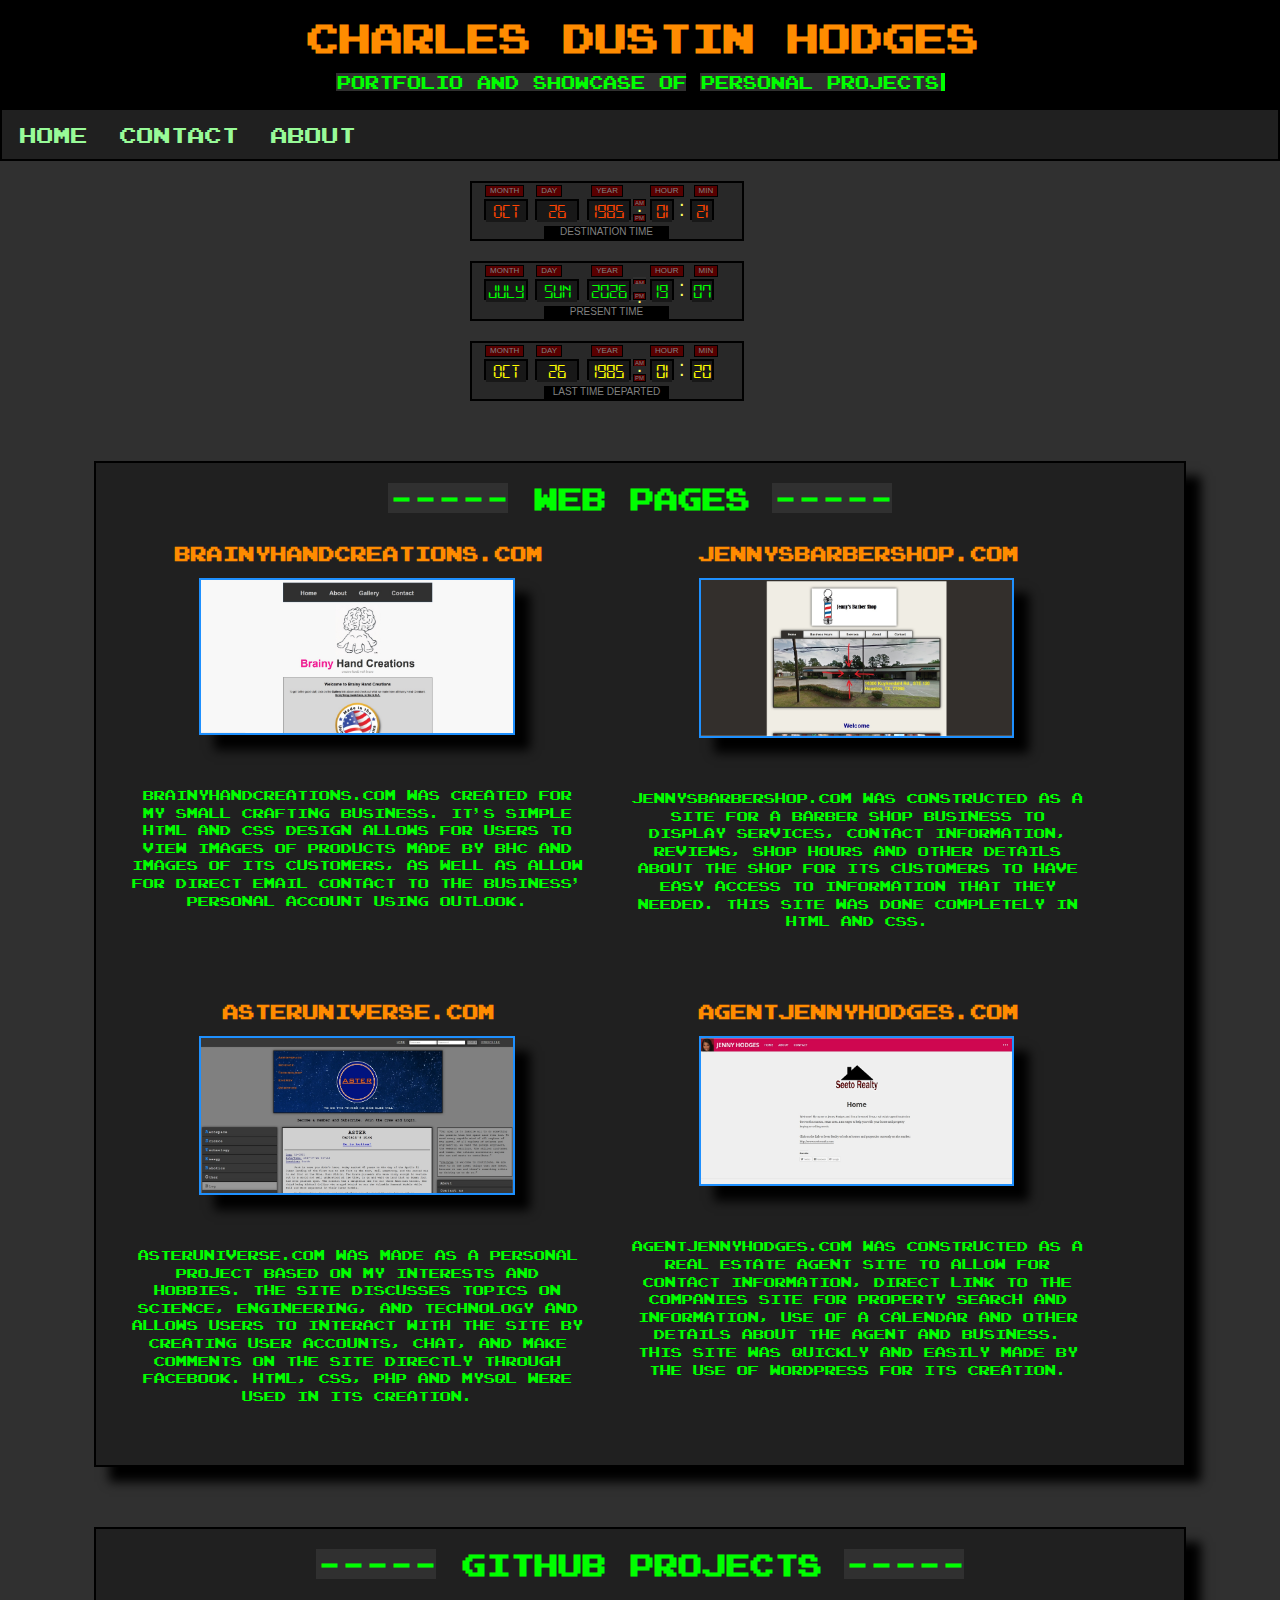
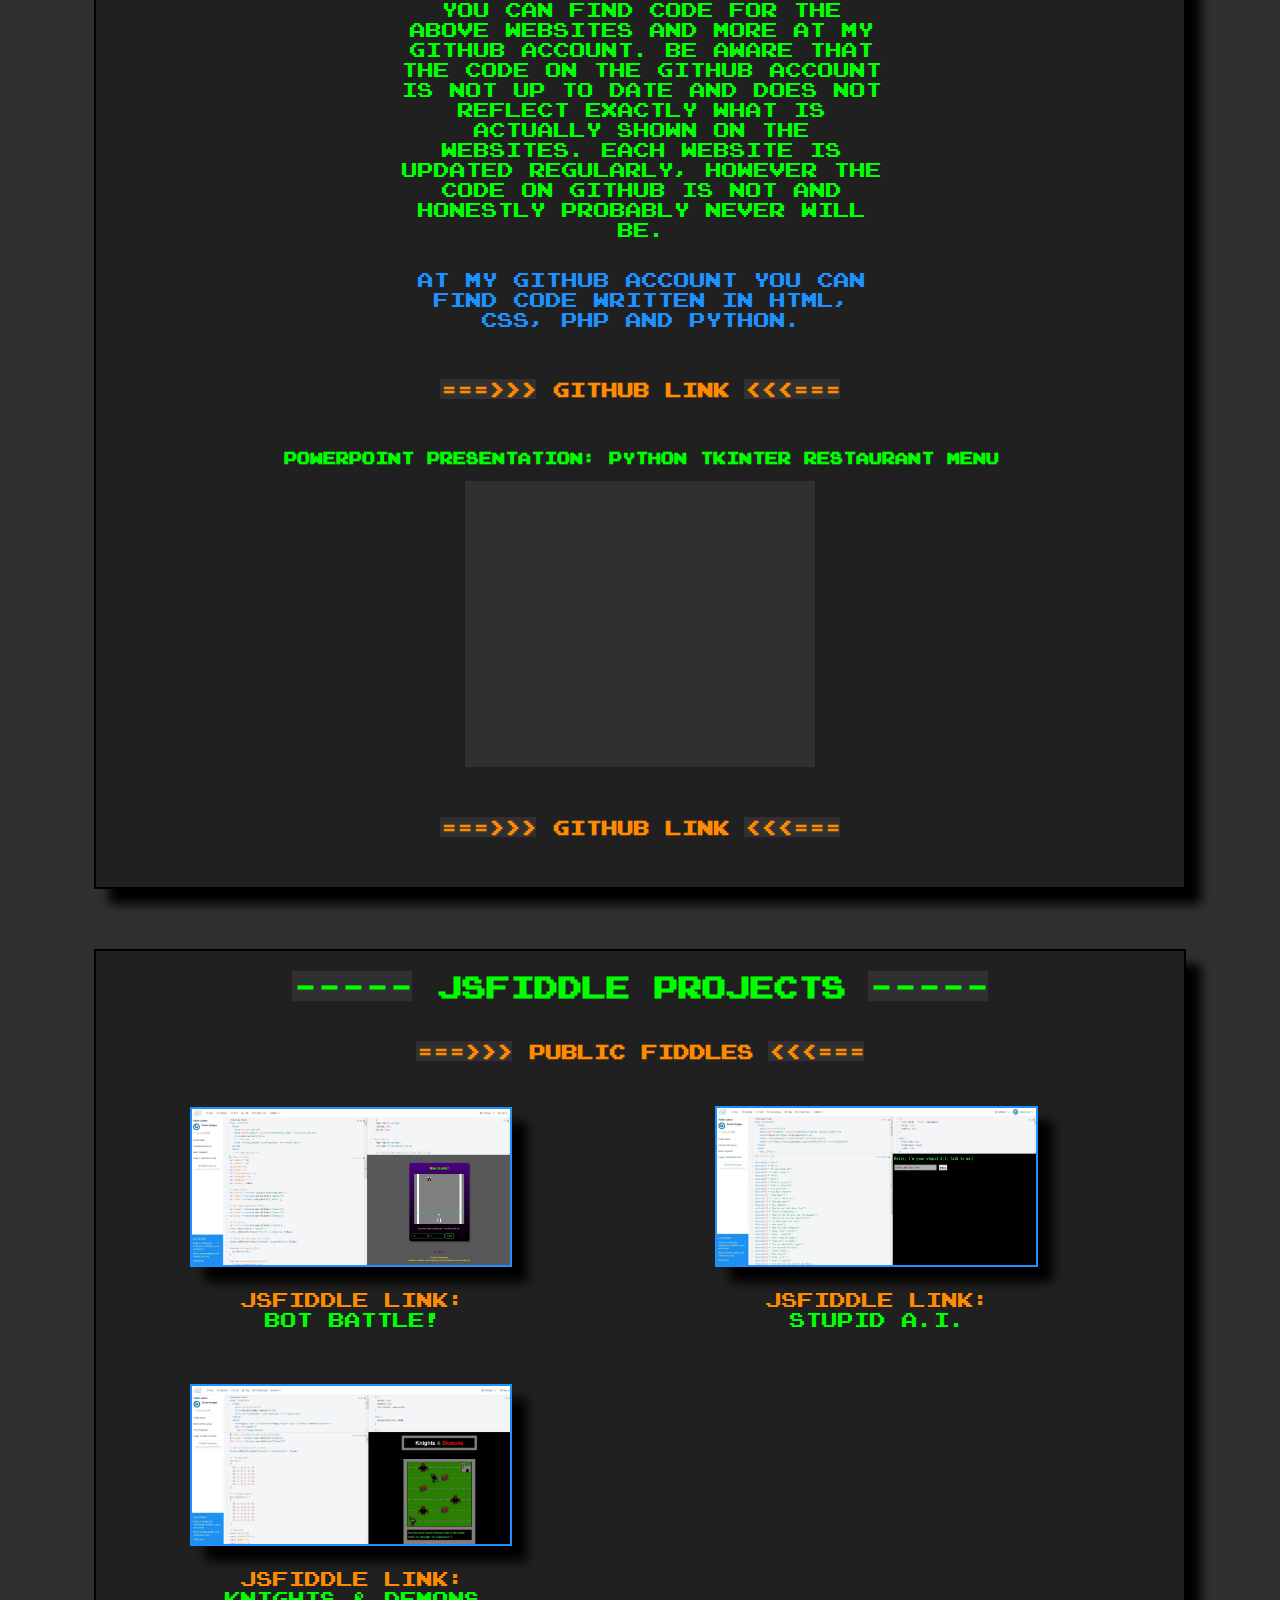
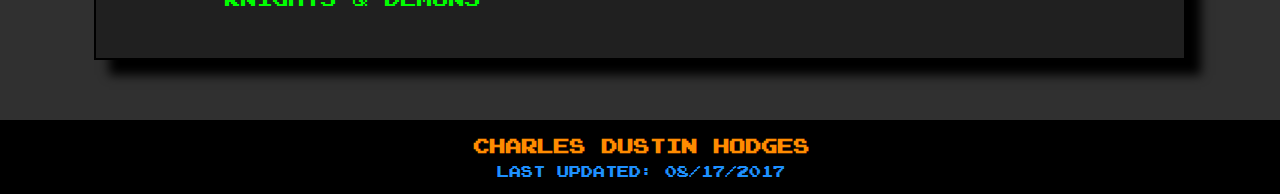
==== index.html @ d3eb54c0 "Update index.html" ====
<!DOCTYPE html>
<html lang="en">
	<head>
		<meta charset="UTF-8">
		<meta name="viewport" content="width=device-width, initial-scale=1.0">
		<title>Portfolio</title>
		<link rel="icon" type="image/png" href="images/cdh.png" />
		<link rel="stylesheet" type="text/css" href="style.css">
		<script type="text/javascript" src="back2FutureTime.js"></script>
	</head>
	<body>
		<div id="header">
			<h1>Charles Dustin Hodges</h1>
			<p><span id="line-break">Portfolio and showcase of</span> <span id="line-break">personal projects<span id="cursor"></span></span></p>
		</div>
		
		<div class="topNav" id="myTopNav">
			<a href="index.html">Home</a>
			<a href="contact.html">Contact</a>
			<a href="about.html">About</a>
			<a href="javascript:void(0);" style="font-size: 15px;" class="icon" onclick="myFunction()">&#9776;</a> <!-- &#9776; (hamburger icon) -->
		</div>
		
		<div class="time-clocks">
			<div id="past">
				<div class="top-labels">
					<div class="monthLabel"><p>MONTH</p></div>
					<div class="dayLabel"><p>DAY</p></div>
					<div class="yearLabel"><p>YEAR</p></div>
					<div class="hourLabel"><p>HOUR</p></div>
					<div class="minuteLabel"><p>MIN</p></div>
				</div> <!-- top-labels -->
				<div class="dateTime">
					<div class="month"><p id="monthSpan">OCT</p></div>
					<div class="day"><p id="daySpan">26</p></div>
					<div class="year"><p id="yearSpan">1985</p></div>
					<div id="wrapper">
						<div class="am"><p>AM</p></div>
						<p id="destinationAMLight">.</p>
						<div class="pm"><p>PM</p></div>
						<p class="pmLight"></p>
					</div> <!-- wrapper -->
					<div class="hours"><p id="hourSpan">01</p></div>
					<div class="blinkingLights">
						<p class="blinkSecs">.<br><br>.</p>
					</div> <!-- blinkingLights -->
					<div class="minutes"><p id="minuteSpan">21</p></div>
				</div> <!-- dateTime -->
				<div class="bottomLabel">
					<div class="destinationLabel"><p>DESTINATION TIME</p></div>
				</div> <!-- bottomLabel -->
			</div> <!-- past -->
			
			<div id="present">
				<div class="top-labels">
					<div class="monthLabel"><p>MONTH</p></div>
					<div class="dayLabel"><p>DAY</p></div>
					<div class="yearLabel"><p>YEAR</p></div>
					<div class="hourLabel"><p>HOUR</p></div>
					<div class="minuteLabel"><p>MIN</p></div>
				</div> <!-- top-labels -->
				<div class="dateTime">
					<div class="month"><p id="presentMonthSpan"></p></div>
					<div class="day"><p id="presentDaySpan"></p></div>
					<div class="year"><p id="presentYearSpan"></p></div>
					<div id="wrapper">
						<div class="am"><p>AM</p></div>
						<p class="amLight">.</p>
						<div class="pm"><p>PM</p></div>
						<p class="pmLight">.</p>
					</div> <!-- wrapper -->
					<div class="hours"><p id="presentHourSpan"></p></div>
					<div class="blinkingLights">
						<p class="blinkSecs">.<br><br>.</p>
					</div> <!-- blinkingLights -->
					<div class="minutes"><p id="presentMinuteSpan"></p></div>
				</div> <!-- dateTime -->
				<div class="bottomLabel">
					<div class="destinationLabel"><p>PRESENT TIME</p></div>
				</div> <!-- bottomLabel -->
			</div> <!-- present -->
			
			<div id="lastTime">
				<div class="top-labels">
					<div class="monthLabel"><p>MONTH</p></div>
					<div class="dayLabel"><p>DAY</p></div>
					<div class="yearLabel"><p>YEAR</p></div>
					<div class="hourLabel"><p>HOUR</p></div>
					<div class="minuteLabel"><p>MIN</p></div>
				</div> <!-- top-labels -->
				<div class="dateTime">
					<div class="month"><p id="lastMonthSpan">OCT</p></div>
					<div class="day"><p id="lastDaySpan">26</p></div>
					<div class="year"><p id="lastYearSpan">1985</p></div>
					<div id="wrapper">
						<div class="am"><p>AM</p></div>
						<p id="destinationAMLight">.</p>
						<div class="pm"><p>PM</p></div>
						<p class="pmLight"></p>
					</div> <!-- wrapper -->
					<div class="hours"><p id="lastHourSpan">01</p></div>
					<div class="blinkingLights">
						<p class="blinkSecs">.<br><br>.</p>
					</div> <!-- blinkingLights -->
					<div class="minutes"><p id="lastMinuteSpan">20</p></div>
				</div> <!-- dateTime -->
				<div class="bottomLabel">
					<div class="destinationLabel"><p>LAST TIME DEPARTED</p></div>
				</div> <!-- bottomLabel -->
			</div> <!-- lastTime -->
			
			<script type="text/javascript">
				window.onload = presentMonth("presentMonthSpan");
				window.onload = presentDay("presentDaySpan");
				window.onload = presentYear("presentYearSpan");
				window.onload = presentHour("presentHourSpan");
				window.onload = presentMinute("presentMinuteSpan");
				window.onload = timeOfDay("amLight", "pmLight");
			</script>
		</div> <!-- time-clocks -->
		
		<div class="section">
			<h2><span>-----</span> Web Pages <span>-----</span></h2>
			<div id="pages">
				<div class="page-section">
					<h4><a href="http://brainyhandcreations.com/" target="_blank">BrainyHandCreations.com</a></h4>
					<p class="myImage"><a href="http://brainyhandcreations.com/" target="_blank"><img src="images/bhc.jpg"></a></p>
					<p class="page-description">
						BrainyHandCreations.com was created for my small crafting business. It's simple HTML and CSS design
						allows for users to view images of products made by BHC and images of its customers, as well as allow for direct
						email contact to the business' personal account using Outlook.
					</p>
				</div> <!-- page-section -->
				
				<div class="page-section">
					<h4><a href="http://jennysbarbershop.com/" target="_blank">JennysBarberShop.com</a></h4>
					<p class="myImage"><a href="http://jennysbarbershop.com/" target="_blank"><img src="images/jennyBS.jpg"></a></p>
					<p class="page-description">
						JennysBarberShop.com was constructed as a site for a barber shop business to display services,
						contact information, reviews, shop hours and other details about the shop for its customers to have easy access to information
						that they needed. This site was done completely in HTML and CSS.
					</p>
				</div> <!-- page-section -->
			</div> <!-- pages -->
			
			<div id="pages">
				<div class="page-section">
					<h4><a href="http://asteruniverse.com/" target="_blank">ASTERuniverse.com</a></h4>
					<p class="myImage"><a href="http://asteruniverse.com/" target="_blank"><img src="images/aster.jpg"></a></p>
					<p class="page-description">
						ASTERuniverse.com was made as a personal project based on my interests and hobbies. The site discusses
						topics on science, engineering, and technology and allows users to interact with the site by creating user accounts,
						chat, and make comments on the site directly through Facebook. HTML, CSS, PHP and MySQL were used in its creation.
					</p>
				</div> <!-- page-section -->
				
				<div class="page-section">
					<h4><a href="http://agentjennyhodges.com/" target="_blank">AgentJennyHodges.com</a></h4>
					<p class="myImage"><a href="http://agentjennyhodges.com/" target="_blank"><img src="images/jennyRE.jpg"></a></p>
					<p class="page-description">
						AgentJennyHodges.com was constructed as a real estate agent site to allow for contact information, direct link to the companies site for
						property search and information, use of a calendar and other details about the agent and business. This site was quickly and easily
						made by the use of WordPress for its creation.
					</p>
				</div> <!-- page-section -->
			</div> <!-- pages -->
		</div> <!-- section -->
		
		<div class="section">
			<h2><span>-----</span> GitHub Projects <span>-----</span></h2>
			<div id="github">
				<p class="page-section">
					You can find code for the above websites and more at my GitHub account. Be aware that the code on the GitHub account is not up to date and
					does not reflect exactly what is actually shown on the websites. Each website is updated regularly, however the code on GitHub is not and
					honestly probably never will be.
				</p>
				<p id="github-section">At my GitHub account you can find code written in HTML, CSS, PHP and Python.</p>
				
				<h4><a href="https://github.com/physicsCat1983" target="_blank"><span>===>>></span> GitHub link <span><<<===</span></a></h4>
				
				<!-- iframe for Python PowerPoint from iCloud -->
				<h5>PowerPoint Presentation: Python Tkinter Restaurant Menu</h5>
				<iframe src='https://onedrive.live.com/embed?cid=22DFE9735A52E888&resid=22DFE9735A52E888%21439&authkey=AIGBLcDaQ6ixHV8&em=2&wdAr=1.3333333333333333' width='350px' height='286px' frameborder='0'>
					This is an embedded <a target='_blank' href='https://office.com'>Microsoft Office</a> presentation, powered by <a target='_blank' href='https://office.com/webapps'>Office Online</a>.
				</iframe>
				
				<h4><a href="https://github.com/physicsCat1983" target="_blank"><span>===>>></span> GitHub link <span><<<===</span></a></h4>
			</div>
		</div>
		
		<div class="section">
			<h2><span>-----</span> JSFiddle Projects <span>-----</span></h2>
			<div id="jsfiddle">
				<h4><a href="https://jsfiddle.net/user/physicsCat/fiddles/" target="_blank"><span>===>>></span> Public Fiddles <span><<<===</span></a></h4>
				<div class="page-section">
					<!-- <iframe width="50%" height="450px" src="https://jsfiddle.net/physicsCat/rpjkyqq2/" align="middle" volume="0"></iframe> -->
					<p class="myImage"><a href="https://jsfiddle.net/physicsCat/gv6thwms/" target="_blank"><img src="images/botBattle.jpg"></a></p>
					<p>JSFiddle link: <a href="https://jsfiddle.net/physicsCat/gv6thwms/" target="_blank">Bot Battle!</a></p>
				</div> <!-- page-section -->
				
				<div class="page-section">
					<!-- <iframe width="50%" height="450px" src="https://jsfiddle.net/physicsCat/ygn7v6ys/" align="middle" volume="0"></iframe> -->
					<p class="myImage"><a href="https://jsfiddle.net/physicsCat/f06qwkpr/" target="_blank"><img src="images/stupidAI.jpg"></a></p>
					<p>JSFiddle link: <a href="https://jsfiddle.net/physicsCat/f06qwkpr/" target="_blank">Stupid A.I.</a></p>
				</div> <!-- page-section -->
				
				<div class="page-section">
					<!-- <iframe width="50%" height="450px" src="https://jsfiddle.net/physicsCat/ygn7v6ys/" align="middle" volume="0"></iframe> -->
					<p class="myImage"><a href="https://jsfiddle.net/physicsCat/66au2suw/" target="_blank"><img src="images/knightsDemons.jpg"></a></p>
					<p>JSFiddle link: <a href="https://jsfiddle.net/physicsCat/66au2suw/" target="_blank">Knights &amp; Demons</a></p>
				</div> <!-- page-section -->
			</div> <!-- jsfiddle -->
		</div> <!-- jsfiddle-section -->
		
		<div class="footer">
			<div id="footsy">
				<h4>Charles Dustin Hodges</h4>
				<p>Last Updated: 08/17/2017</p>
			</div>
		</div>
		
		<script src="mySite.js"></script>
	</body>
</html>
---- style.css ----
* {
	font-family: emulogic;
	margin: 0px;
	padding: 0px;
	background-color: #303030;
}

body {
	height: 100%;
}

@font-face {
	font-family: 'emulogic';
	src: url("fonts/emulogic.ttf");
	
	/* Note: Firefox requires that the font file be
	 * in the same folder as the CSS file. I've added
	 * the font family .ttf file in both the file labelled
	 * fonts as well as in the botBattle file with the CSS.
	 */
}
@font-face {
	font-family: 'digital-clock-font';
	src: url('fonts/digital-7/digital-7.ttf');
}

/* ------------------------------------------ header <div> ------------------------------------------ */

#header {
	background-color: #000000;
	border: 2px solid #000000;
}

#header  h1 {
	text-align: center;
	color: #FF8C00;
	margin: 15px auto;
	background-color: #000000;
}

#header p {
	text-align: center;
	color: #00FF00;
	margin: 15px auto;
	font-size: 14px;
	background-color: #000000;
	-webkit-animation: type 4s steps(43);
	animation: type 4s steps(43);	/* Steps amount of characters in header paragraph */
	overflow: hidden;
	white-space: nowrap;	/* Do not have text wrap */
}

@media screen and (max-width: 600px) {
	#header p {
		max-width: 99%;
		font-size: 0.5em;
		text-align: center;
		-webkit-animation: type 4s steps(43);
		animation: type 4s steps(43);
	}
}

#cursor {
	margin-left: 3px;
	animation: blinker 1s linear infinite;
	border-right: 4px solid lime;	/* Creating out text cursor */
}

@keyframes type {
	0% {
		width: 0ch;					/* Starting at character 0 */
	}
	100% {
		width: 43ch;				/* Ending at character 98 */
	}
}

@keyframes blinker {
	50% {
		opacity: 0;
	}
}

/* ------------------------------------------ time-clocks ------------------------------------------- */

.time-clocks {
	height: 70px;
	background-color: #303030;
}

#past {
	float: left;
	width: 270px;
	height: 56px;
	margin-left: 512px;
	margin-top: 20px;
	border: 2px solid #000;
	background-color: #282828;
}

#present {
	float: left;
	width: 270px;
	height: 56px;
	margin-left: 20px;
	margin-top: 20px;
	border: 2px solid #000;
	background-color: #282828;
}

#lastTime {
	float: left;
	width: 270px;
	height: 56px;
	margin-left: 20px;
	margin-top: 20px;
	border: 2px solid #000;
	background-color: #282828;
}

.top-labels div{
	float: left;
	background-color: #282828;
}

.top-labels div p{
	font-family: Verdana, Geneva, sans-serif;
	font-size: 8px;
	margin-top: 1.5px;
	margin-bottom: 2px;
	padding: 0.5px 4px;
	color: #808080;
	background-color: #580000;
}

.monthLabel p {
	font-family: Verdana, Geneva, sans-serif;
	margin-left: 13px;
	border: 1px solid #000;
}

.dayLabel p {
	font-family: Verdana, Geneva, sans-serif;
	margin-left: 12px;
	border: 1px solid #000;
}

.yearLabel p {
	font-family: Verdana, Geneva, sans-serif;
	margin-left: 29px;
	border: 1px solid #000;
}

.hourLabel p {
	font-family: Verdana, Geneva, sans-serif;
	margin-left: 27px;
	border: 1px solid #000;
}

.minuteLabel p {
	font-family: Verdana, Geneva, sans-serif;
	margin-left: 10px;
	border: 1px solid #000;
}

.dateTime div {
	float: left;
}

#monthSpan, #daySpan, #yearSpan, #hourSpan, #minuteSpan {
	text-align: center;
	font-size: 20px;
	color: #FF4500;
	font-family: 'digital-clock-font';
	background-color: #181818;
}

#presentMonthSpan, #presentDaySpan, #presentYearSpan, #presentHourSpan, #presentMinuteSpan {
	text-align: center;
	font-size: 20px;
	color: lime;
	font-family: 'digital-clock-font';
	background-color: #181818;
}

#lastMonthSpan, #lastDaySpan, #lastYearSpan, #lastHourSpan, #lastMinuteSpan {
	text-align: center;
	font-size: 20px;
	color: yellow;
	font-family: 'digital-clock-font';
	background-color: #181818;
}

.month {
	width: 40px;
	height: 17px;
	background-color: #181818;
	border: 2px solid #000;
	display: block;
	margin: 0px 5px 30px 12px;
}

.day {
	width: 40px;
	height: 17px;
	background-color: #181818;
	border: 2px solid #000;
	display: block;
	margin: 0px 0px 30px 2px;
}

.year {
	width: 40px;
	height: 17px;
	background-color: #181818;
	border: 2px solid #000;
	display: block;
	margin: 0px 0px 30px 8px;
}

.hours {
	width: 20px;
	height: 17px;
	background-color: #181818;
	border: 2px solid #000;
	display: block;
	margin: 0px 0px 30px 4px;
}

.minutes {
	width: 20px;
	height: 17px;
	background-color: #181818;
	border: 2px solid #000;
	display: block;
	margin: 0px 0px 30px 1px;
}

#wrapper {
	margin: 0 auto;
	width: 15px;
	height: 22px;
}

.am p {
	font-family: Verdana, Geneva, sans-serif;
	font-size: 6px;
	float: left;
	border: 1px solid #000;
	color: #808080;
	background-color: #580000;
	margin-left: 2px;
	margin-bottom: -3px;
	padding: 0px 1px;
}

.amLight {
	font-family: Verdana, Geneva, sans-serif;
	display: none;
	line-height: 2px;
	font-size: 20px;
	color: #FFFF66;
	text-align: center;
	margin-left: 2px;
	margin-bottom: .5px;
}

.pm {
	background-color: #282828;
}

.pm p {
	font-family: Verdana, Geneva, sans-serif;
	font-size: 6px;
	float: left;
	clear: left;
	border: 1px solid #000;
	color: #808080;
	background-color: #580000;
	margin-top: 8px;
	margin-left: 2px;
	margin-bottom: -5px;
	padding: 0px 1px;
}

.pmLight {
	font-family: Verdana, Geneva, sans-serif;
	display: none;
	line-height: 2px;
	font-size: 20px;
	color: #FFFF66;
	text-align: center;
	margin-left: 2px;
	margin-top: -1.5px;
}

.blinkingLights{
	margin: 0 auto;
	width: 15px;
	height: 22px;
	background-color: #282828;
}

.blinkSecs {
	font-family: Verdana, Geneva, sans-serif;
	font-size: 20px;
	line-height: 5px;
	color: #FFFF66;
	margin: -2px 0px 5px 5px;
	background-color: #282828;
    animation-duration: 1s;
    animation-name: blinkSecs;
    animation-iteration-count: infinite;
    animation-timing-function: steps(2, start);
}
@keyframes blinkSecs {
    80% {
        visibility: hidden;
    }
}

.bottomLabel {
	float: left;
	width: 125px;
	height: 13px;
	display: block;
	margin-top: -24px;
	margin-left: 72px;
	color: #808080;
	background-color: #000;
}

.destinationLabel p {
	font-family: Verdana, Geneva, sans-serif;
	float: left;
	font-size: 10px;
	width: 125px;
	height: 12px;
	text-align: center;
	background-color: black;
}

#destinationAMLight {
	font-family: Verdana, Geneva, sans-serif;
	display: block;
	line-height: 2px;
	font-size: 20px;
	color: #FFFF66;
	text-align: center;
	margin-left: 2px;
	margin-bottom: .5px;
}

@media screen and (max-width: 1500px) {

	.time-clocks {
		height: 240px;
		width: 400px;
		display: block;
		margin: 0 auto;
		padding-bottom: 20px;
	}
	
	#past, #present, #lastTime {
		margin-left: 30px;
	}
}

@media screen and (max-width: 600px) {
	.time-clocks {
		height: 230px;
	}
}

/* ------------------------------------------ topNav <div> ------------------------------------------ */

.topNav {
	overflow: hidden;
	background-color: #303030;
}

.topNav a {
	float: left;
	margin: 0 auto;
	display: block;
	color: #98FB98;
	text-align: center;
	padding: 14px 16px;
	text-decoration: none;
	font-size: 17px;
	background-color: #202020;
}

.topNav a:hover {
	background-color: #303030;
	color: lime;
}

.topNav .icon {
	display: none;
}

@media screen and (max-width: 600px) {
	.topNav a:not(:first-child) {display: none;}
	.topNav a.icon {
		float: right;
		display: block;
	}
}

@media screen and (max-width: 600px) {
	.topNav.responsive {position: relative;}
	.topNav.responsive.icon {
		position: absolute;
		right: 0px;
		top: 0px;
	}
	.topNav.responsive a {
		float: none;
		display: block;
		text-align: left;
	}
}

#myTopNav {
	border: 2px solid #000000;
	background-color: #202020;
}

/* ------------------------------------- section <div> --------------------------------------- */

.section {
	width: 85%; 
	height: 33%;
	margin: 40px auto 60px auto;
	display: block;
	background-color: #202020;
	border: 2px solid #000000;
	box-shadow: 15px 15px 10px #000000;
}

.section h2 {
	text-align: center;
	color: lime;
	padding-top: 20px;
	margin-bottom: 20px;
	background-color: #202020;
}

/* -------------------------------------- .myImage ------------------------------------------- */

.myImage img {
	max-width: 65%;
	max-height: 45%;
	border: 2px solid #1E90FF;
	box-shadow: 15px 15px 10px #000000;
}

/* ------------------------------------- github <div> --------------------------------------- */

#github {
	margin: 20px auto;
	background-color: #202020;
}

#github a {
	text-decoration: none;
	text-align: center;
	display: block;
	margin: 0 auto;
	color: #FF8C00;
	background-color: #202020;
}

#github a:hover {
	color: #1E90FF;
}

#github p {
	background-color: #202020;
	text-align: center;
	display: block;
	margin: 15px auto;
	color: lime;
}

#github h5 {
	color: lime;
	background-color: #202020;
	text-align: center;
	margin-top: 50px;
	margin-bottom: 15px;
}

#github h4 a {
	margin: 50px auto;
}

#github p a {
	background-color: #202020;
	color: lime;
}

#github p a:hover{
	color: #1E90FF;
}

#github #github-section {
	color: #1E90FF;
	display: block;
	margin: 30px auto;
	width: 45%;
	background-color: #202020;
}

#github iframe {
	display: block;
	margin: 0 auto;
}

@media screen and (max-width: 600px) {
	#github {
		width: 99%;
	}
	
	#github h4 {
		font-size: 12px;
	}
	
	#github p {
		font-size: 11px;
	}
	
	#github iframe {
		width: 100%;
	}
}

/* ------------------------------------- jsfiddle <div> ------------------------------------- */

#jsfiddle {
	margin: 20px auto;
	background-color: #202020;
}

#jsfiddle h4 {
	margin-top: 40px;
	margin-bottom: 20px;
}

#jsfiddle a {
	text-decoration: none;
	text-align: center;
	display: block;
	margin: 0 auto;
	color: #FF8C00;
	background-color: #202020;
}

#jsfiddle a:hover {
	color: #1E90FF;
}

#jsfiddle p {
	background-color: #202020;
	text-align: center;
	margin-top: 15px;
	margin-bottom: 20px;
	color: #FF8C00;
}

#jsfiddle p a {
	background-color: #202020;
	color: lime;
}

#jsfiddle p a:hover{
	color: #1E90FF;
}

#jsfiddle iframe {
	margin: 0 auto;
	border: 2px solid #1E90FF;
	display: block;
}

@media screen and (max-width: 600px) {
	#jsfiddle {
		width: 99%;
	}
	
	#jsfiddle iframe {
		display: none;
	}
	
	#jsfiddle p {
		font-size: 11px;
	}
	
	#jsfiddle a {
		font-size: 11px;
	}
	
	#botBattle img {
	width: 93%;
	height: 30%;
	}

	#stupidAI img {
		width: 93%;
		height: 30%;
	}
}

/* ------------------------------------------ pages <div> ------------------------------------------ */

#pages {
	text-align: center;
	display: flex; /* equal height of the children */
	margin: 20px auto;
	width: 98%;
	background-color: #202020;
}

#pages h4 {
	background-color: #202020;
}

#pages a {
	text-decoration: none;
	text-align: center;
	color: #FF8C00;
	margin-bottom: 20px;
	background-color: #202020;
}

#pages a:hover {
	color: #1E90FF;
}

#pages p {
	background-color: #202020;
	text-align: center;
	margin-top: 15px;
	margin-bottom: 20px;
	color: lime;
}

#pages p a {
	background-color: #202020;
	color: lime;
}

#pages a img {
	margin-bottom: 20px;
}

#pages p a:hover{
	color: #1E90FF;
}

.page-section {
	display: inline-block;
	margin: 10px;
	width: 45%;
	background-color: #202020;
}

.page-description {
	display: block;
	margin: 0 auto;
	padding: 10px;
	font-size: 11px;
	max-width: 550px;
	line-height: 160%;
}

@media screen and (max-width: 940px) {
	.section {
		width: 98%;
	}
	
	.section h2 {
		font-size: 12px;
	}
	
	#pages {
		display: block;
	}
	
	.page-section {
		width: 99%;
		display: block;
		margin: 0 auto;
	}
	
	.page-description {
		display: none;
	}
	
	.myImage img {
		width: 99%;
	}
}

@media screen and (max-width: 600px) {
	#pages h4 {
		font-size: 11px;
	}
}

/* ------------------------------------------ footer <div> ------------------------------------------ */

.footer {
    position: ;
	bottom: 0;
	left: 0;
	width: 100%;
	background-color: #000000;
}

#footsy {
	background-color: #000000;
}

#footsy h4 {
	text-align: center;
	background-color: #000000;
	padding-bottom: 8px;
	padding-top: 15px;
	color: #FF8C00;
}

#footsy p {
	text-align: center;
	font-size: 12px;
	padding-bottom: 15px;
	background-color: #000000;
	color: #1E90FF;
}

/* ---------------------------------------------------------------------------- CONTACTS PAGE ---------------------------------------------------------------------------- */

#form {
	width: 500px;
	margin: 50px auto;
}

#section1{
	padding: 20px;
	margin: 20px auto;
	height: 420px;
	border: 4px solid #000;
	background-color: #101010;
}

#sect_contact {
	width: 500px;
	margin: 0px auto;
}

#sect_contact p {
	padding-top: 20px;
	line-height: 1.3em;
}

#contact_me p a {
	text-decoration: none;
	color: lime;
}

#contact_me {
	font-size: 14px;
	color: #1E90FF;
	margin: 20px auto;
}

#contact {
	padding: 10px;
	font-size: 16px;
	background-color: #303030;
}

#contact form {
	display: inline-block;
}

#submit_button {
	height: 40px;
	width: 80px;
	font-size: 12px;
	color: #fff;
	background-color: #3CB371;
	border-radius: 4px;
}

#submit_button:hover {
	color: #008000;
	background-color: #B8B8B8;
}

.row {
	width: 95%;
	padding: 5px;
	background-color: #303030;
}

.row label {
	color: lime;
	background-color: #303030;
}

.row input{
	width: 90%;
	font-size: 12px;
	padding: 8px;
	background-color: #B8B8B8;
}

.row textarea{
	font-size: 12px;
}

#message {
	width: 95%;
	background-color: #B8B8B8;
}

.w4-select {
	background-color: white;
}

.w4-select option {
	background-color: white;
}

@media screen and (max-width: 600px) {
	#section1 {
		width: 90%;
		display: block;
		margin: 0 auto;
	}
	
	#contact_me {
		font-size: 12px;
	}
	
	#sect_contact {
		width: 85%;
	}
}

/* ---------------------------------------------------------------------------- ABOUT ME PAGE ---------------------------------------------------------------------------- */

#about_me {
	font-size: 12px;
	width: 60%;
	height: 700px;
	display: block;
	margin: 30px auto;
	padding: 10px;
	border: 4px solid #000;
	background-color: #B8B8B8;
}

#about_me h3, #about_me p, #about_me em, #about_me b{
	background-color: #B8B8B8;
}

#about_me em {
	color: green;
}

@media screen and (max-width: 600px) {
	#about_me {
		font-size: 10px;
		width: 60%;
		height: 100%;
	}
}

#note {
	color: blue;
}

#note u {
	background-color: #B8B8B8;
}
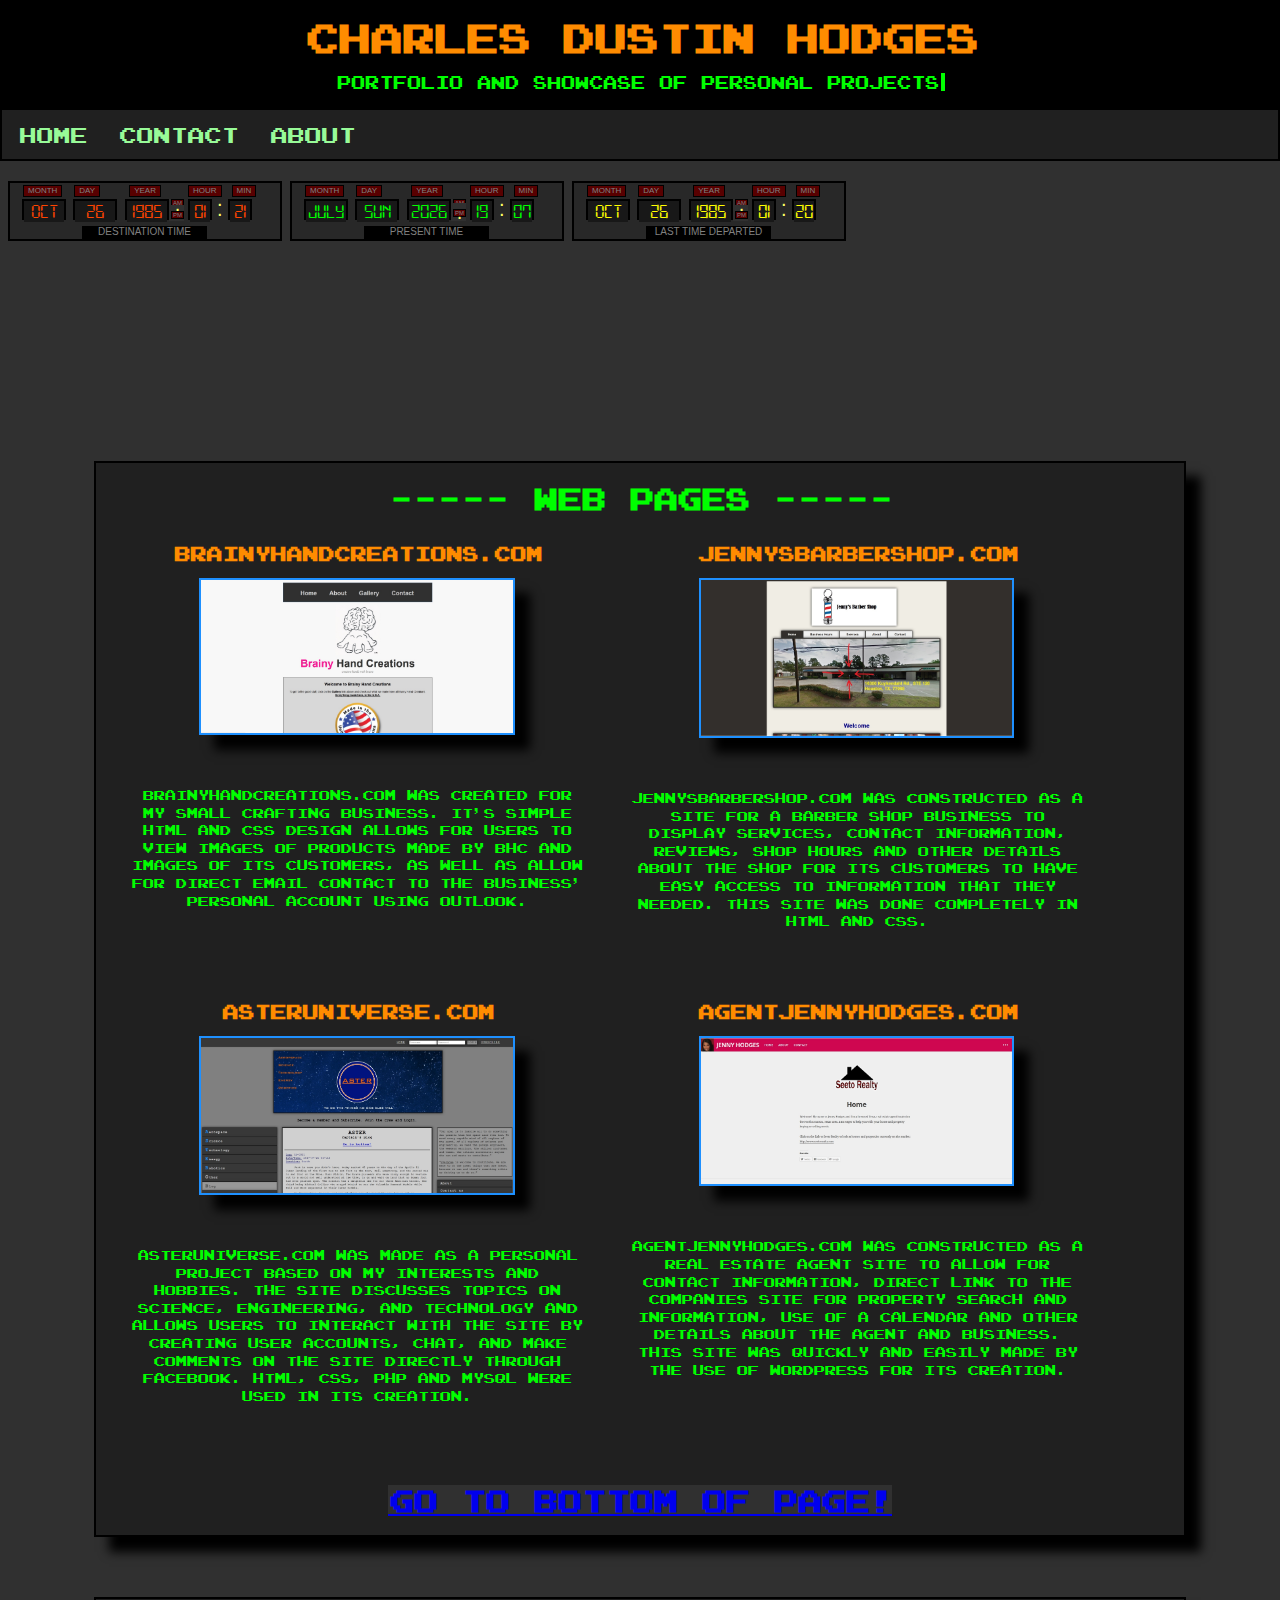
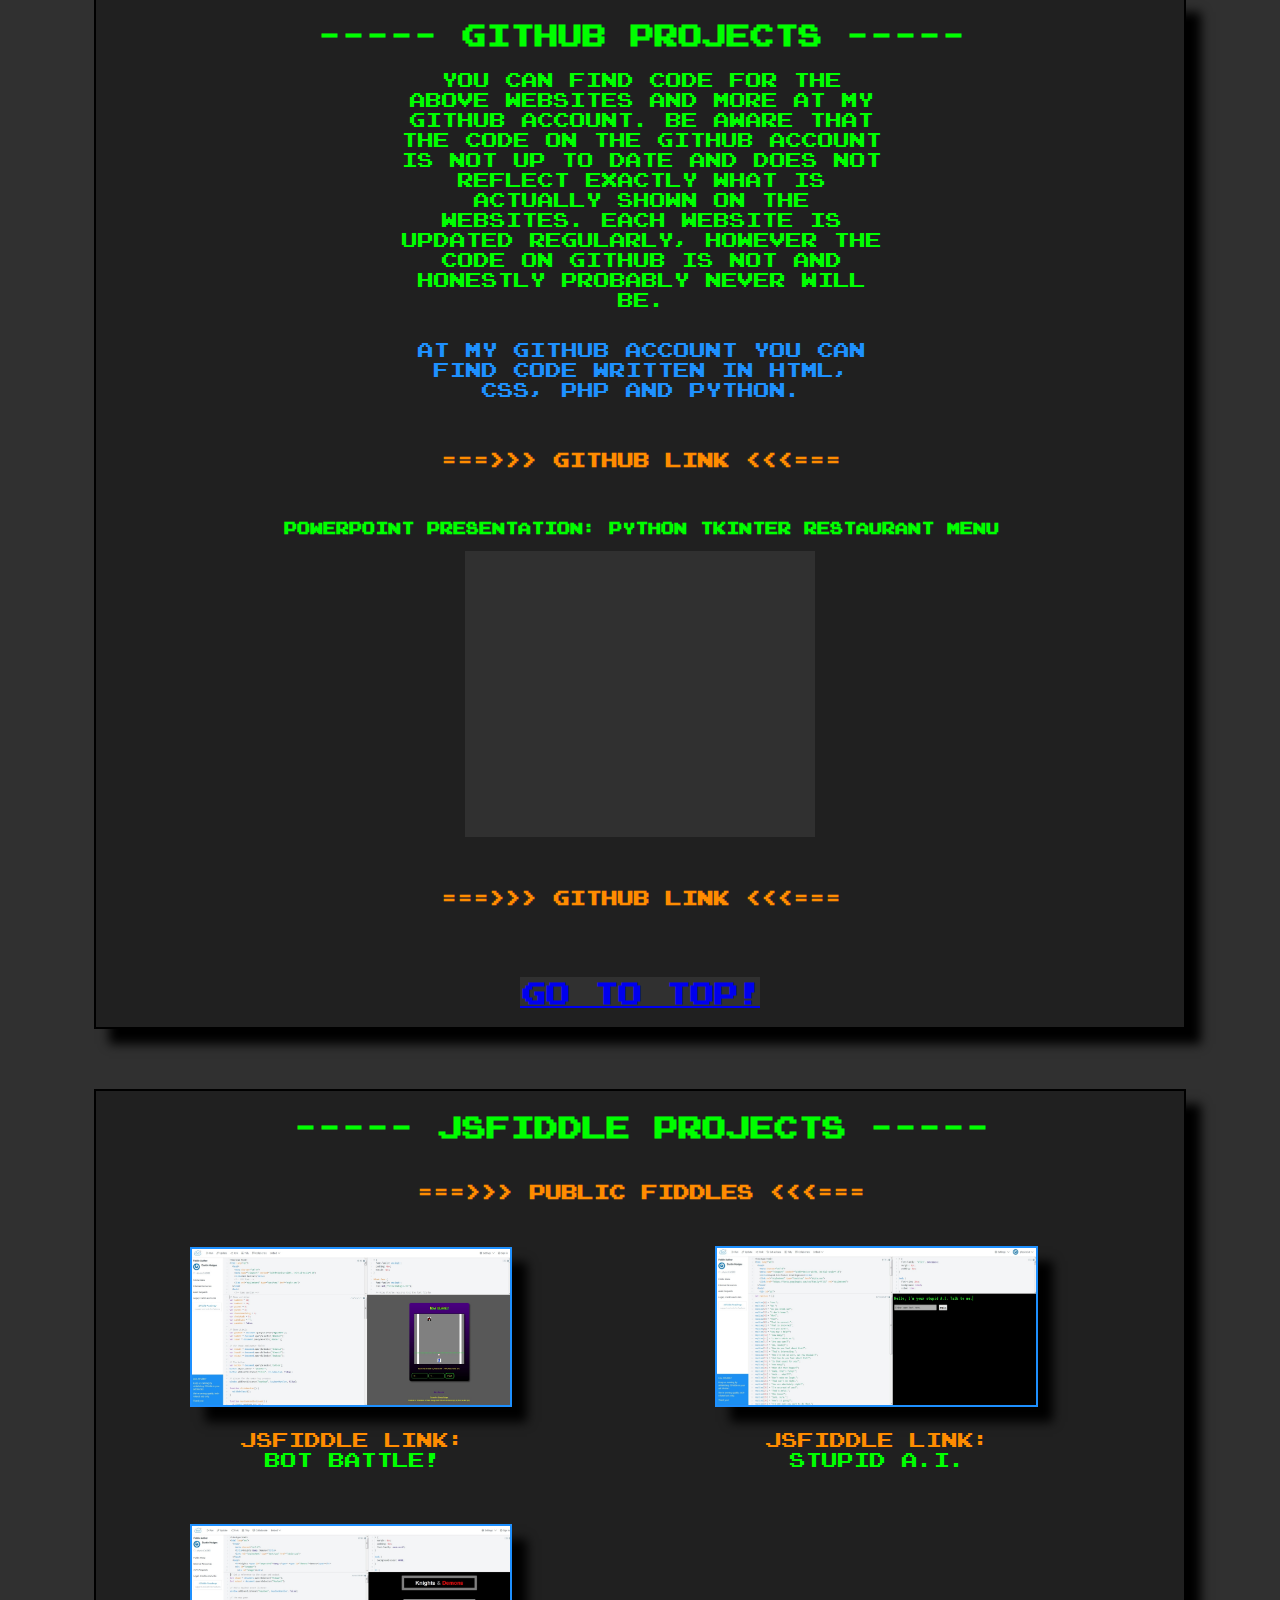
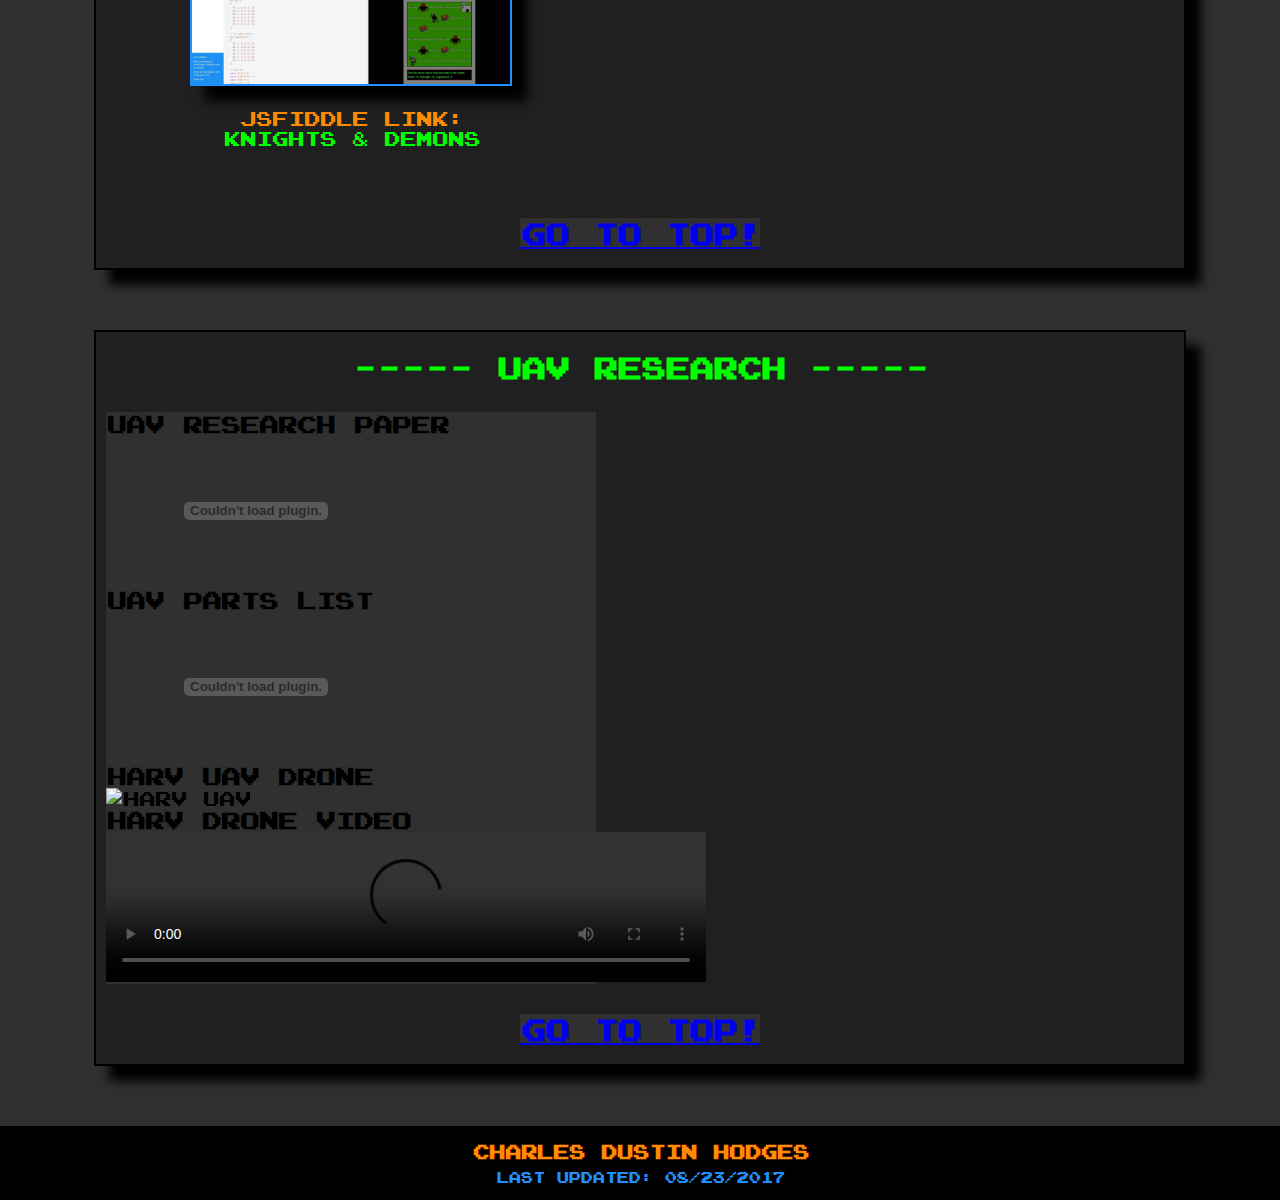
==== commit 34f845bc: "Update index.html" ====
--- a/index.html
+++ b/index.html
@@ -164,6 +164,8 @@
 					</p>
 				</div> <!-- page-section -->
 			</div> <!-- pages -->
+			
+			<div class="bottom"><h2><a href="#bottom">Go to bottom of page!</a></h2></div> <!-- Go to bottom of page -->
 		</div> <!-- section -->
 		
 		<div class="section">
@@ -186,6 +188,8 @@
 				
 				<h4><a href="https://github.com/physicsCat1983" target="_blank"><span>===>>></span> GitHub link <span><<<===</span></a></h4>
 			</div>
+			
+			<div class="top"><h2><a href="#top">Go To Top!</a></h2></div>
 		</div>
 		
 		<div class="section">
@@ -210,12 +214,36 @@
 					<p>JSFiddle link: <a href="https://jsfiddle.net/physicsCat/66au2suw/" target="_blank">Knights &amp; Demons</a></p>
 				</div> <!-- page-section -->
 			</div> <!-- jsfiddle -->
+			
+			<div class="top"><h2><a href="#top">Go To Top!</a></h2></div>
 		</div> <!-- jsfiddle-section -->
+		
+		<div class="section">
+			<h2><span>-----</span> UAV Research <span>-----</span></h2>
+			<div class="page-section">
+				<div id="research">
+					<h3>UAV Research Paper</h3>
+					<object data="research/HARV Research Paper.pdf"></object> 
+					<h3>UAV Parts List</h3>
+					<object data="research/Components List for HARV.pdf"></object> 
+					<h3>HARV UAV Drone</h3>
+					<img src="research/HARV.jpg" alt="HARV UAV">
+					<h3>HARV Drone Video</h3>
+					<video width="600" controls>
+						<source src="research/HARV.mp4" type="video/mp4">
+						<source src="research/HARV.ogg" type="video/ogg">
+					</video>
+				</div> <!-- research -->
+			</div> <!-- page-section -->
+			
+			<div class="top"><h2><a href="#top">Go To Top!</a></h2></div>
+			<a name="bottom"></a> <!-- bottom of page -->
+		</div> <!-- section -->
 		
 		<div class="footer">
 			<div id="footsy">
 				<h4>Charles Dustin Hodges</h4>
-				<p>Last Updated: 08/17/2017</p>
+				<p>Last Updated: 08/23/2017</p>
 			</div>
 		</div>
 		
--- a/style.css
+++ b/style.css
@@ -3,10 +3,6 @@
 	margin: 0px;
 	padding: 0px;
 	background-color: #303030;
-}
-
-body {
-	height: 100%;
 }
 
 @font-face {
@@ -50,13 +46,22 @@
 	white-space: nowrap;	/* Do not have text wrap */
 }
 
+#line-break {
+	background-color: #000;
+}
+
 @media screen and (max-width: 600px) {
 	#header p {
-		max-width: 99%;
+		max-width: 95%;
 		font-size: 0.5em;
 		text-align: center;
 		-webkit-animation: type 4s steps(43);
 		animation: type 4s steps(43);
+	}
+	
+	#line-break {
+		display: block;
+		background-color: #000;
 	}
 }
 
@@ -250,7 +255,7 @@
 	color: #808080;
 	background-color: #580000;
 	margin-left: 2px;
-	margin-bottom: -3px;
+	margin-bottom: -4px;
 	padding: 0px 1px;
 }
 
@@ -262,11 +267,10 @@
 	color: #FFFF66;
 	text-align: center;
 	margin-left: 2px;
-	margin-bottom: .5px;
 }
 
 .pm {
-	background-color: #282828;
+	margin-bottom: -1px;
 }
 
 .pm p {
@@ -277,7 +281,7 @@
 	border: 1px solid #000;
 	color: #808080;
 	background-color: #580000;
-	margin-top: 8px;
+	margin-top: 6px;
 	margin-left: 2px;
 	margin-bottom: -5px;
 	padding: 0px 1px;
@@ -291,7 +295,7 @@
 	color: #FFFF66;
 	text-align: center;
 	margin-left: 2px;
-	margin-top: -1.5px;
+	margin-top: 1px;
 }
 
 .blinkingLights{
@@ -355,14 +359,14 @@
 
 	.time-clocks {
 		height: 240px;
-		width: 400px;
+		width: 100%;
 		display: block;
 		margin: 0 auto;
 		padding-bottom: 20px;
 	}
 	
 	#past, #present, #lastTime {
-		margin-left: 30px;
+		margin-left: 8px;
 	}
 }
 
@@ -447,6 +451,20 @@
 	background-color: #202020;
 }
 
+.section h2 span {
+	background-color: #202020;
+}
+
+@media screen and (max-width: 600px) {
+	.section h2 {
+		text-decoration: underline lime;
+	}
+
+	.section h2 span {
+		display: none;
+	}
+}
+
 /* -------------------------------------- .myImage ------------------------------------------- */
 
 .myImage img {
@@ -496,6 +514,10 @@
 	margin: 50px auto;
 }
 
+#github h4 a span {
+	background-color: #202020;
+}
+
 #github p a {
 	background-color: #202020;
 	color: lime;
@@ -527,12 +549,24 @@
 		font-size: 12px;
 	}
 	
+	#github h4 a {
+		text-decoration: underline wavy #FF8C00;
+	}
+	
+	#github h4 a span {
+		display: none;
+	}
+	
 	#github p {
 		font-size: 11px;
 	}
 	
 	#github iframe {
 		width: 100%;
+	}
+	
+	#github #github-section {
+		width: 85%;
 	}
 }
 
@@ -548,6 +582,10 @@
 	margin-bottom: 20px;
 }
 
+#jsfiddle h4 span {
+	background-color: #202020;
+}
+
 #jsfiddle a {
 	text-decoration: none;
 	text-align: center;
@@ -599,6 +637,14 @@
 	
 	#jsfiddle a {
 		font-size: 11px;
+	}
+	
+	#jsfiddle h4 a {
+		text-decoration: underline wavy #FF8C00;
+	}
+	
+	#jsfiddle h4 a span {
+		display: none;
 	}
 	
 	#botBattle img {
@@ -712,9 +758,6 @@
 /* ------------------------------------------ footer <div> ------------------------------------------ */
 
 .footer {
-    position: ;
-	bottom: 0;
-	left: 0;
 	width: 100%;
 	background-color: #000000;
 }
@@ -737,6 +780,16 @@
 	padding-bottom: 15px;
 	background-color: #000000;
 	color: #1E90FF;
+}
+
+@media screen and (max-width: 600px) {
+	#footsy h4 {
+		font-size: 12px;
+	}
+	
+	#footsy p {
+		font-size: 10px;
+	}
 }
 
 /* ---------------------------------------------------------------------------- CONTACTS PAGE ---------------------------------------------------------------------------- */
@@ -835,18 +888,45 @@
 }
 
 @media screen and (max-width: 600px) {
+	#form {
+		width: 100%;
+		padding: 0;
+	}
+	
 	#section1 {
 		width: 90%;
 		display: block;
 		margin: 0 auto;
+		padding: 10px;
+	}
+	
+	#contact {
+		width: 92%;
 	}
 	
 	#contact_me {
 		font-size: 12px;
 	}
 	
+	#contact #contact_form {
+		width: 100%;
+	}
+	
 	#sect_contact {
 		width: 85%;
+	}
+	
+	.row input {
+		width: 85%;
+	}
+	
+	#submit_button {
+		margin-top: 5px;
+	}
+	
+	.w4-select{
+		width: 90%;
+		margin-top: 8px;
 	}
 }
 
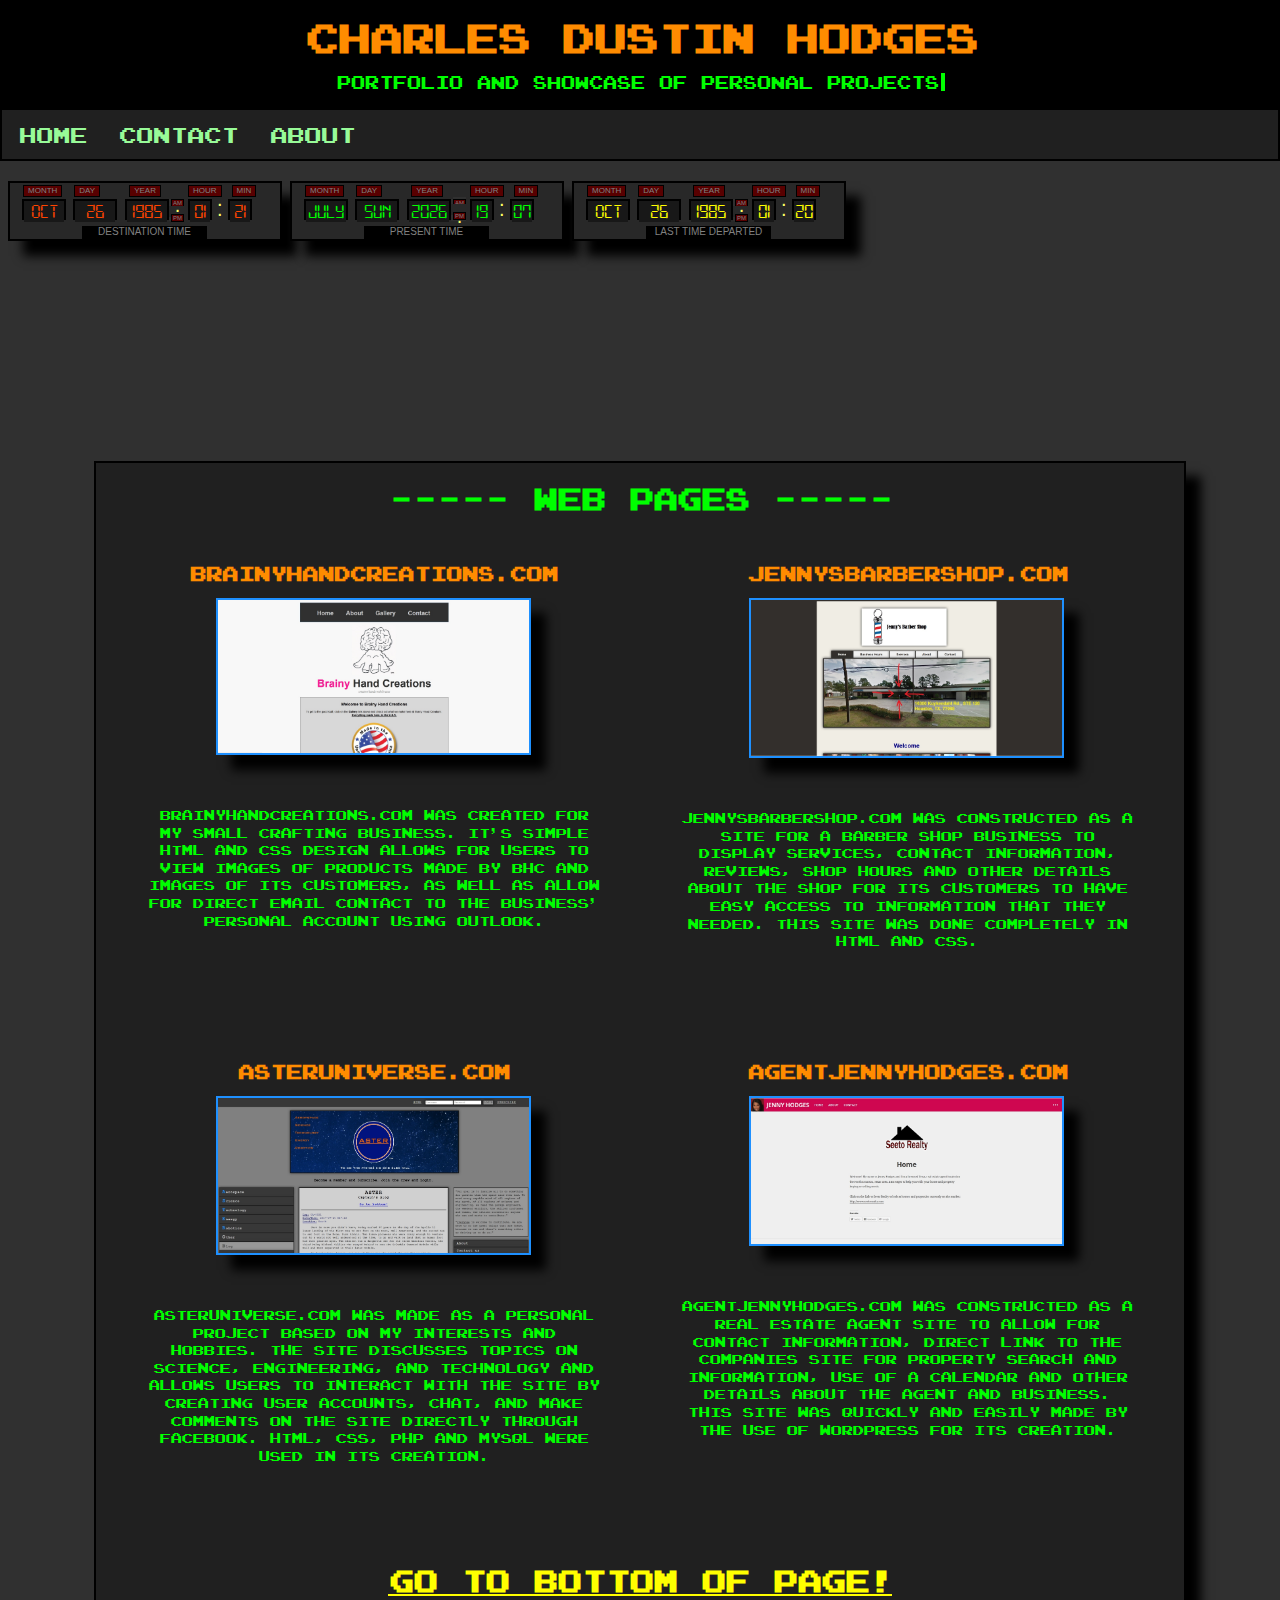
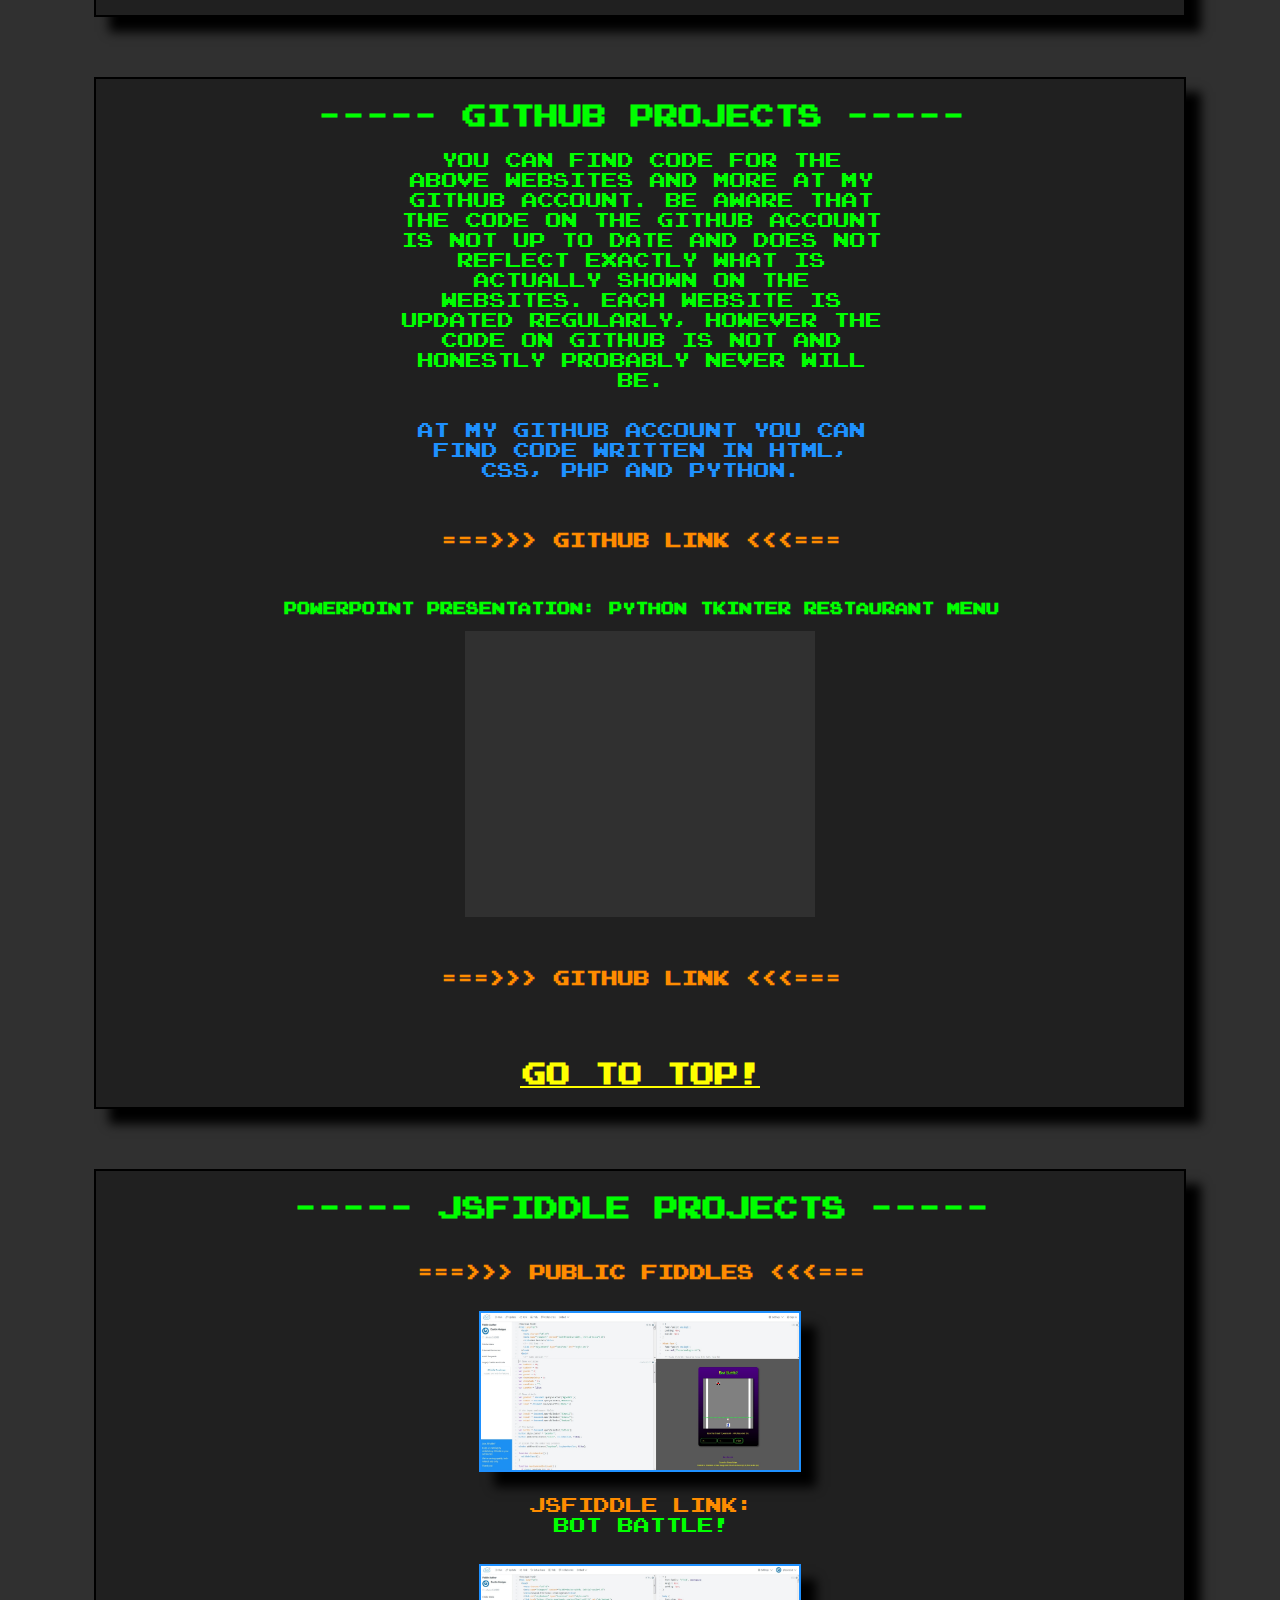
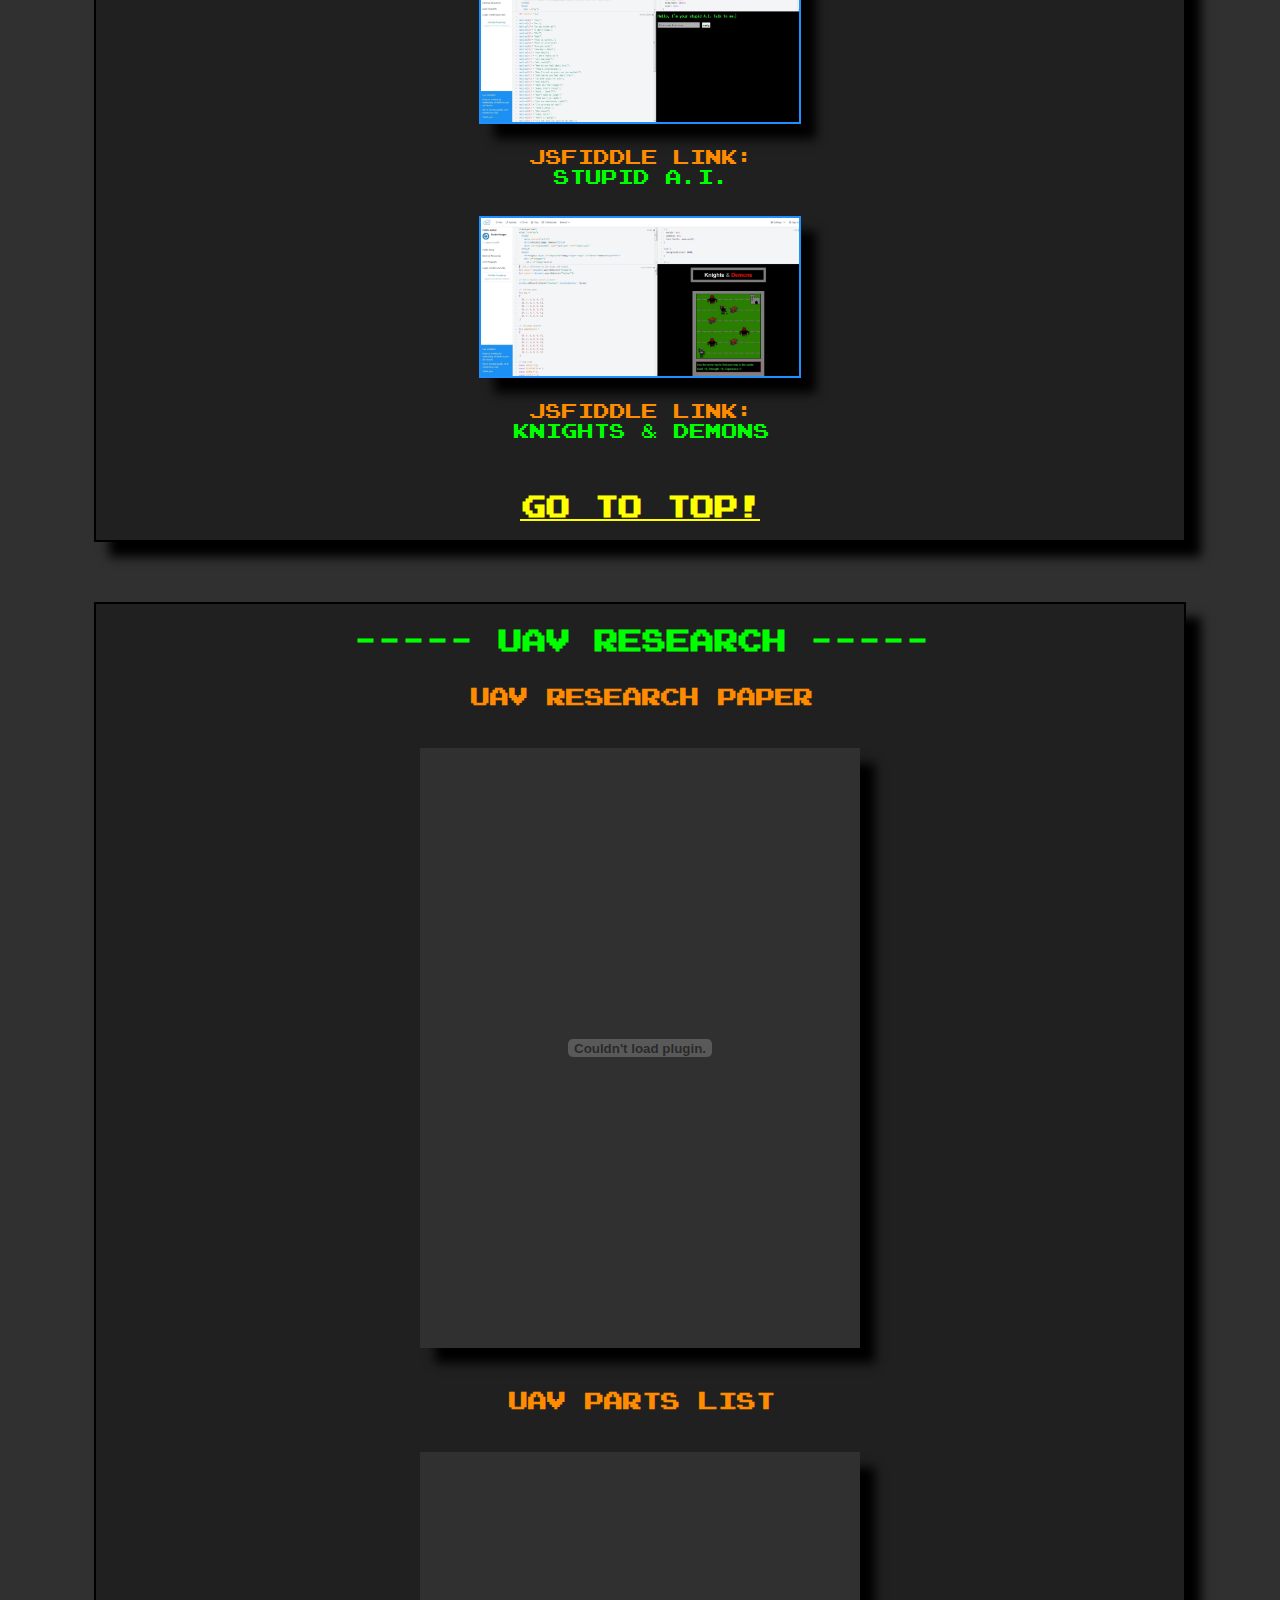
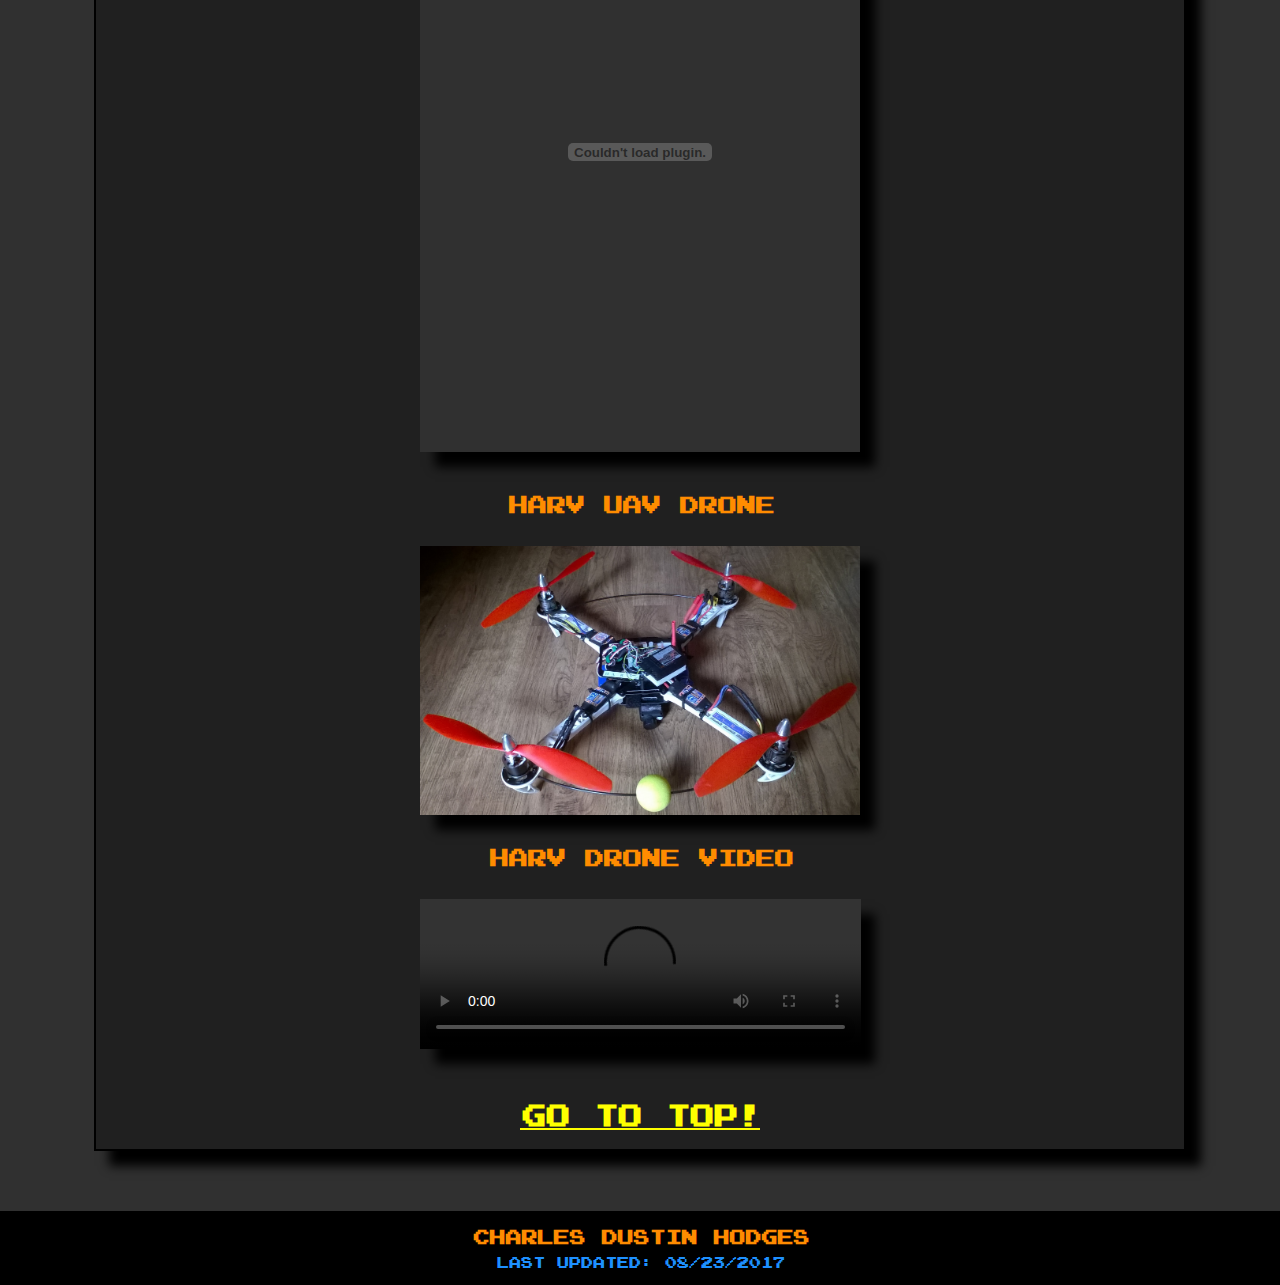
==== commit d5cd5c44: "Update index.html" ====
--- a/index.html
+++ b/index.html
@@ -124,7 +124,7 @@
 			<div id="pages">
 				<div class="page-section">
 					<h4><a href="http://brainyhandcreations.com/" target="_blank">BrainyHandCreations.com</a></h4>
-					<p class="myImage"><a href="http://brainyhandcreations.com/" target="_blank"><img src="images/bhc.jpg"></a></p>
+					<p class="myImage"><a href="http://brainyhandcreations.com/" target="_blank"><img src="images/bhc.jpg" alt="brainyhandcreations.com" title="brainyhandcreations.com"></a></p>
 					<p class="page-description">
 						BrainyHandCreations.com was created for my small crafting business. It's simple HTML and CSS design
 						allows for users to view images of products made by BHC and images of its customers, as well as allow for direct
@@ -134,7 +134,7 @@
 				
 				<div class="page-section">
 					<h4><a href="http://jennysbarbershop.com/" target="_blank">JennysBarberShop.com</a></h4>
-					<p class="myImage"><a href="http://jennysbarbershop.com/" target="_blank"><img src="images/jennyBS.jpg"></a></p>
+					<p class="myImage"><a href="http://jennysbarbershop.com/" target="_blank"><img src="images/jennyBS.jpg" alt="jennysbarbershop.com" title="jennysbarbershop.com"></a></p>
 					<p class="page-description">
 						JennysBarberShop.com was constructed as a site for a barber shop business to display services,
 						contact information, reviews, shop hours and other details about the shop for its customers to have easy access to information
@@ -146,7 +146,7 @@
 			<div id="pages">
 				<div class="page-section">
 					<h4><a href="http://asteruniverse.com/" target="_blank">ASTERuniverse.com</a></h4>
-					<p class="myImage"><a href="http://asteruniverse.com/" target="_blank"><img src="images/aster.jpg"></a></p>
+					<p class="myImage"><a href="http://asteruniverse.com/" target="_blank"><img src="images/aster.jpg" alt="asteruniverse.com" title="asteruniverse.com"></a></p>
 					<p class="page-description">
 						ASTERuniverse.com was made as a personal project based on my interests and hobbies. The site discusses
 						topics on science, engineering, and technology and allows users to interact with the site by creating user accounts,
@@ -156,7 +156,7 @@
 				
 				<div class="page-section">
 					<h4><a href="http://agentjennyhodges.com/" target="_blank">AgentJennyHodges.com</a></h4>
-					<p class="myImage"><a href="http://agentjennyhodges.com/" target="_blank"><img src="images/jennyRE.jpg"></a></p>
+					<p class="myImage"><a href="http://agentjennyhodges.com/" target="_blank"><img src="images/jennyRE.jpg" alt="AgentJennyHodges.com" title="AgentJennyHodges.com"></a></p>
 					<p class="page-description">
 						AgentJennyHodges.com was constructed as a real estate agent site to allow for contact information, direct link to the companies site for
 						property search and information, use of a calendar and other details about the agent and business. This site was quickly and easily
@@ -198,19 +198,19 @@
 				<h4><a href="https://jsfiddle.net/user/physicsCat/fiddles/" target="_blank"><span>===>>></span> Public Fiddles <span><<<===</span></a></h4>
 				<div class="page-section">
 					<!-- <iframe width="50%" height="450px" src="https://jsfiddle.net/physicsCat/rpjkyqq2/" align="middle" volume="0"></iframe> -->
-					<p class="myImage"><a href="https://jsfiddle.net/physicsCat/gv6thwms/" target="_blank"><img src="images/botBattle.jpg"></a></p>
+					<p class="myImage"><a href="https://jsfiddle.net/physicsCat/gv6thwms/" target="_blank"><img src="images/botBattle.jpg" alt="botBattle!" title="botBattle!"></a></p>
 					<p>JSFiddle link: <a href="https://jsfiddle.net/physicsCat/gv6thwms/" target="_blank">Bot Battle!</a></p>
 				</div> <!-- page-section -->
 				
 				<div class="page-section">
 					<!-- <iframe width="50%" height="450px" src="https://jsfiddle.net/physicsCat/ygn7v6ys/" align="middle" volume="0"></iframe> -->
-					<p class="myImage"><a href="https://jsfiddle.net/physicsCat/f06qwkpr/" target="_blank"><img src="images/stupidAI.jpg"></a></p>
+					<p class="myImage"><a href="https://jsfiddle.net/physicsCat/f06qwkpr/" target="_blank"><img src="images/stupidAI.jpg" alt="Stupid A.I." title="Stupid A.I."></a></p>
 					<p>JSFiddle link: <a href="https://jsfiddle.net/physicsCat/f06qwkpr/" target="_blank">Stupid A.I.</a></p>
 				</div> <!-- page-section -->
 				
 				<div class="page-section">
 					<!-- <iframe width="50%" height="450px" src="https://jsfiddle.net/physicsCat/ygn7v6ys/" align="middle" volume="0"></iframe> -->
-					<p class="myImage"><a href="https://jsfiddle.net/physicsCat/66au2suw/" target="_blank"><img src="images/knightsDemons.jpg"></a></p>
+					<p class="myImage"><a href="https://jsfiddle.net/physicsCat/66au2suw/" target="_blank"><img src="images/knightsDemons.jpg" alt="Knights & Demons" title="Knights & Demons"></a></p>
 					<p>JSFiddle link: <a href="https://jsfiddle.net/physicsCat/66au2suw/" target="_blank">Knights &amp; Demons</a></p>
 				</div> <!-- page-section -->
 			</div> <!-- jsfiddle -->
@@ -223,13 +223,13 @@
 			<div class="page-section">
 				<div id="research">
 					<h3>UAV Research Paper</h3>
-					<object data="research/HARV Research Paper.pdf"></object> 
+					<object data="research/HARV Research Paper.pdf" alt="UAV Research Paper" title="UAV Research Paper"></object> 
 					<h3>UAV Parts List</h3>
-					<object data="research/Components List for HARV.pdf"></object> 
+					<object data="research/Components List for HARV.pdf" alt="UAV Parts List" title="UAV Parts List"></object> 
 					<h3>HARV UAV Drone</h3>
-					<img src="research/HARV.jpg" alt="HARV UAV">
+					<img src="research/HARV.jpg" alt="HARV UAV" title="HARV UAV">
 					<h3>HARV Drone Video</h3>
-					<video width="600" controls>
+					<video width="600" controls alt="HARV Drone Video" title="HARV Drone Video">
 						<source src="research/HARV.mp4" type="video/mp4">
 						<source src="research/HARV.ogg" type="video/ogg">
 					</video>
--- a/style.css
+++ b/style.css
@@ -101,6 +101,7 @@
 	margin-top: 20px;
 	border: 2px solid #000;
 	background-color: #282828;
+	box-shadow: 15px 15px 10px #000000;
 }
 
 #present {
@@ -111,6 +112,7 @@
 	margin-top: 20px;
 	border: 2px solid #000;
 	background-color: #282828;
+	box-shadow: 15px 15px 10px #000000;
 }
 
 #lastTime {
@@ -121,6 +123,7 @@
 	margin-top: 20px;
 	border: 2px solid #000;
 	background-color: #282828;
+	box-shadow: 15px 15px 10px #000000;
 }
 
 .top-labels div{
@@ -255,7 +258,7 @@
 	color: #808080;
 	background-color: #580000;
 	margin-left: 2px;
-	margin-bottom: -4px;
+	margin-bottom: -3px;
 	padding: 0px 1px;
 }
 
@@ -267,10 +270,11 @@
 	color: #FFFF66;
 	text-align: center;
 	margin-left: 2px;
+	margin-bottom: -5px;
 }
 
 .pm {
-	margin-bottom: -1px;
+	background-color: #282828;
 }
 
 .pm p {
@@ -281,7 +285,7 @@
 	border: 1px solid #000;
 	color: #808080;
 	background-color: #580000;
-	margin-top: 6px;
+	margin-top: 8px;
 	margin-left: 2px;
 	margin-bottom: -5px;
 	padding: 0px 1px;
@@ -295,7 +299,7 @@
 	color: #FFFF66;
 	text-align: center;
 	margin-left: 2px;
-	margin-top: 1px;
+	margin-top: -1.5px;
 }
 
 .blinkingLights{
@@ -455,6 +459,17 @@
 	background-color: #202020;
 }
 
+.bottom  h2 a {
+	color: #FFFF00;
+	text-decoration: underline #FFFF00;
+	background-color: #202020;
+}
+
+.bottom  h2 a:hover {
+	color: #FF1493;
+	text-decoration: underline #FF1493;
+}
+
 @media screen and (max-width: 600px) {
 	.section h2 {
 		text-decoration: underline lime;
@@ -752,6 +767,84 @@
 @media screen and (max-width: 600px) {
 	#pages h4 {
 		font-size: 11px;
+	}
+}
+
+/* ------------------------------------------ Research ------------------------------------------ */
+
+.page-section{
+	display: block;
+	margin: 30px auto;
+}
+
+.page-section #research {
+	display: block;
+	margin: 0px auto;
+	background-color: #202020;
+}
+
+.page-section #research h3 {
+	background-color: #202020;
+	text-align: center;
+	color: #FF8C00;
+}
+
+.page-section #research  object {
+	width: 90%;
+	height: 600px;
+	display: block;
+	margin: 40px auto;
+	box-shadow: 15px 15px 10px #000000;
+}
+
+.page-section #research  img {
+	width: 90%;
+	height: 90%;
+	display: block;
+	margin: 30px auto;
+	box-shadow: 15px 15px 10px #000000;
+}
+
+.page-section #research  video{
+	width: 90%;
+	display: block;
+	margin: 30px auto;
+	box-shadow: 15px 15px 10px #000000;
+}
+
+.top  h2 a {
+	color: #FFFF00;
+	text-decoration: underline #FFFF00;
+	background-color: #202020;
+}
+
+.top  h2 a:hover {
+	color: #FF1493;
+	text-decoration: underline #FF1493;
+}
+
+@media screen and (max-width: 600px) {
+	.page-section #research {
+		width: 99%;
+		margin: 0px auto;
+	}
+	
+	.page-section #research h3 {
+		font-size: 10px;
+	}
+	
+	.page-section #research  object {
+		width: 90%;
+		height: 90%;
+	}
+	
+	.page-section #research  img {
+		width: 90%;
+		height: 90%;
+	}
+
+	.page-section #research  video{
+		width: 90%;
 	}
 }
 
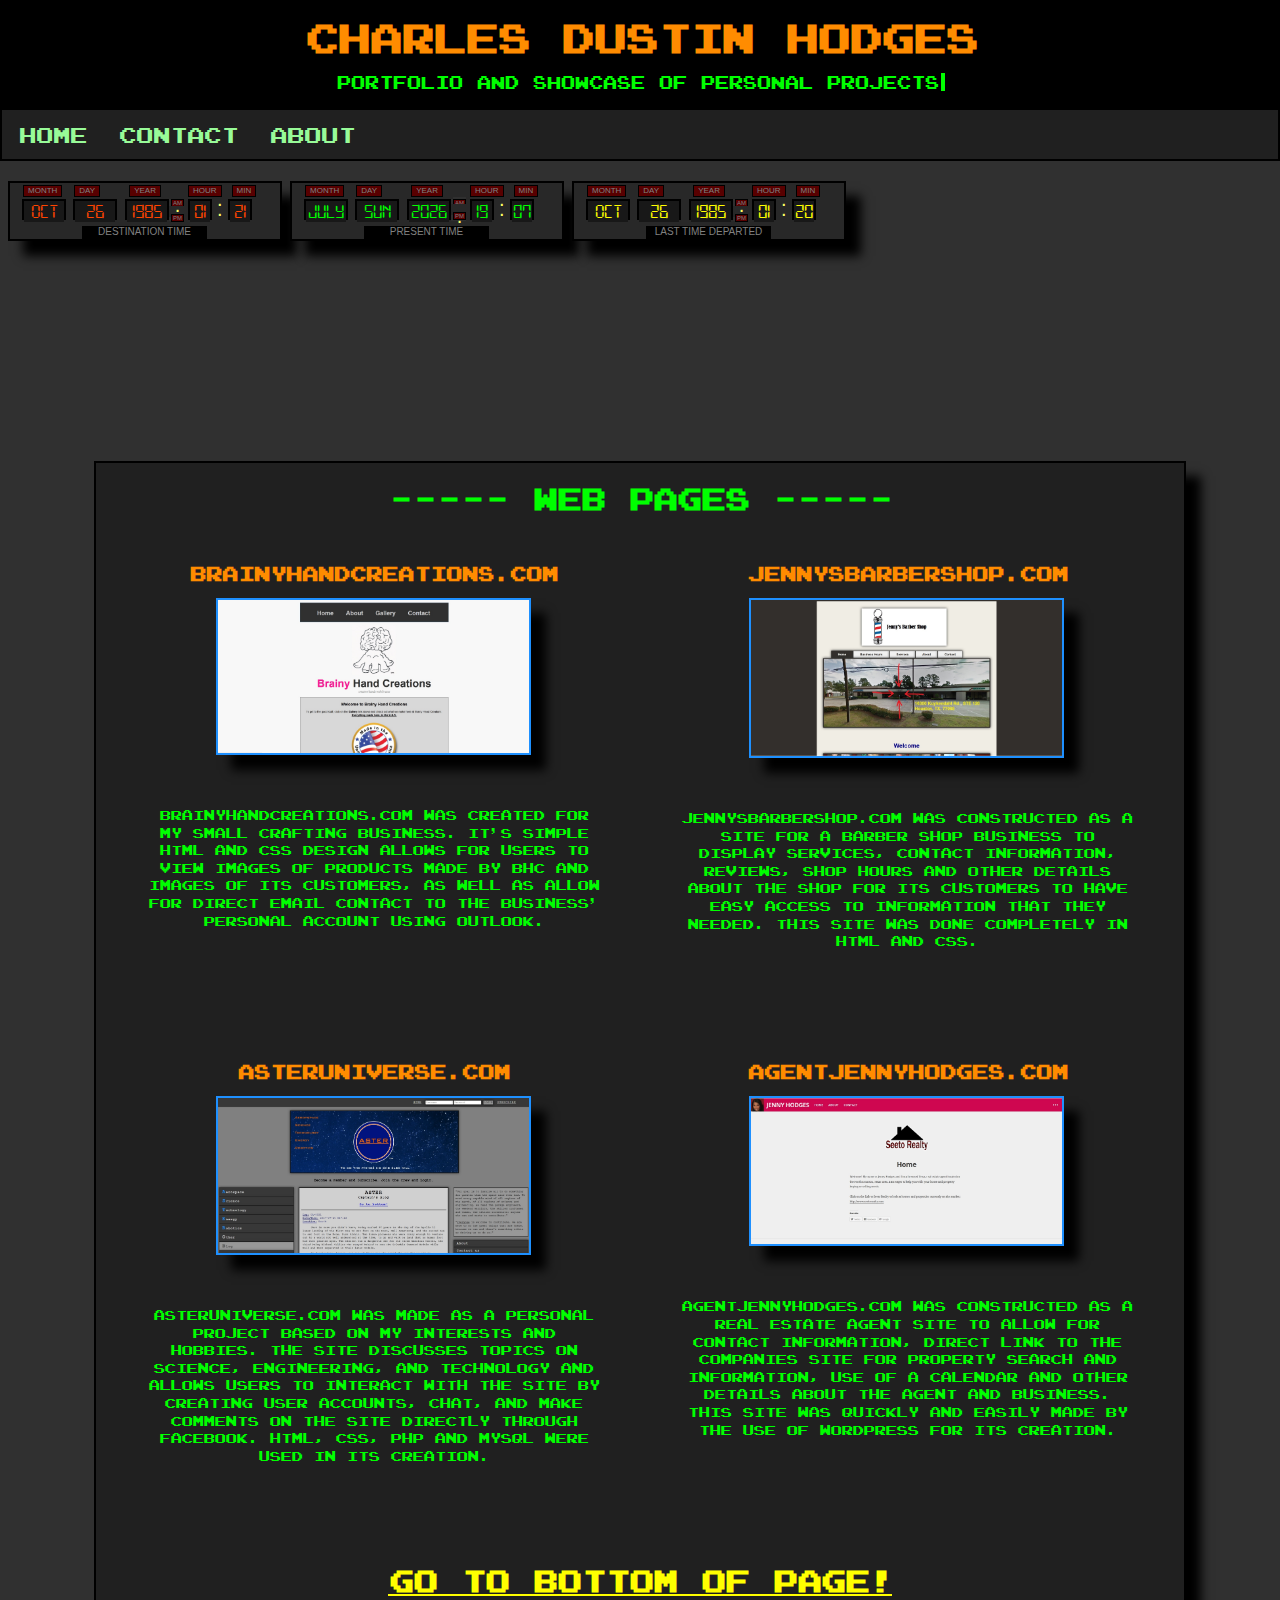
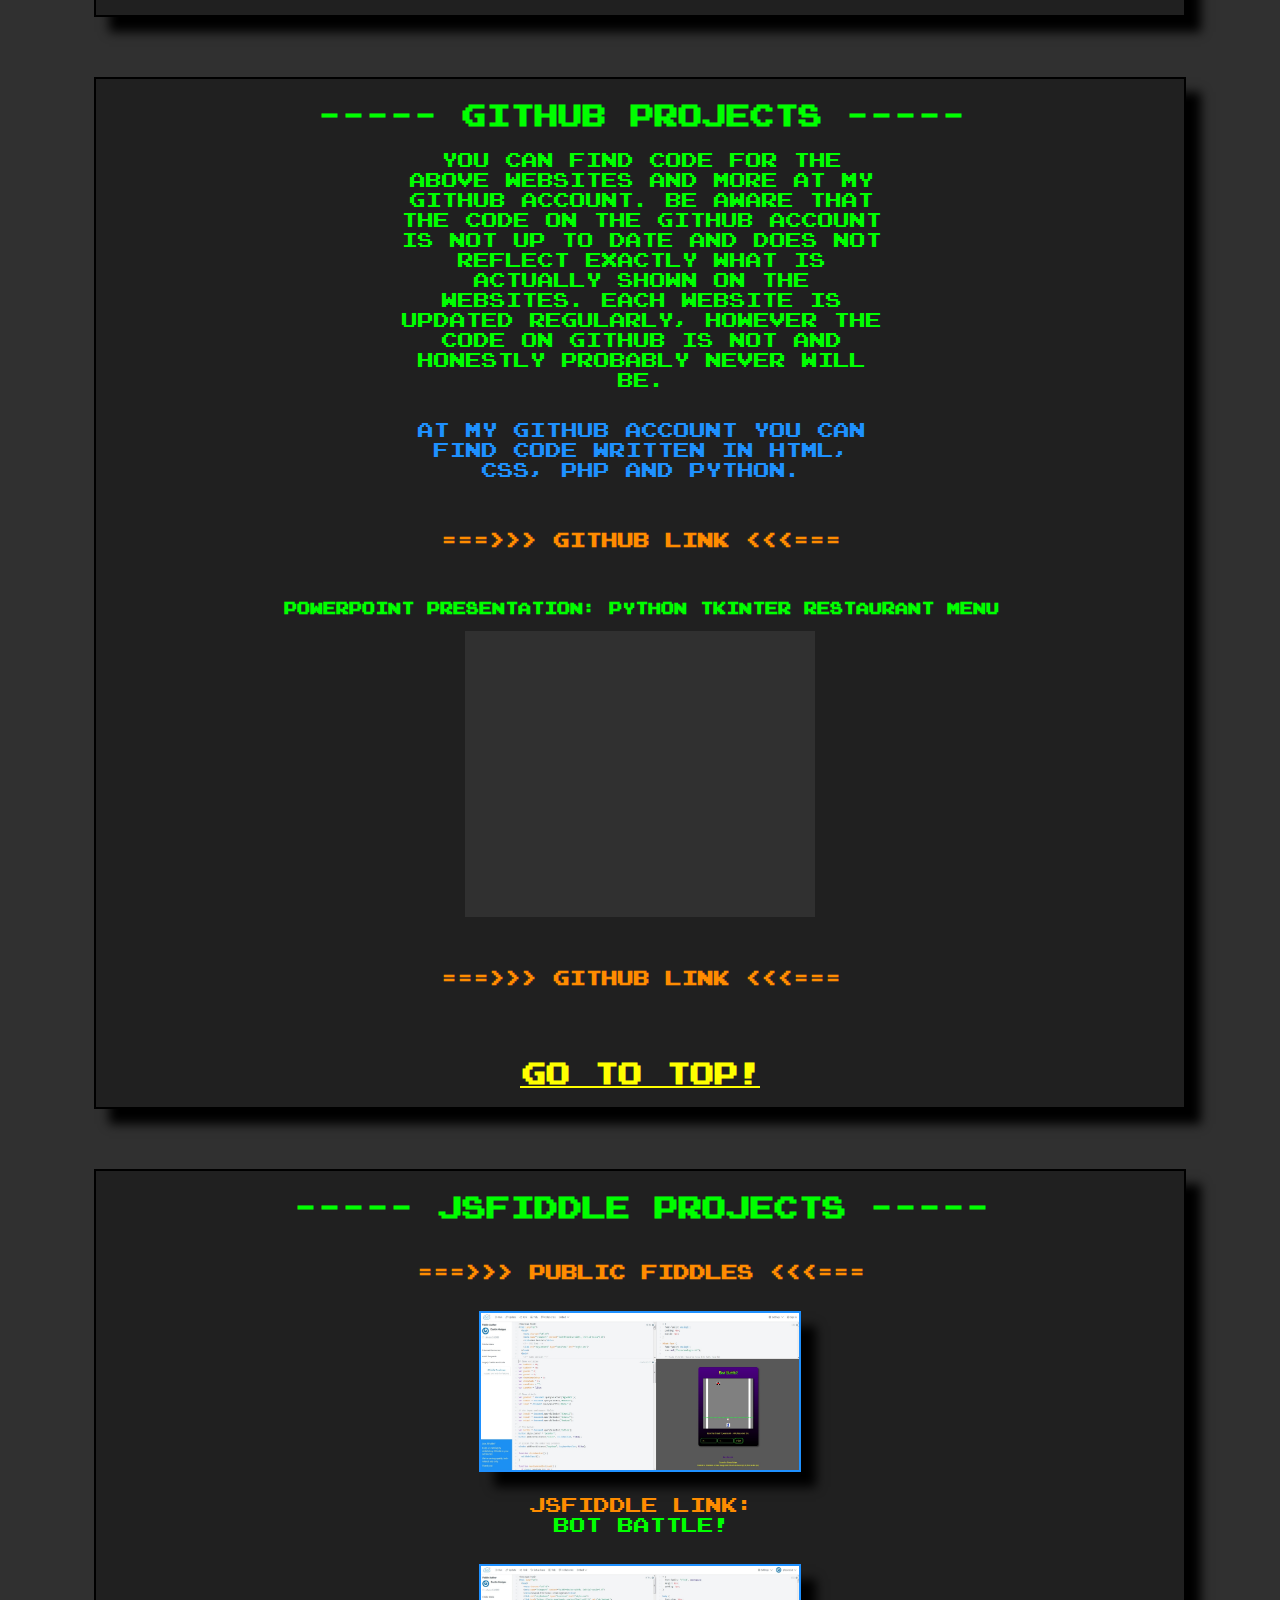
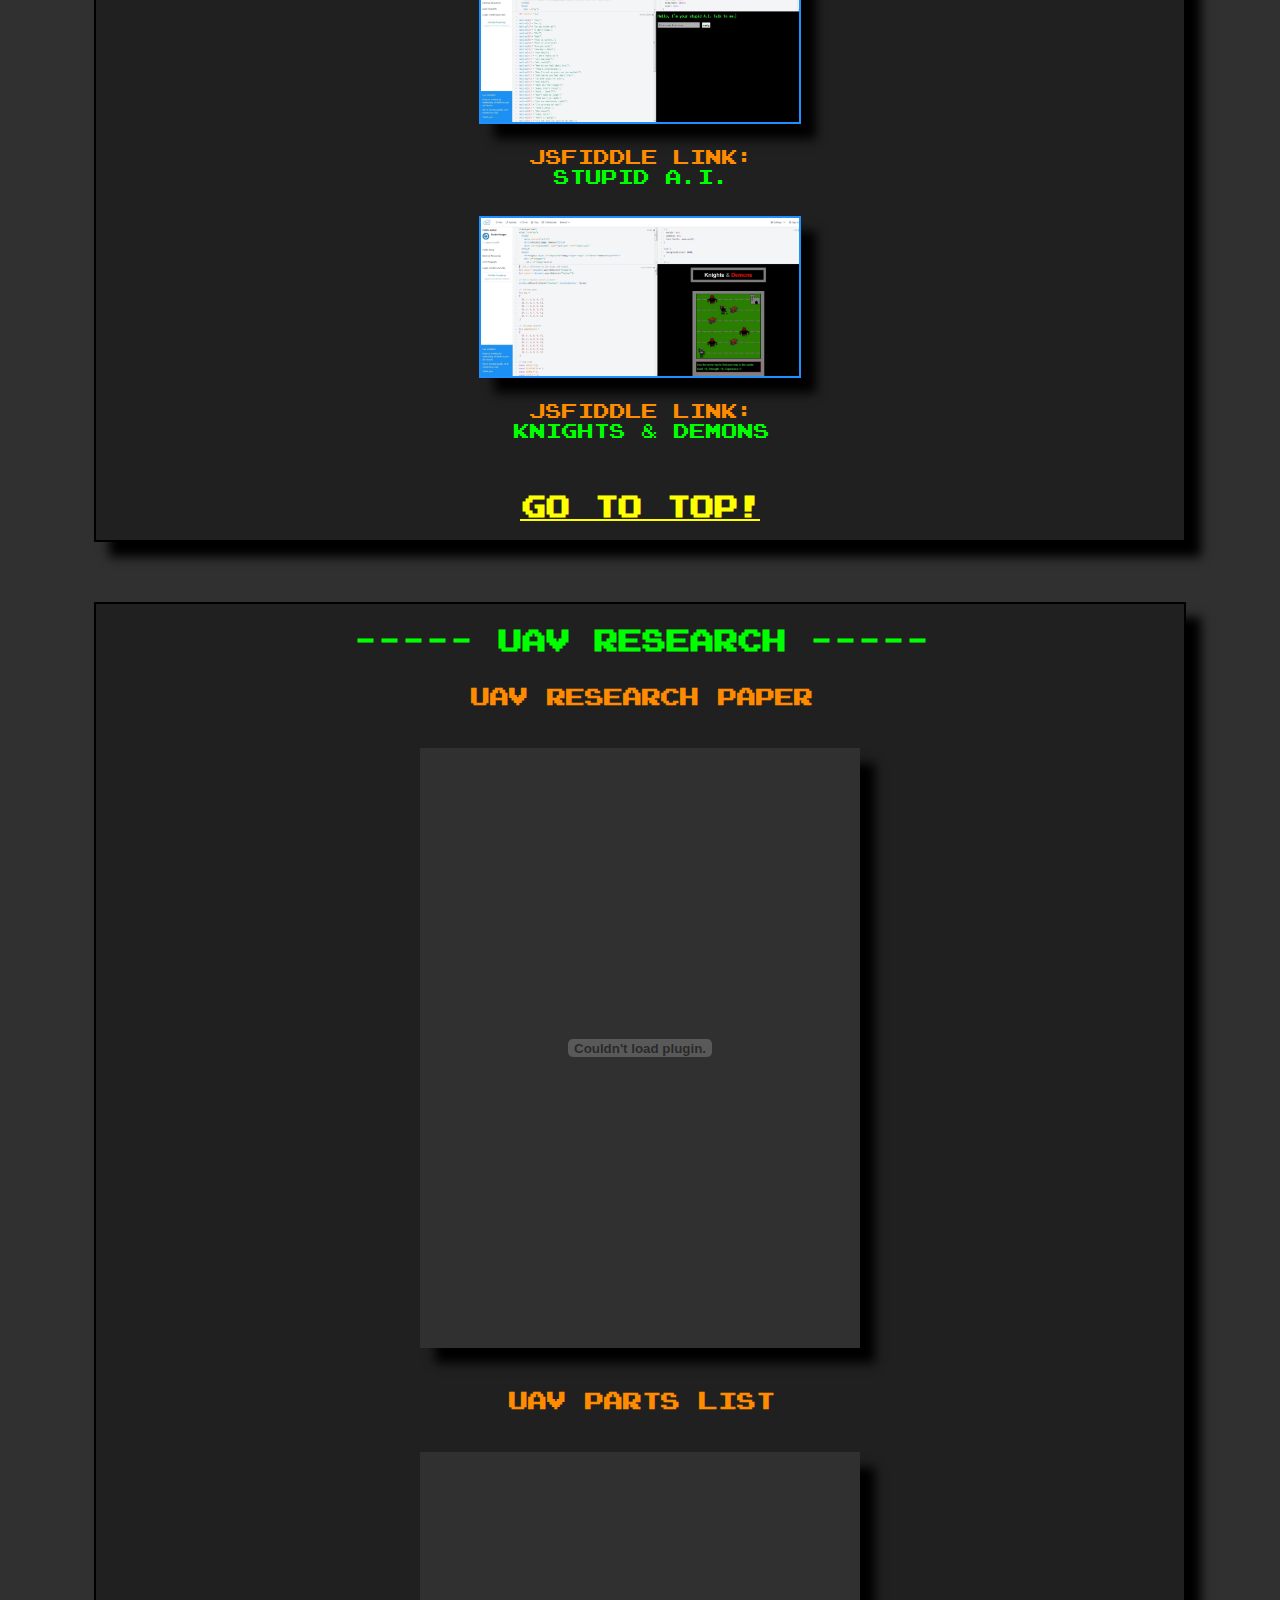
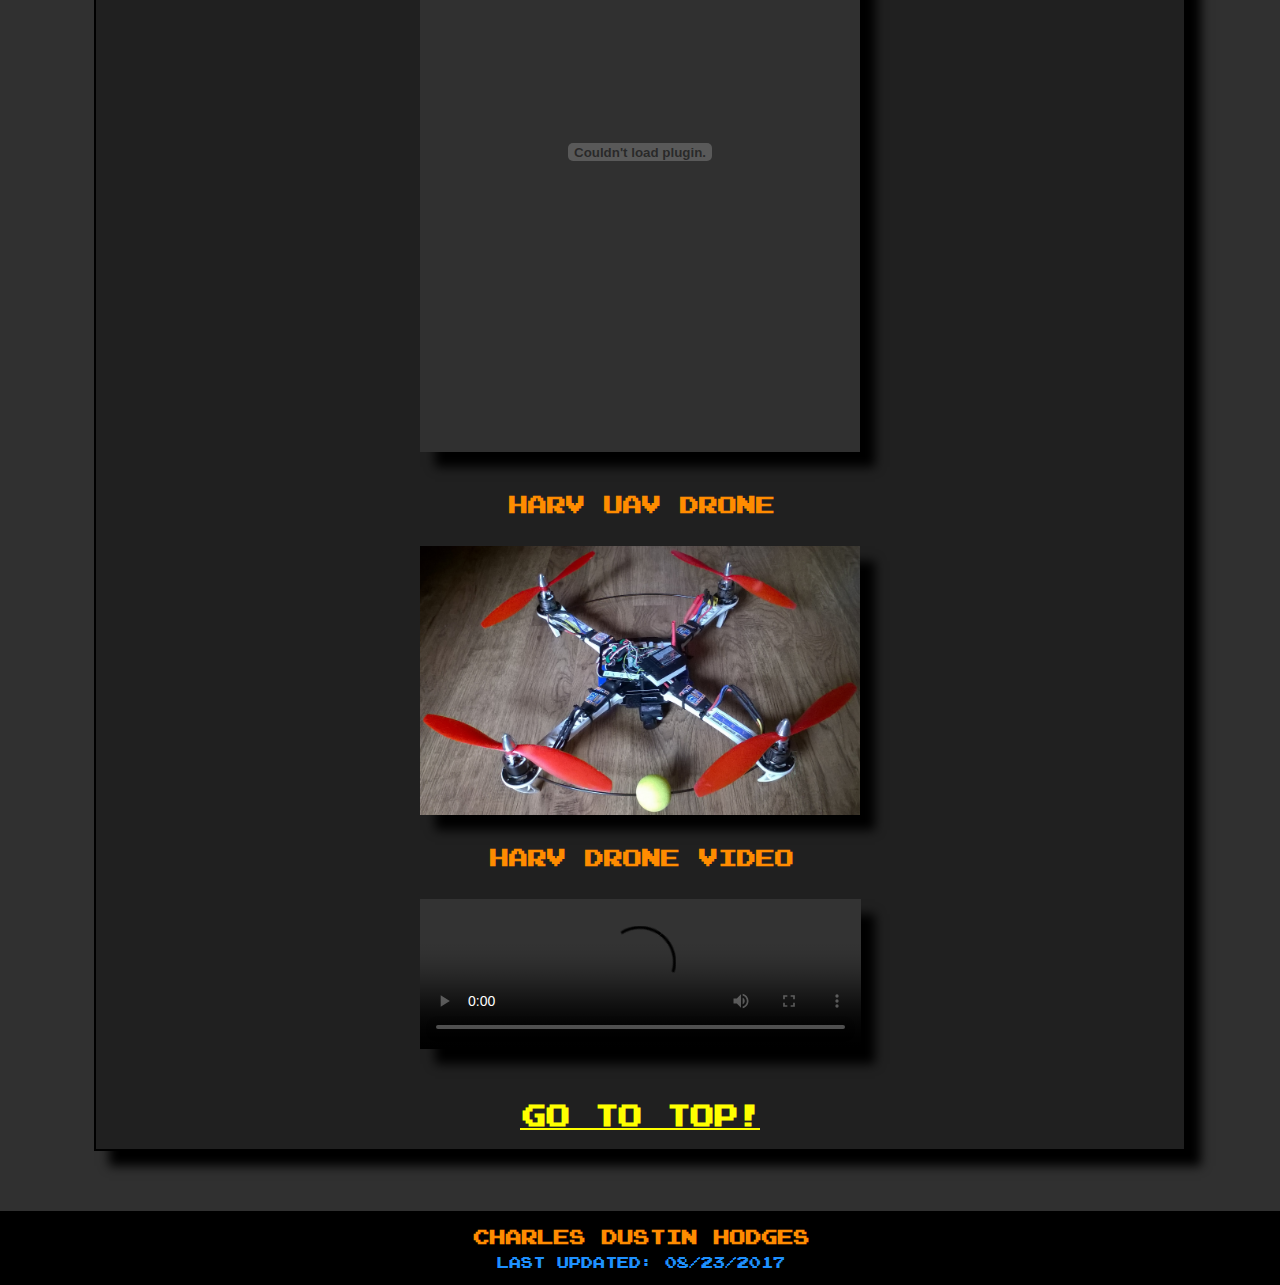
==== commit 0d3f988e: "Update index.html" ====
--- a/index.html
+++ b/index.html
@@ -231,6 +231,7 @@
 					<h3>HARV Drone Video</h3>
 					<video width="600" controls alt="HARV Drone Video" title="HARV Drone Video">
 						<source src="research/HARV.mp4" type="video/mp4">
+						<source src="research/HARV.webm" type="video/webm">
 						<source src="research/HARV.ogg" type="video/ogg">
 					</video>
 				</div> <!-- research -->
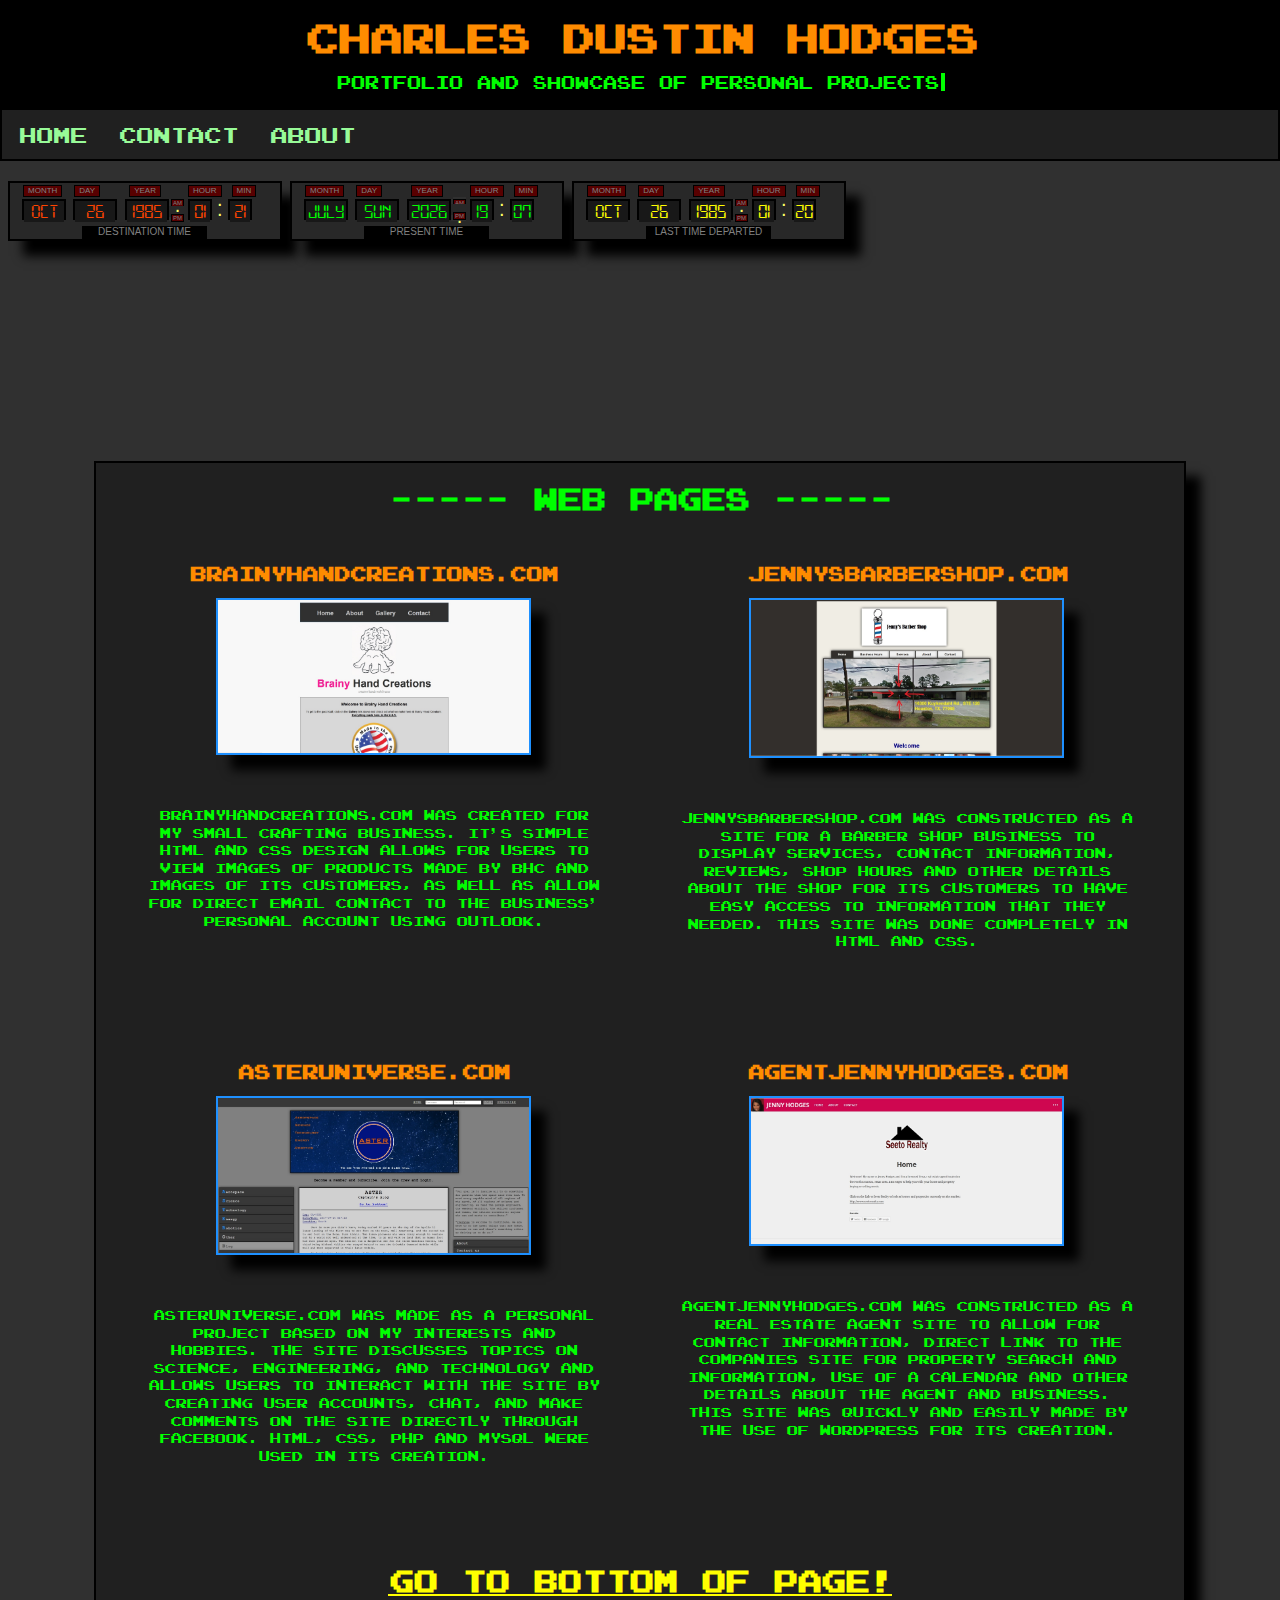
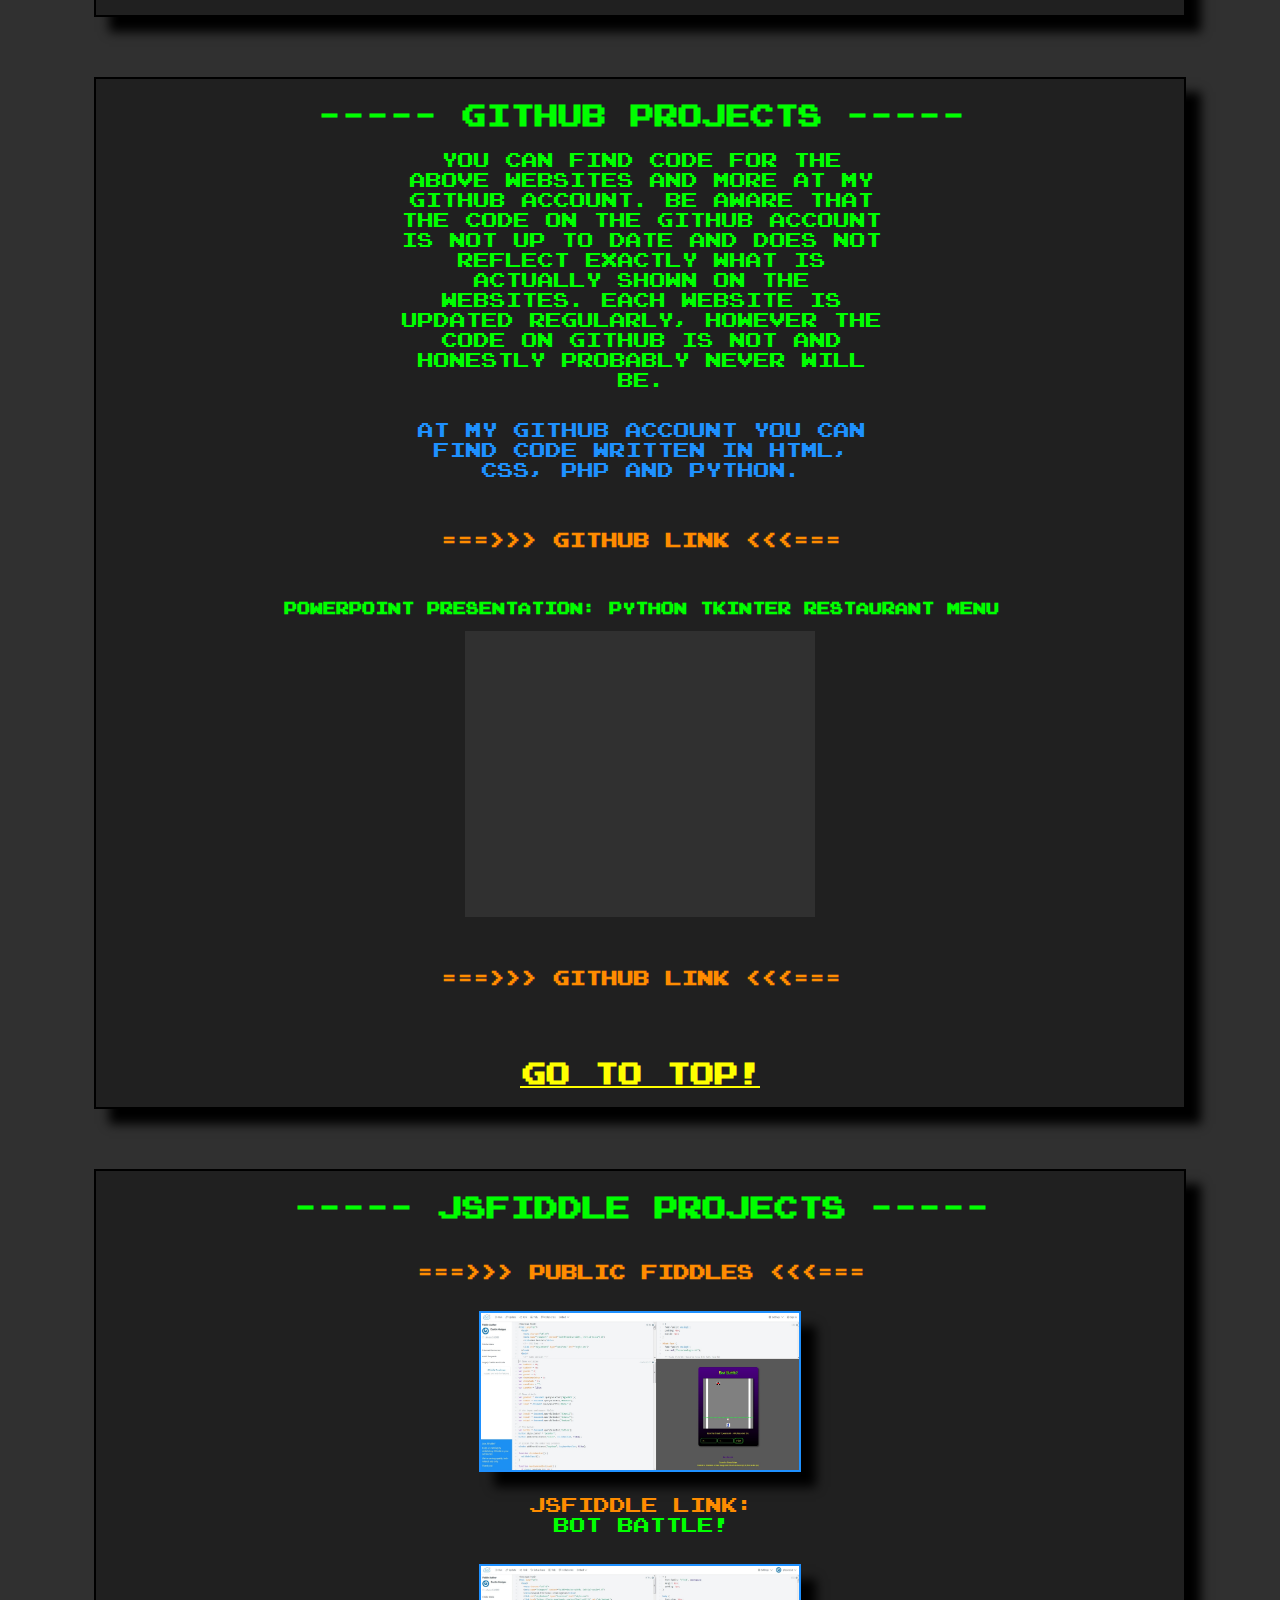
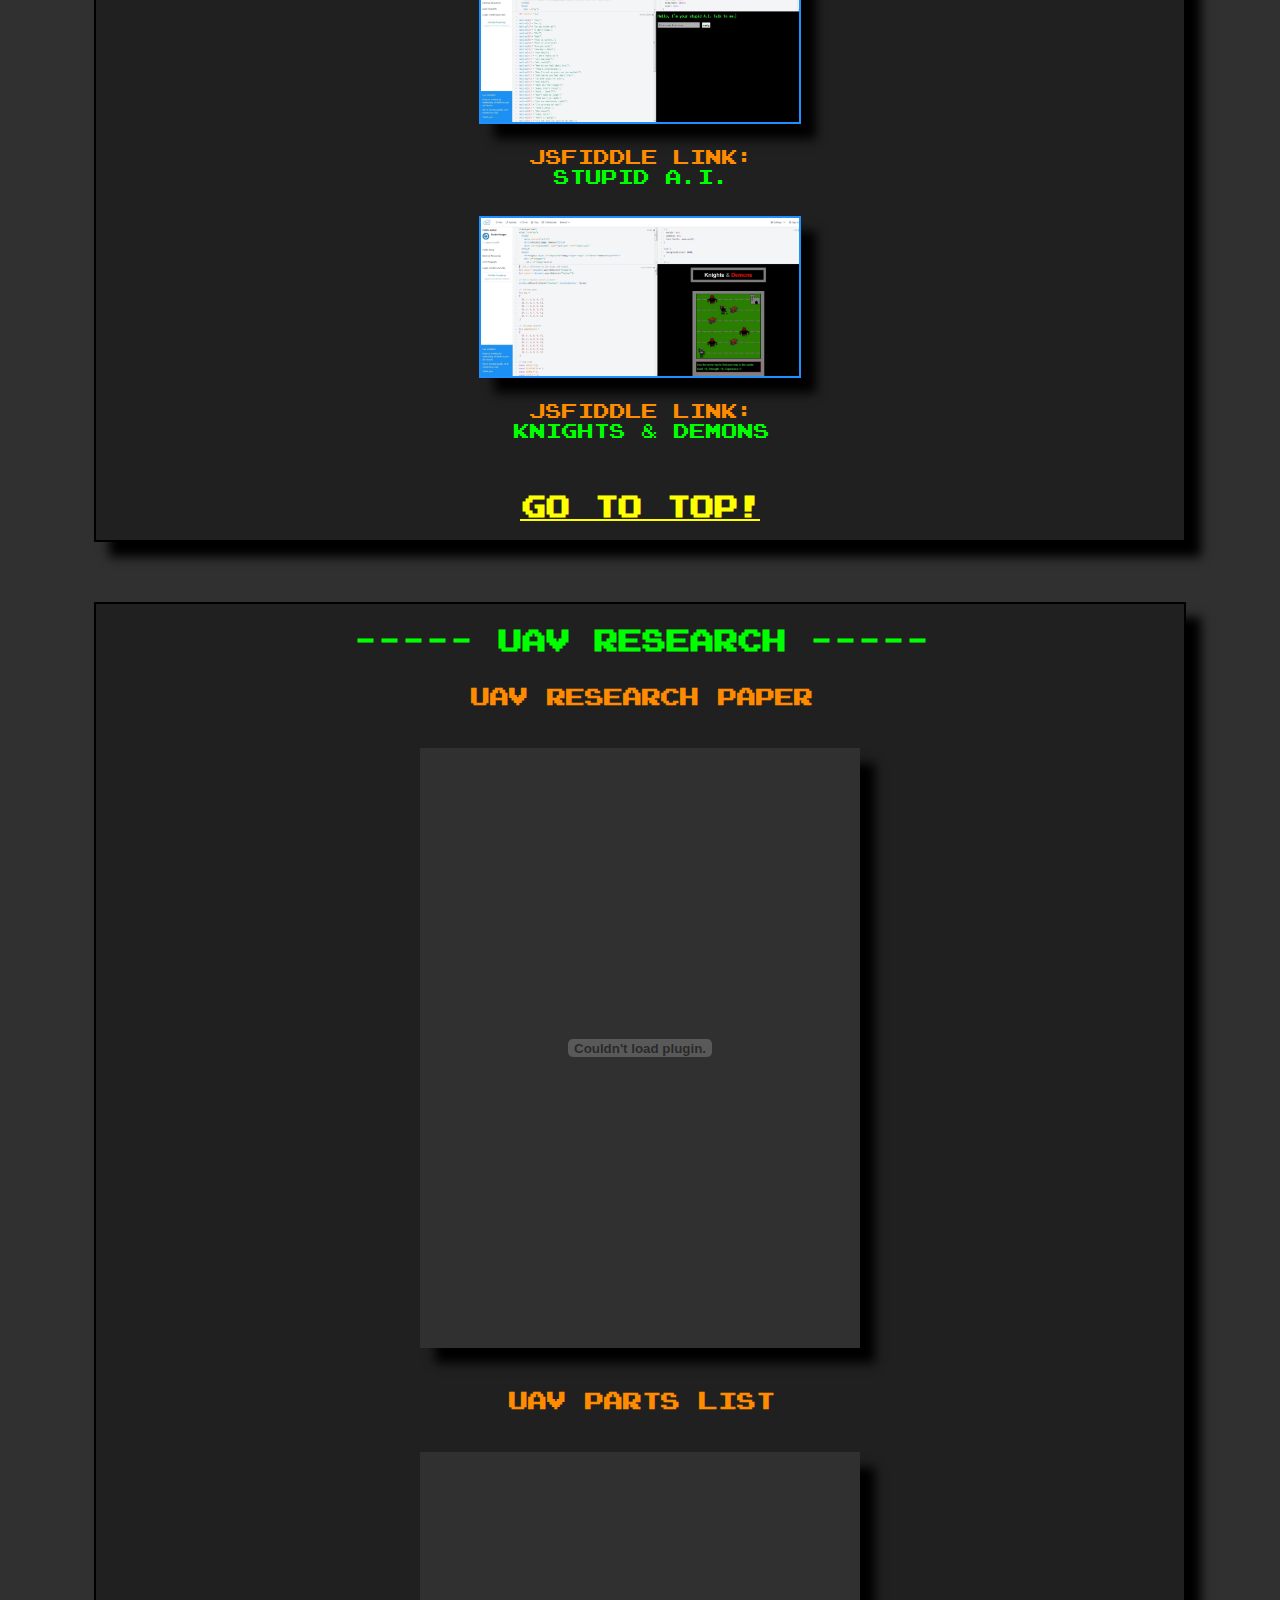
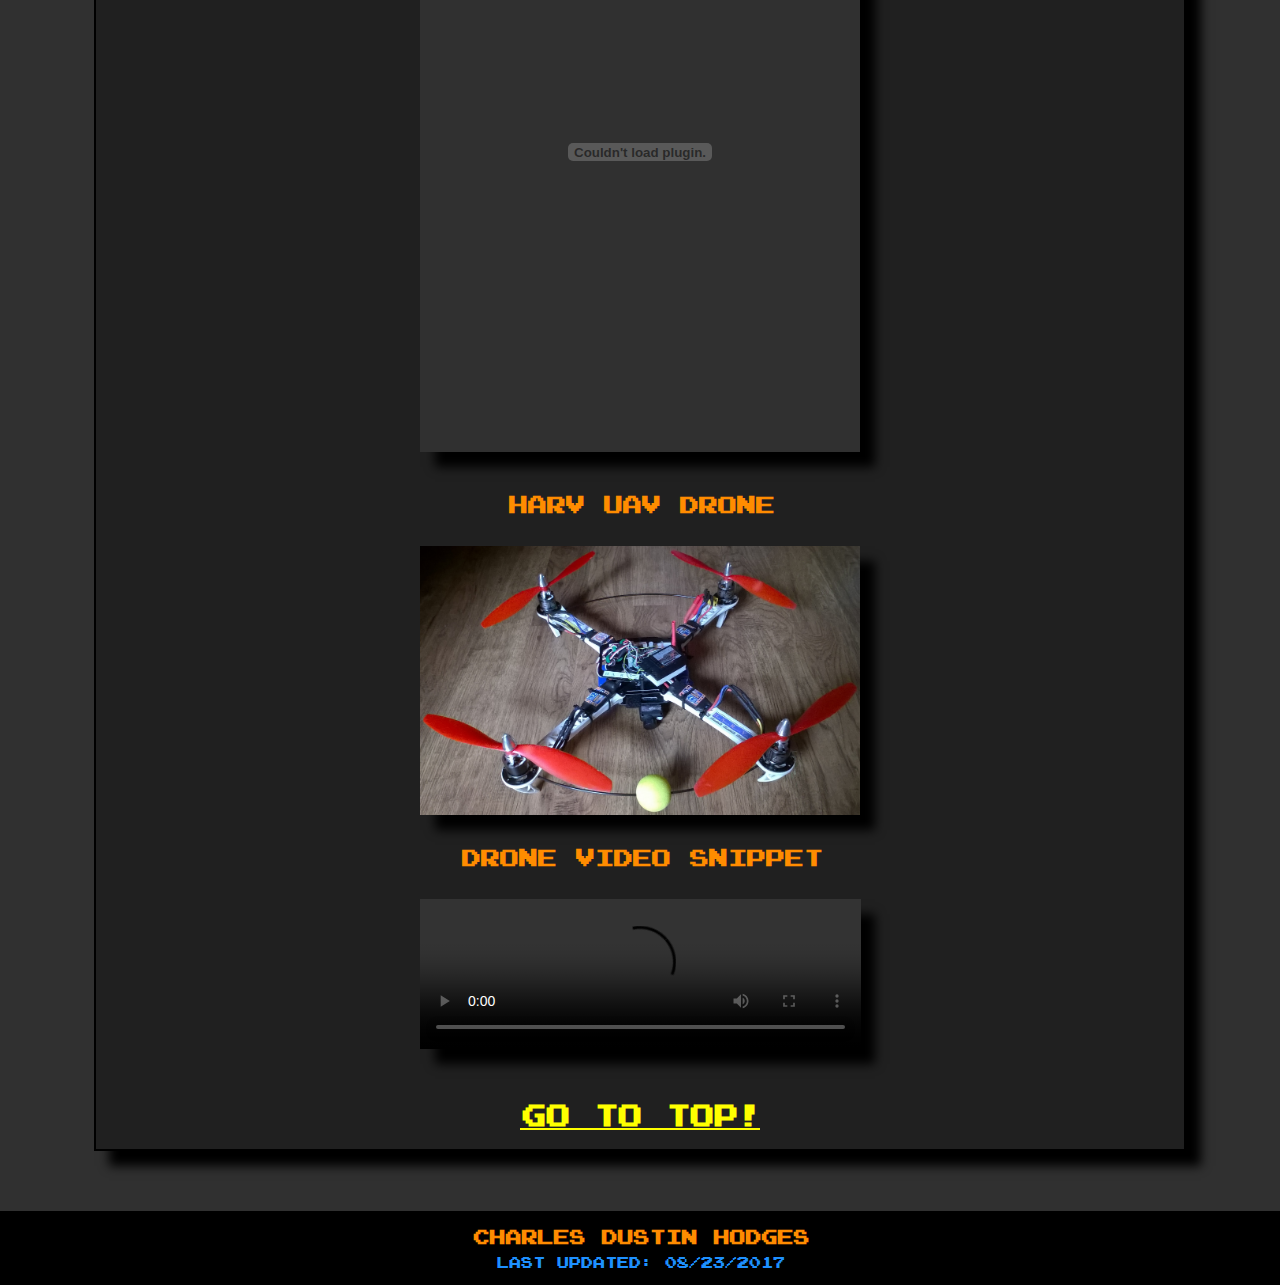
==== commit ec6c9469: "Update index.html" ====
--- a/index.html
+++ b/index.html
@@ -228,7 +228,7 @@
 					<object data="research/Components List for HARV.pdf" alt="UAV Parts List" title="UAV Parts List"></object> 
 					<h3>HARV UAV Drone</h3>
 					<img src="research/HARV.jpg" alt="HARV UAV" title="HARV UAV">
-					<h3>HARV Drone Video</h3>
+					<h3>Drone Video Snippet</h3>
 					<video width="600" controls alt="HARV Drone Video" title="HARV Drone Video">
 						<source src="research/HARV.mp4" type="video/mp4">
 						<source src="research/HARV.webm" type="video/webm">
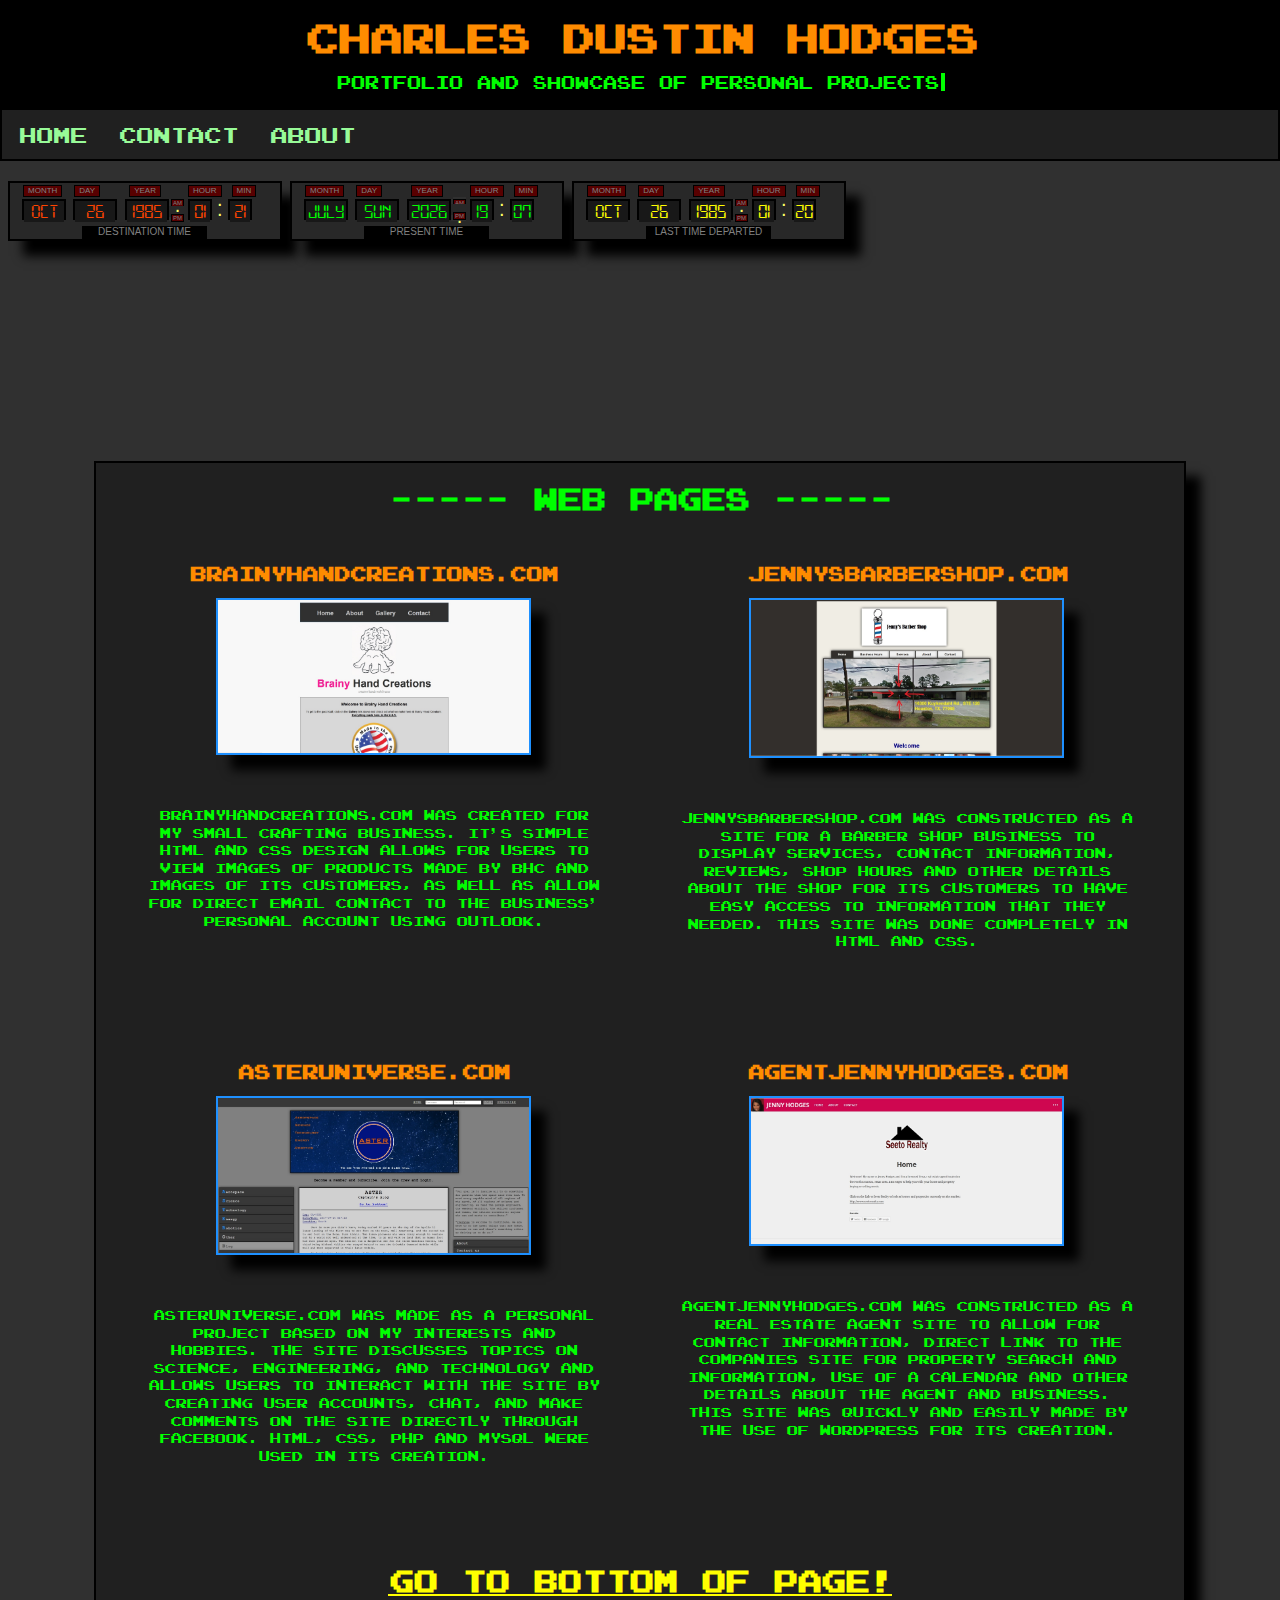
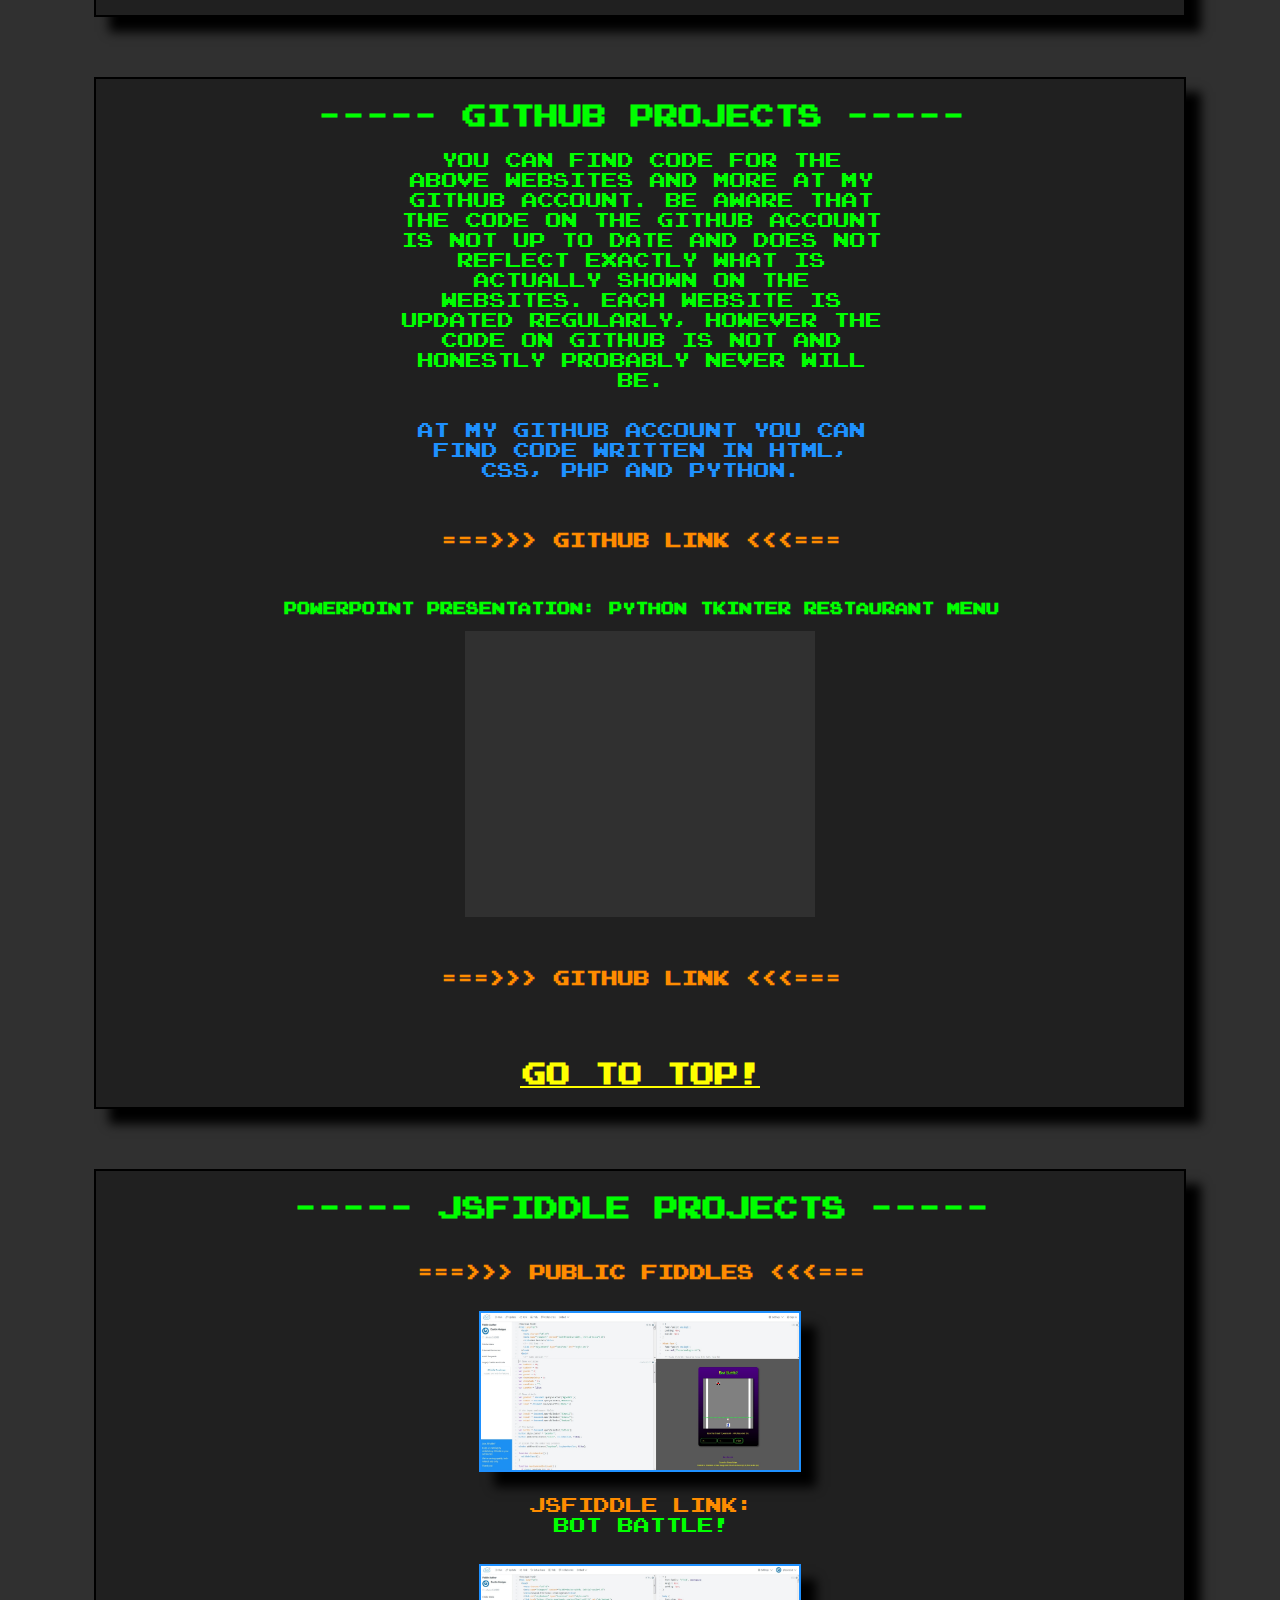
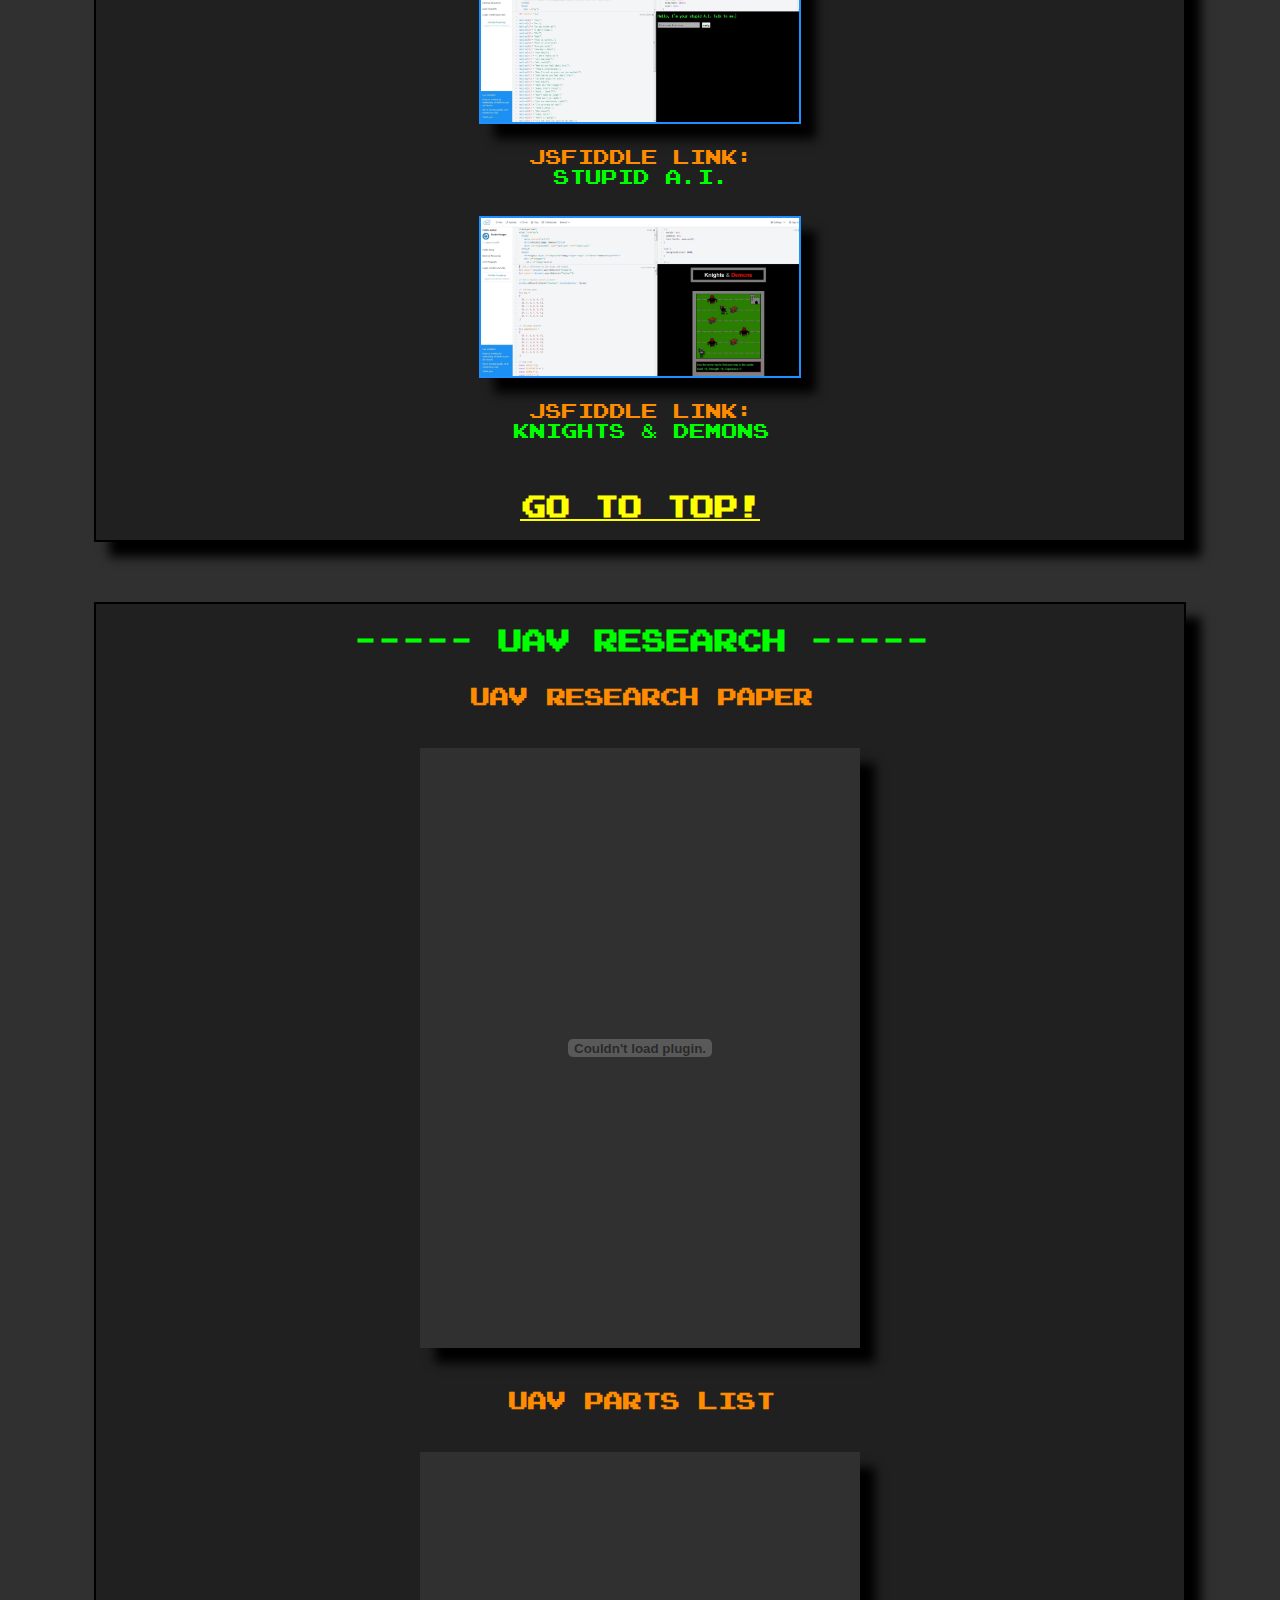
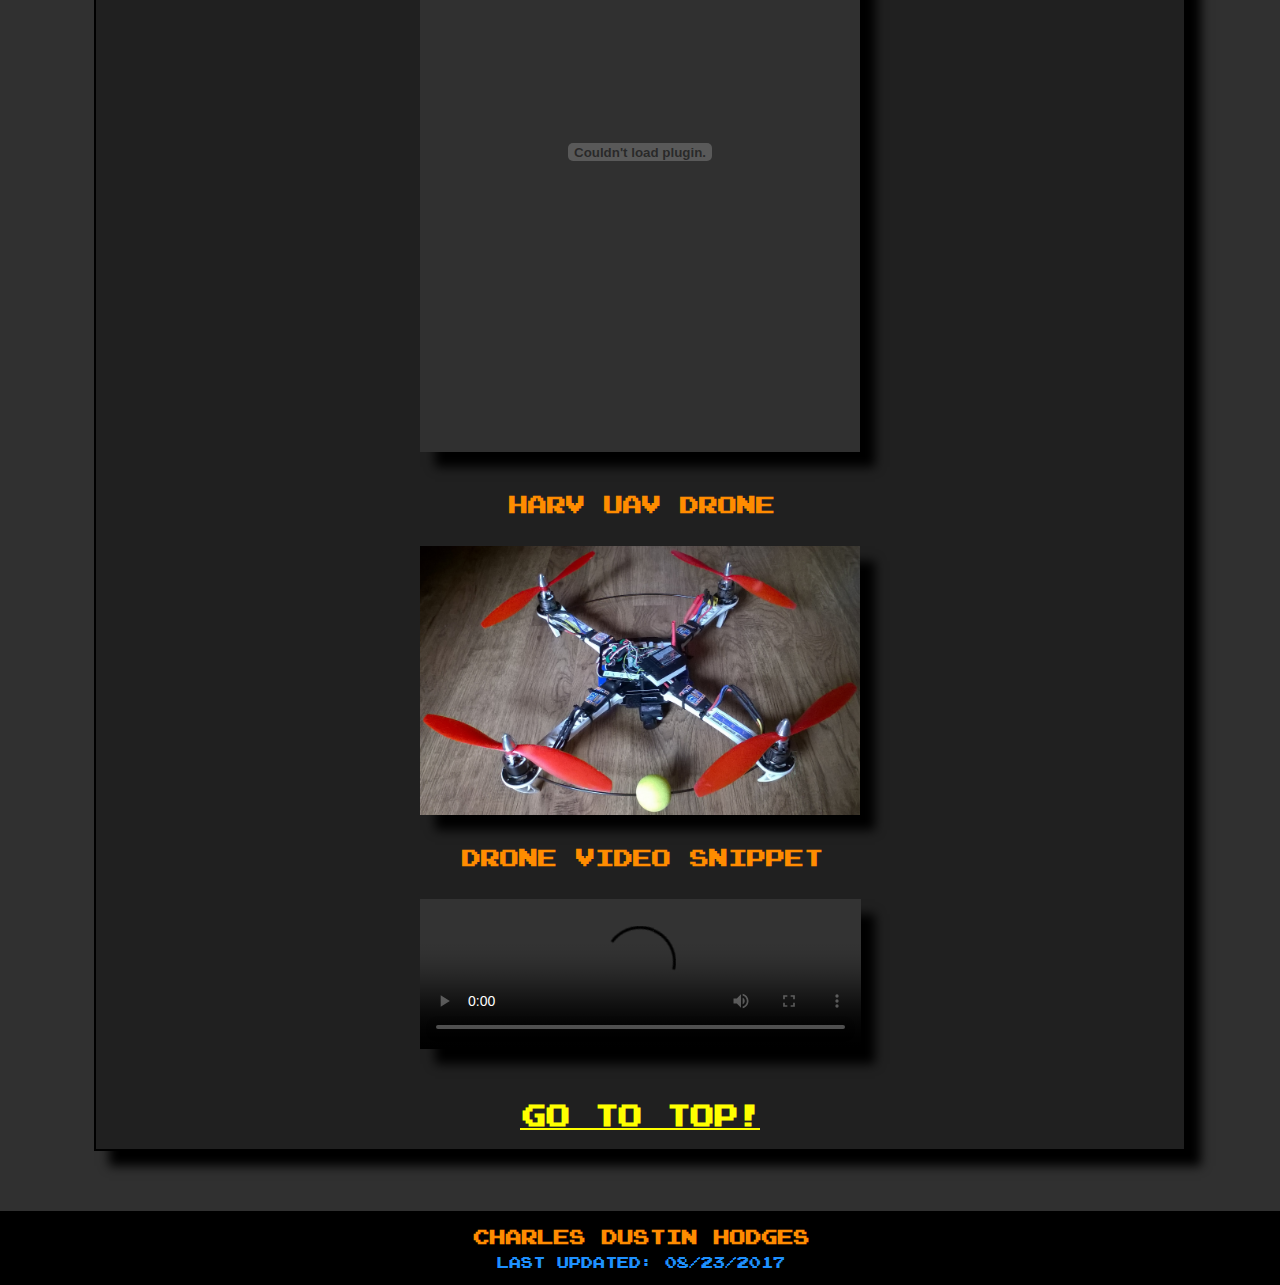
==== commit f0efa2c6: "Update index.html" ====
--- a/index.html
+++ b/index.html
@@ -223,9 +223,9 @@
 			<div class="page-section">
 				<div id="research">
 					<h3>UAV Research Paper</h3>
-					<object data="research/HARV Research Paper.pdf" alt="UAV Research Paper" title="UAV Research Paper"></object> 
+					<object data="research/HARV Research Paper.pdf" type="application/pdf" alt="UAV Research Paper" title="UAV Research Paper"></object> 
 					<h3>UAV Parts List</h3>
-					<object data="research/Components List for HARV.pdf" alt="UAV Parts List" title="UAV Parts List"></object> 
+					<object data="research/Components List for HARV.pdf" type="application/pdf" alt="UAV Parts List" title="UAV Parts List"></object> 
 					<h3>HARV UAV Drone</h3>
 					<img src="research/HARV.jpg" alt="HARV UAV" title="HARV UAV">
 					<h3>Drone Video Snippet</h3>
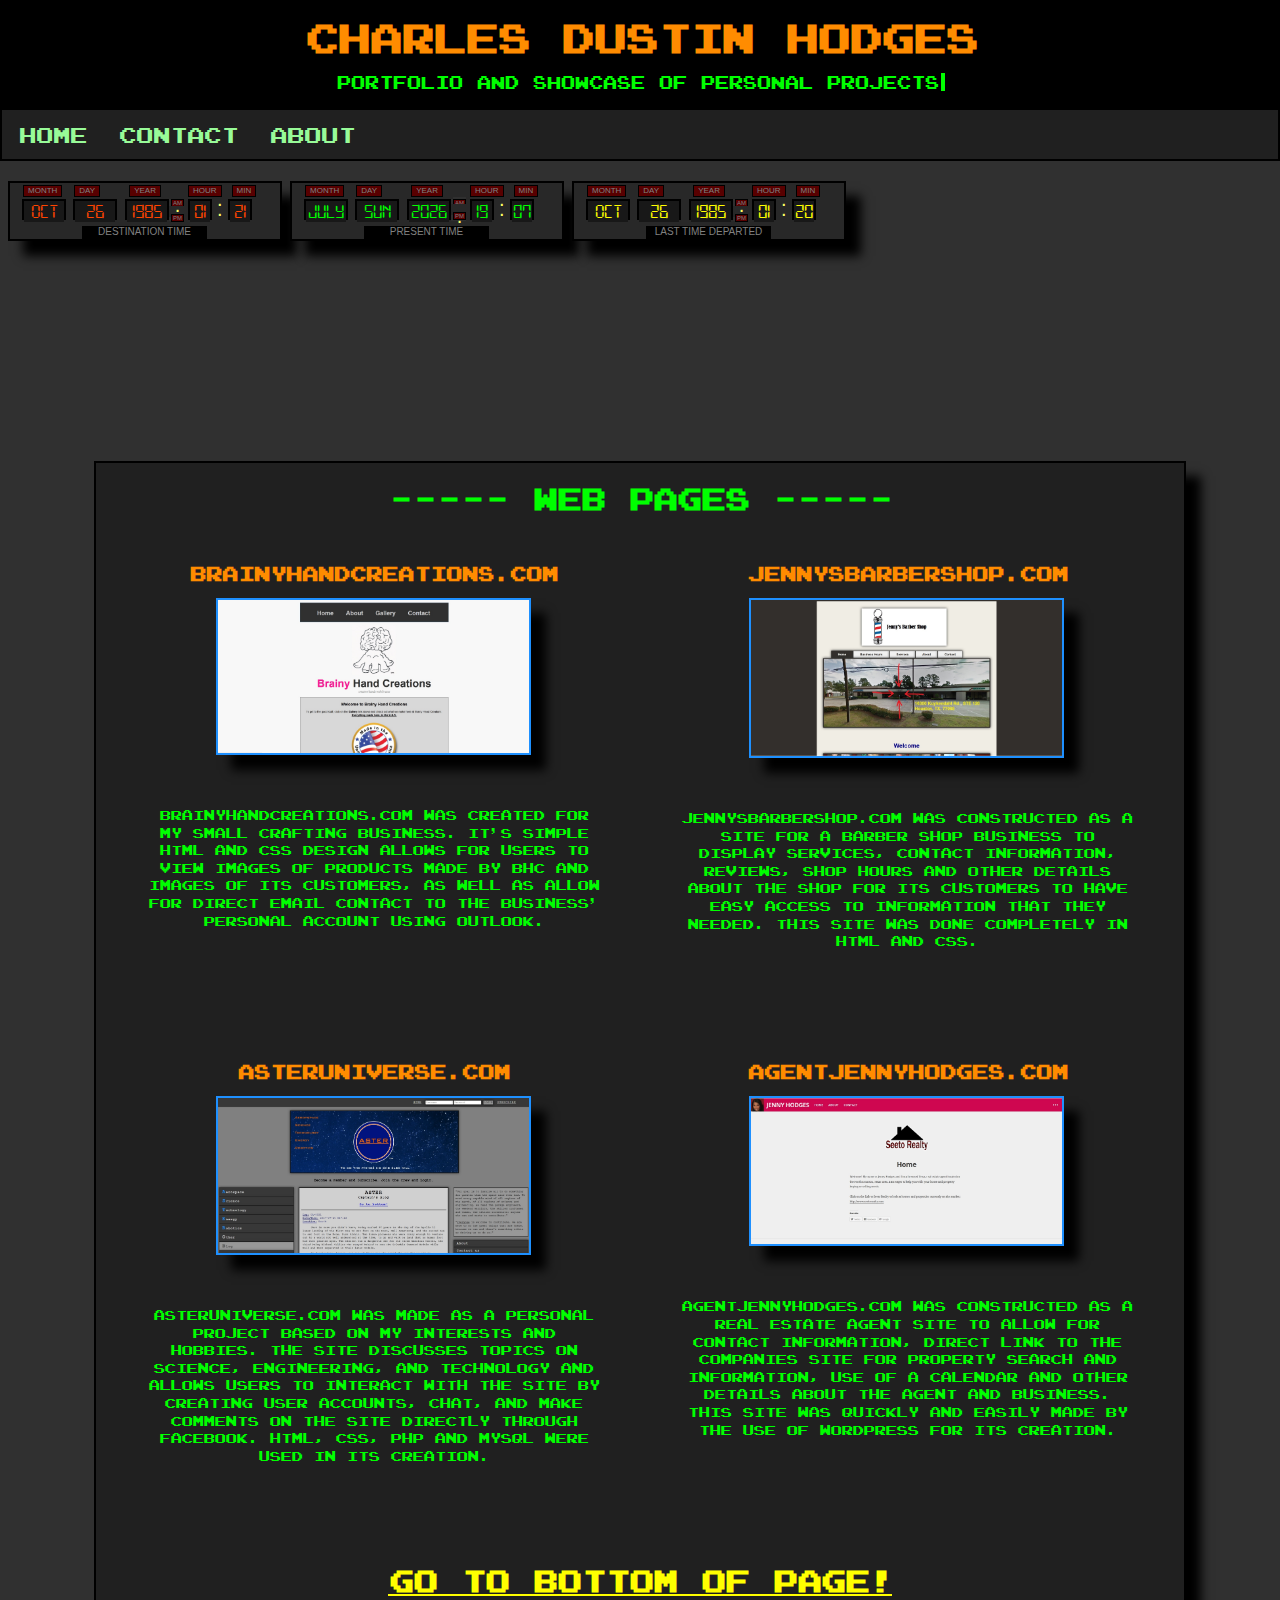
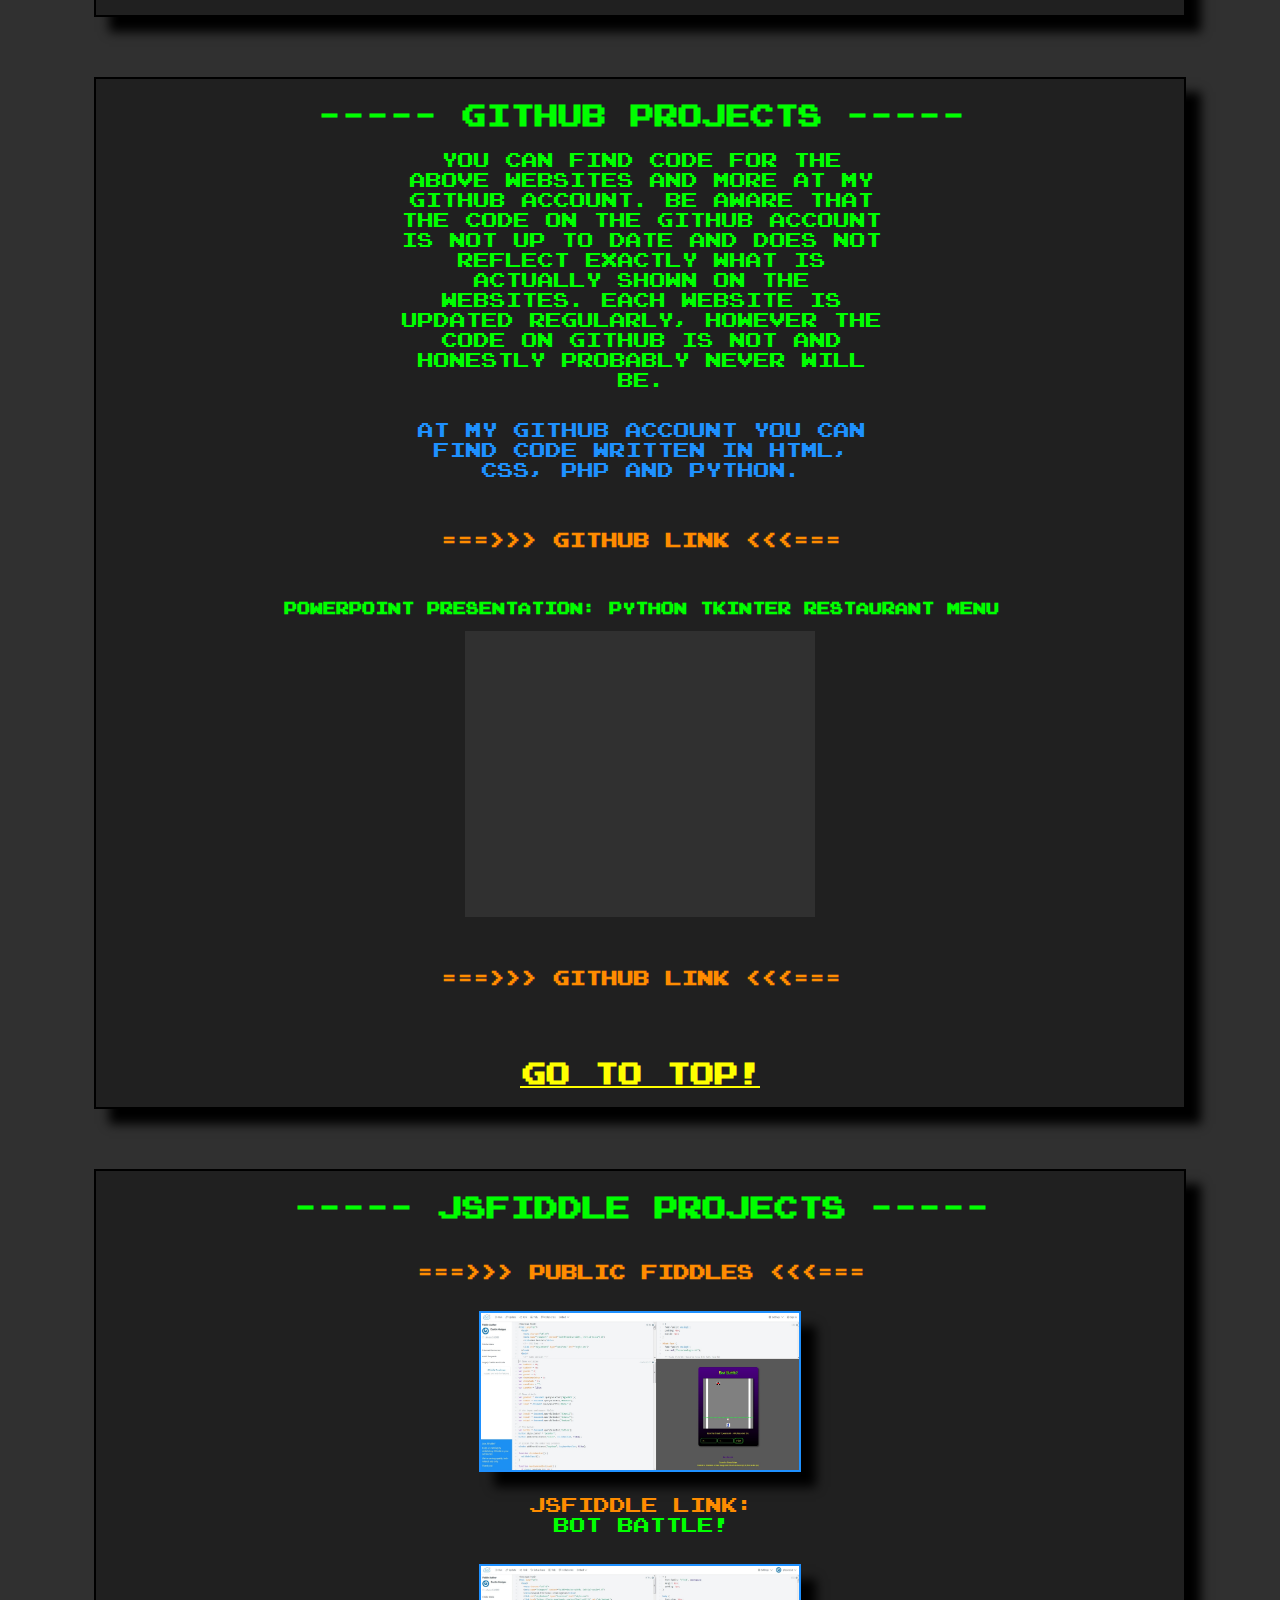
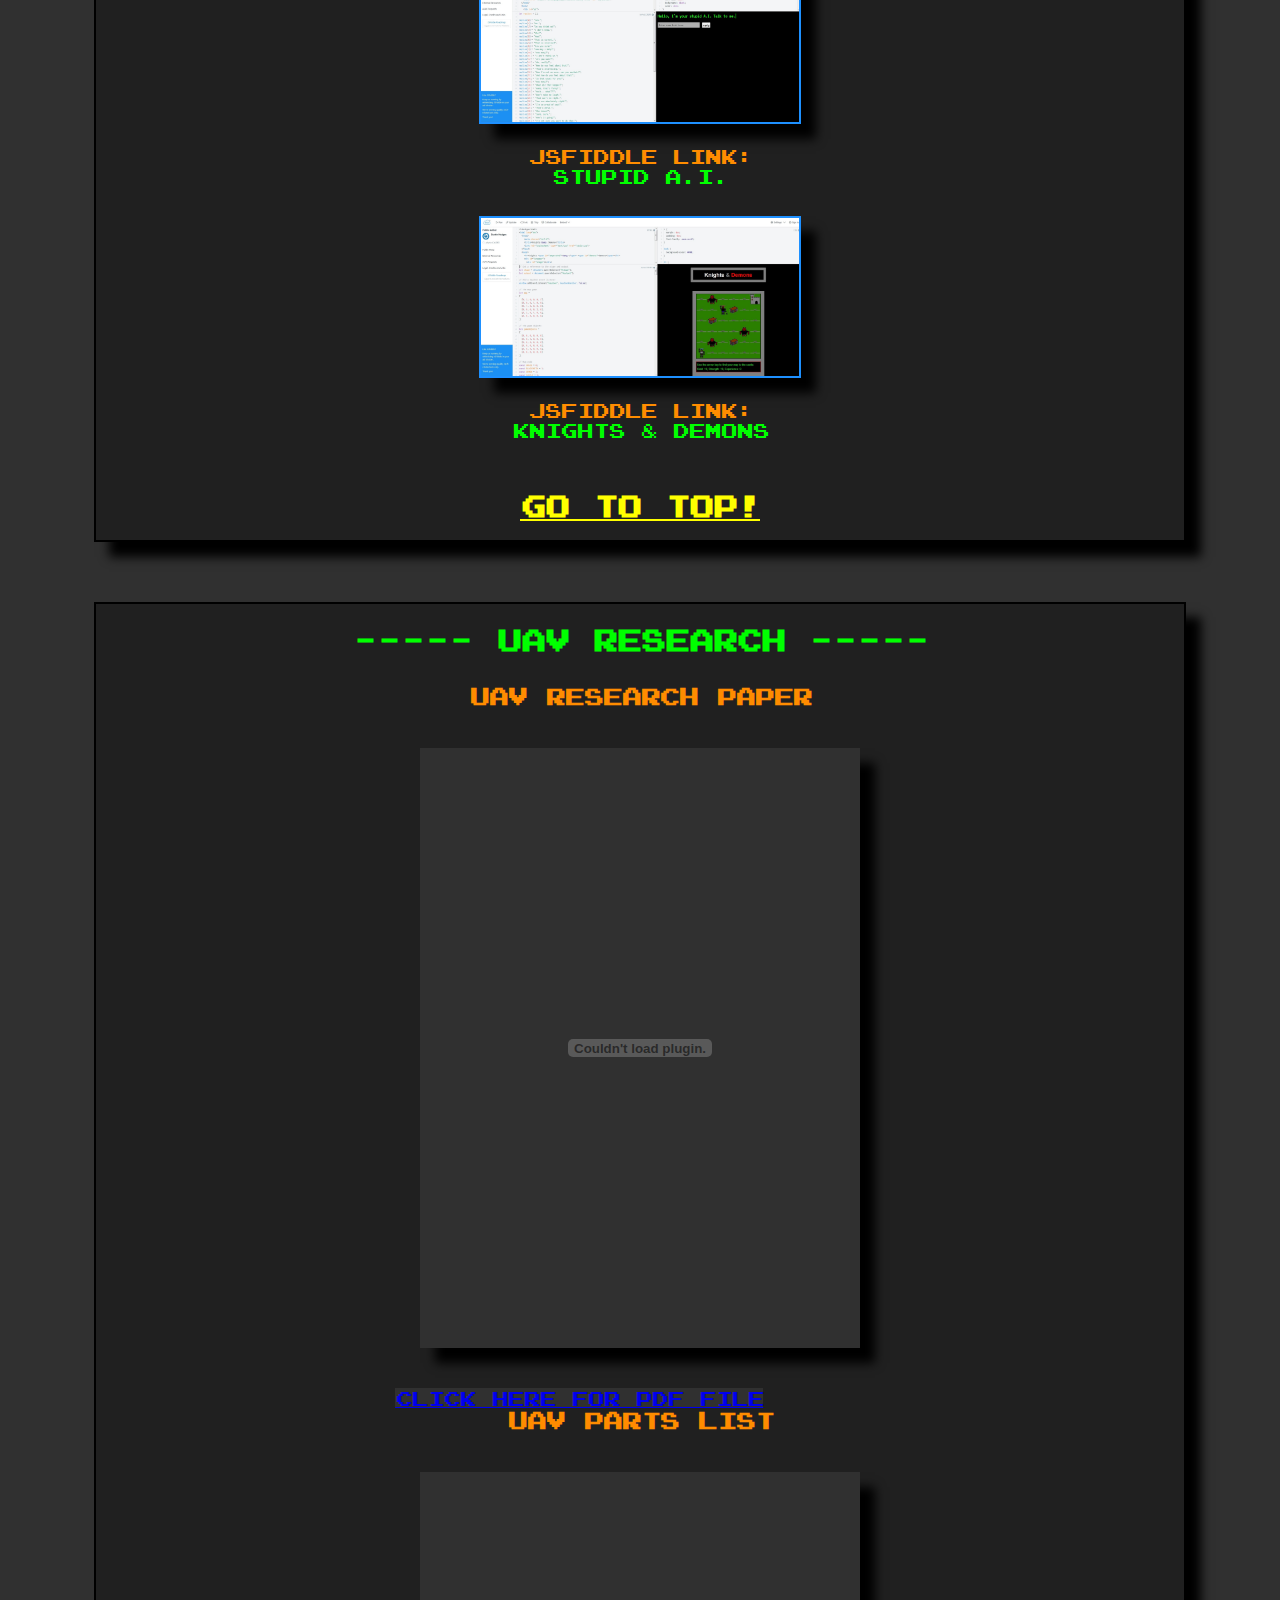
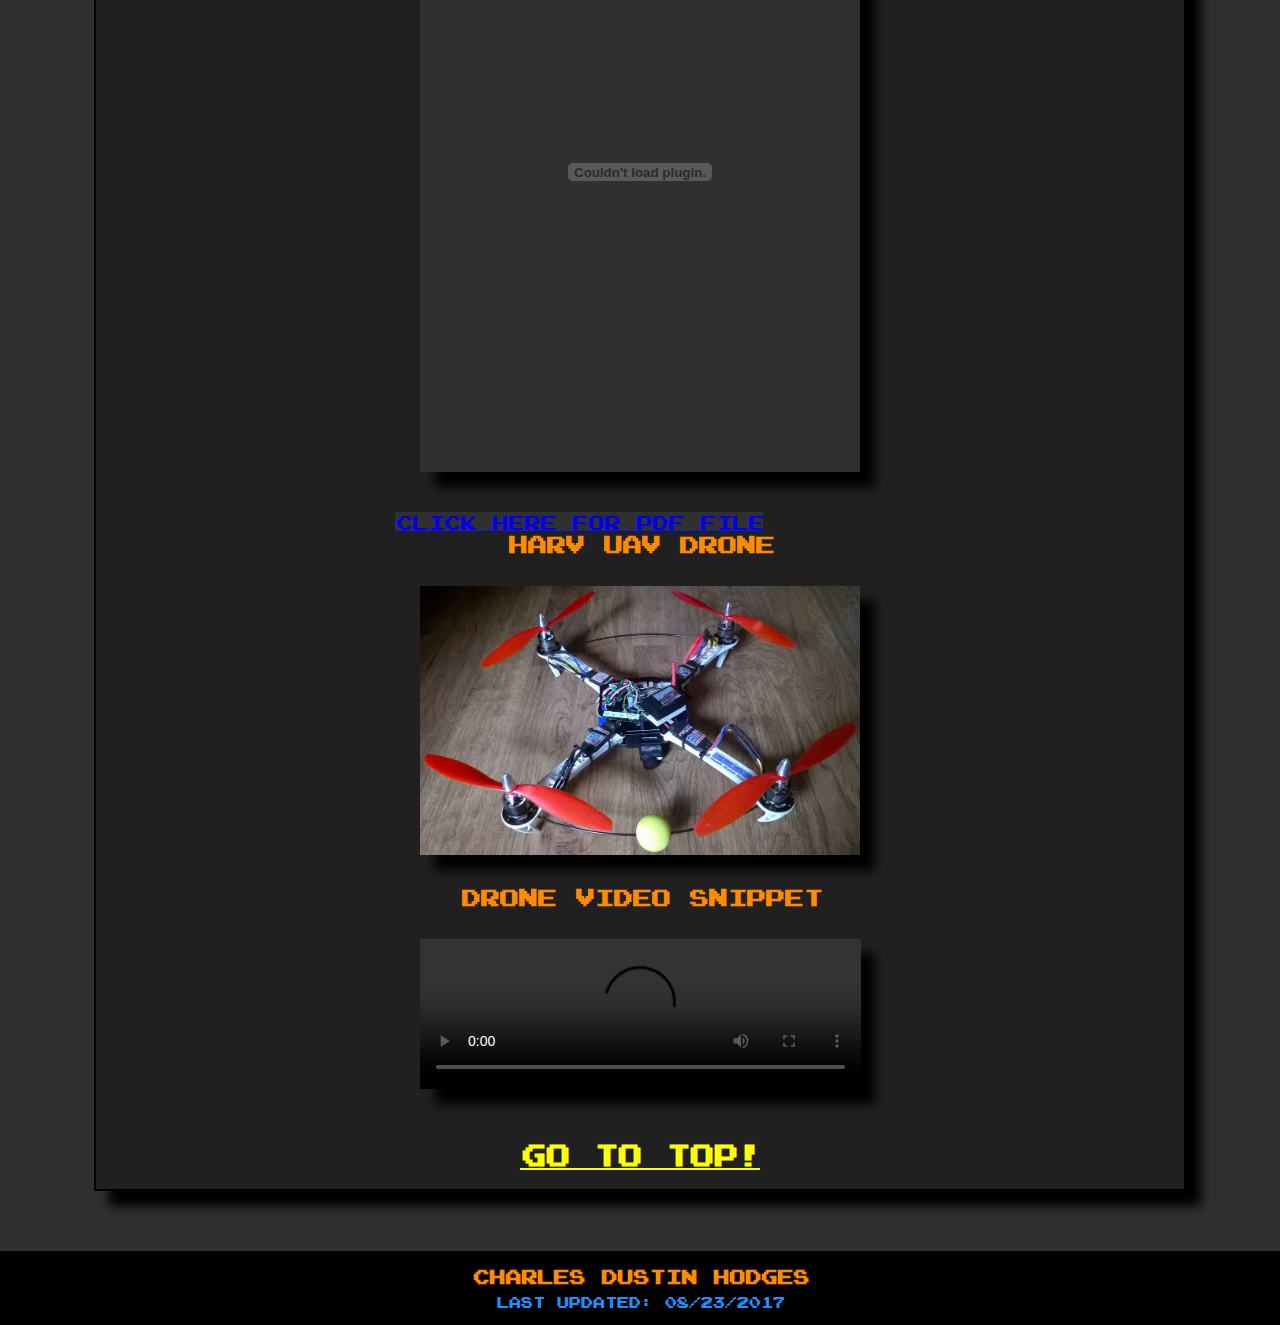
==== commit 06bea7bd: "Update index.html" ====
--- a/index.html
+++ b/index.html
@@ -224,8 +224,10 @@
 				<div id="research">
 					<h3>UAV Research Paper</h3>
 					<object data="research/HARV Research Paper.pdf" type="application/pdf" alt="UAV Research Paper" title="UAV Research Paper"></object> 
+					<a href="research/HARV Research Paper.pdf" target="_blank">click here for PDF file</a>
 					<h3>UAV Parts List</h3>
 					<object data="research/Components List for HARV.pdf" type="application/pdf" alt="UAV Parts List" title="UAV Parts List"></object> 
+					<a href="research/Components List for HARV.pdf" target="_blank">click here for PDF file</a>
 					<h3>HARV UAV Drone</h3>
 					<img src="research/HARV.jpg" alt="HARV UAV" title="HARV UAV">
 					<h3>Drone Video Snippet</h3>
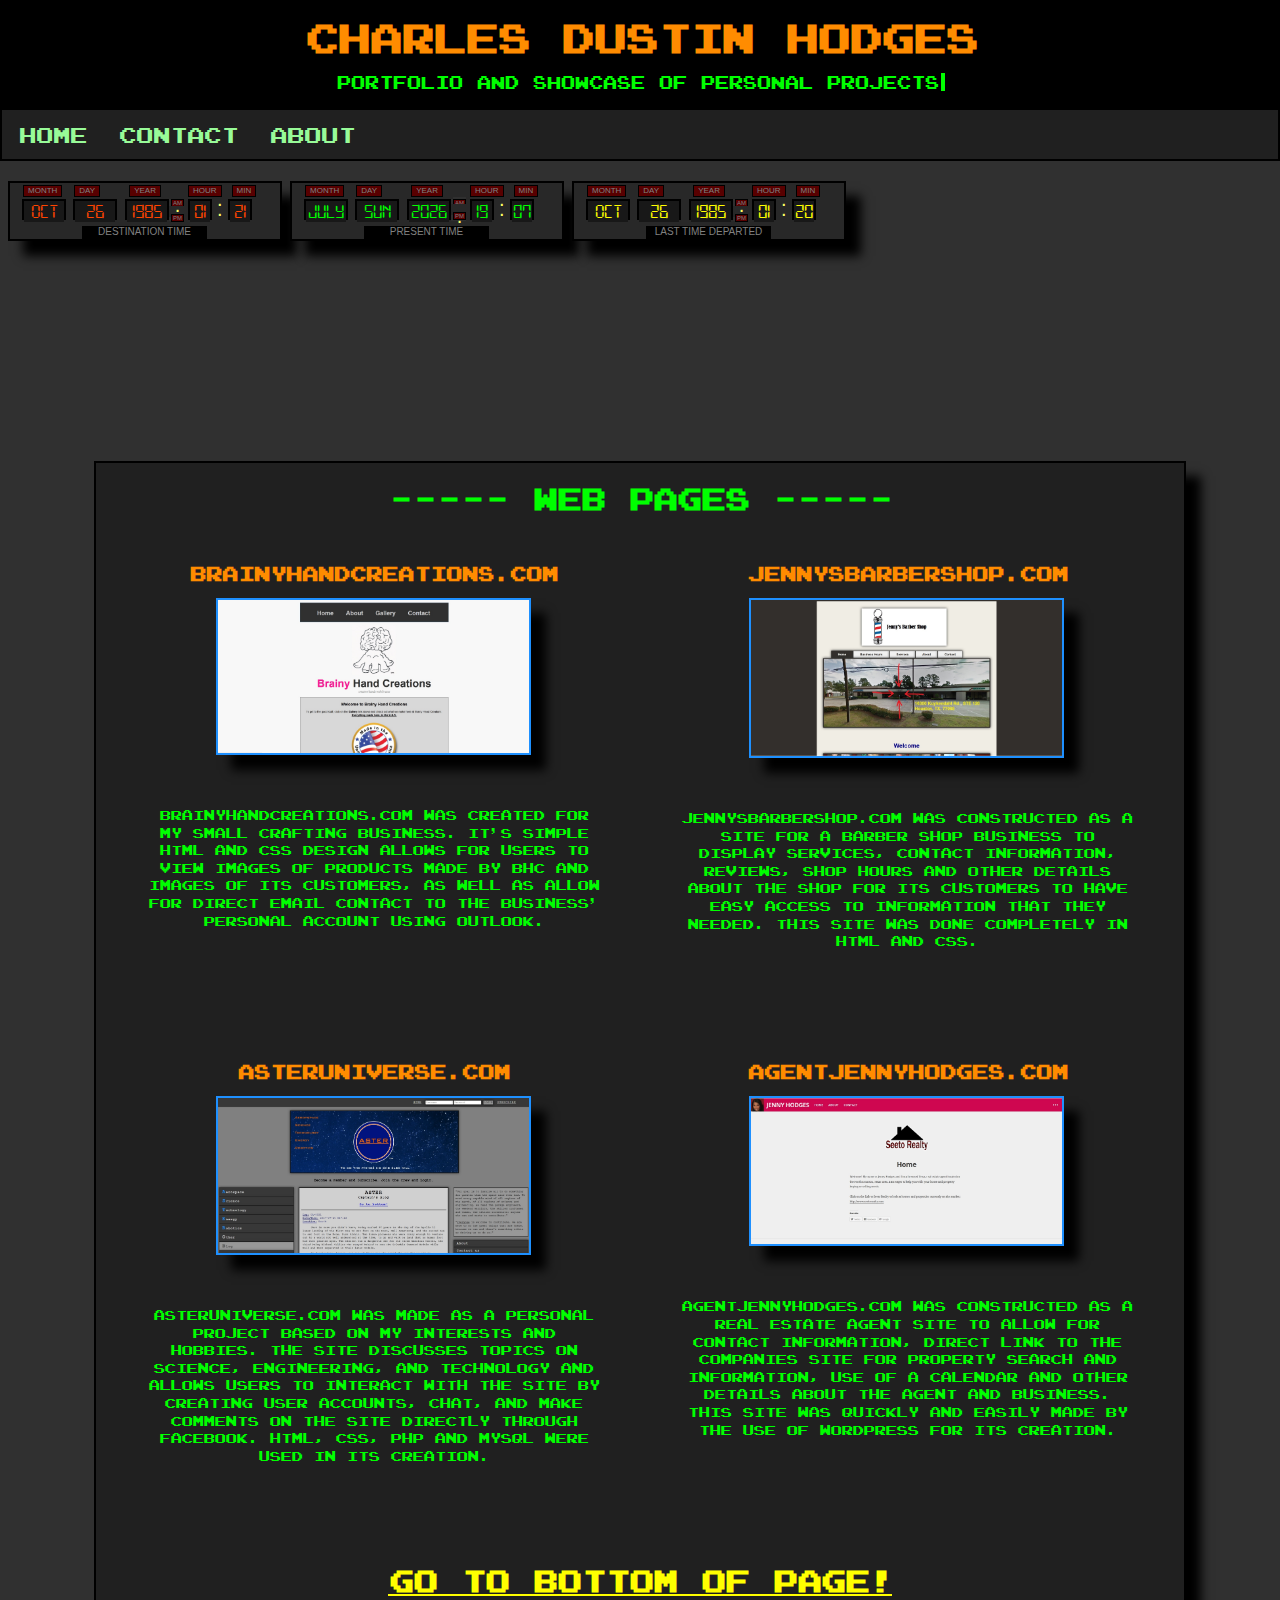
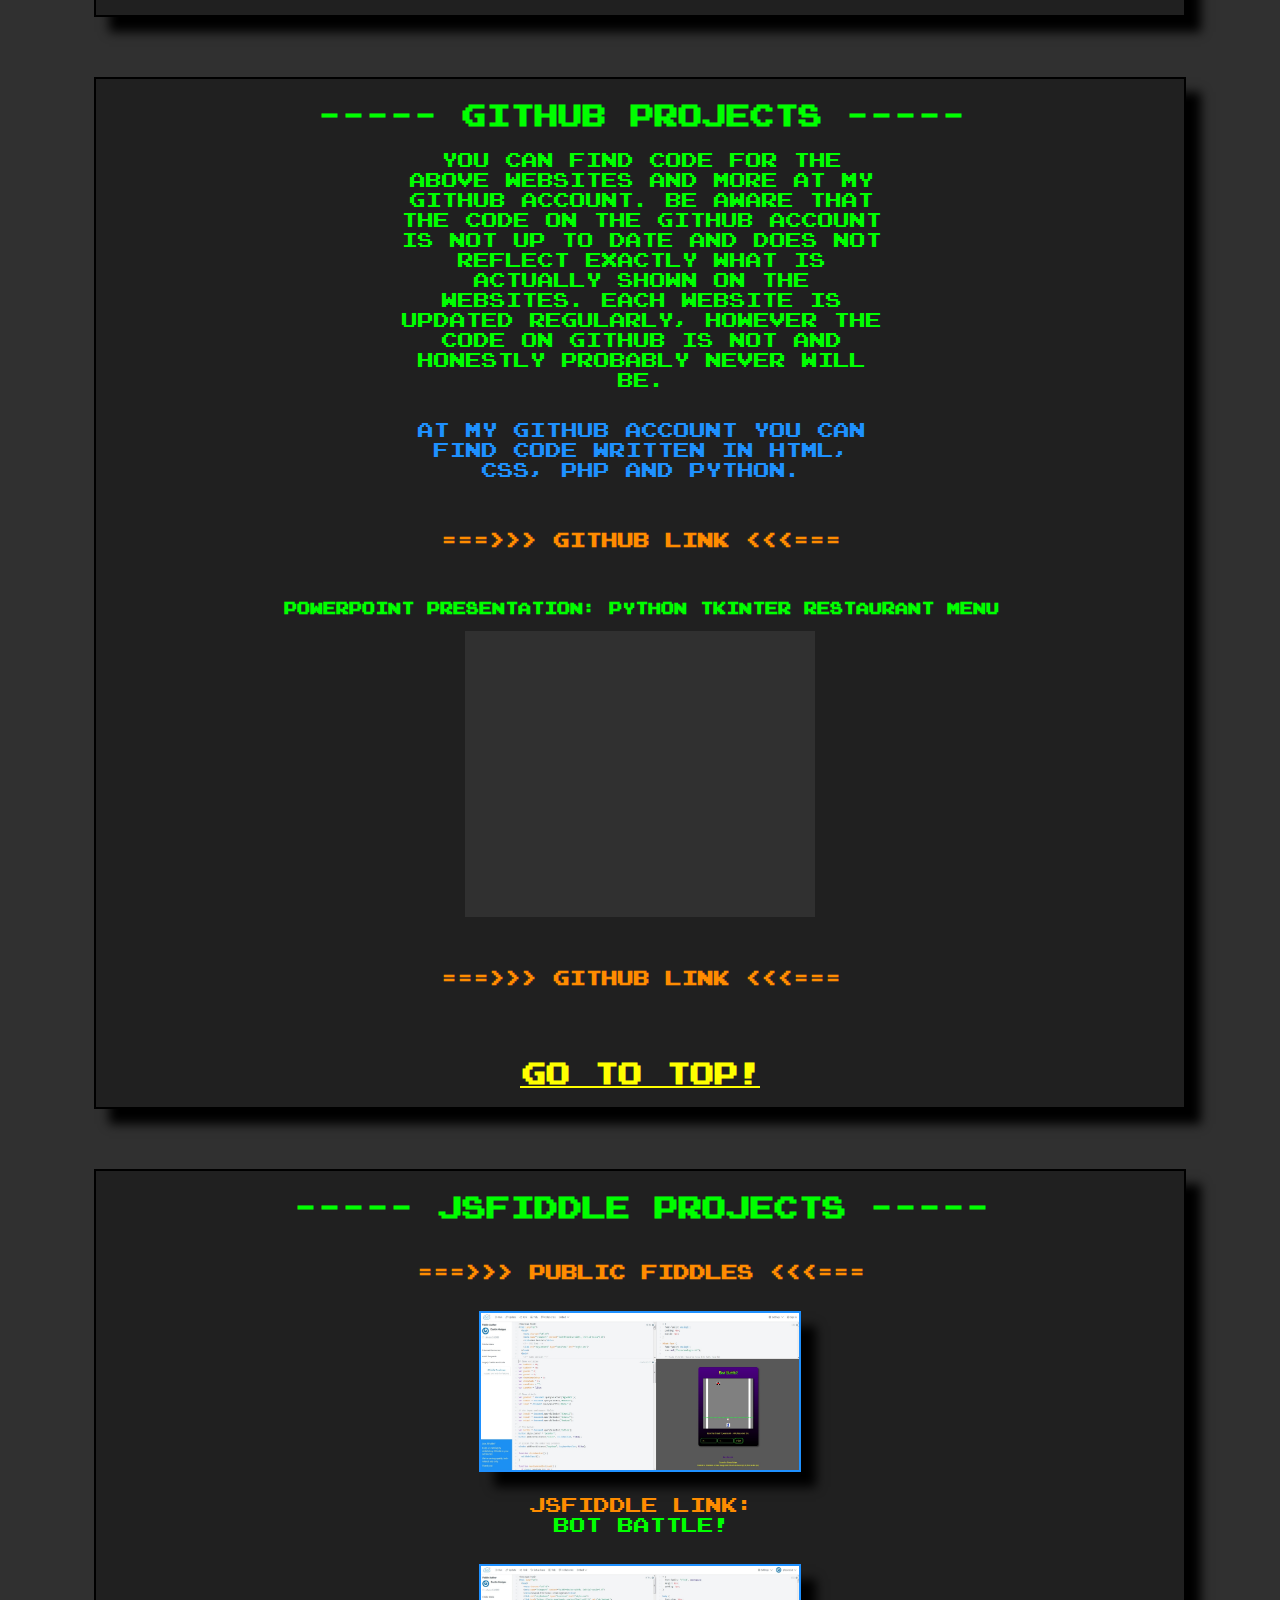
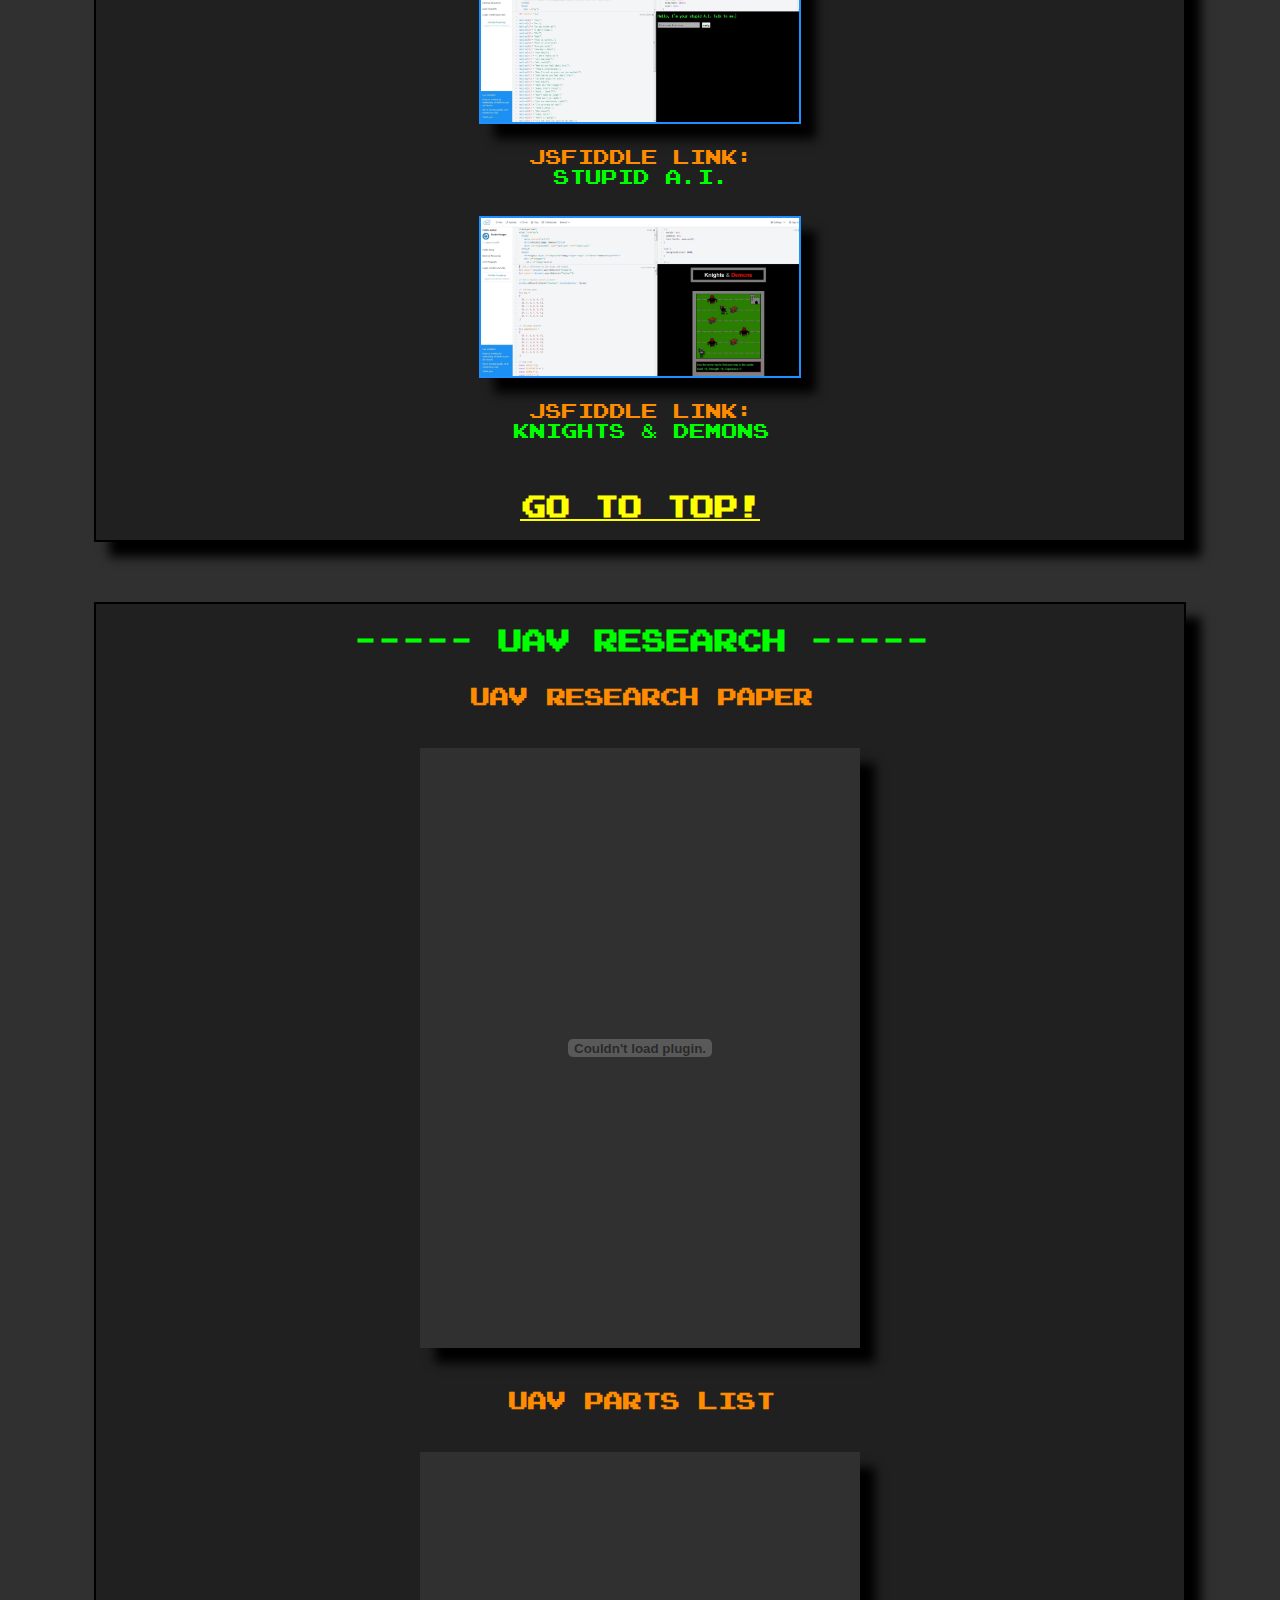
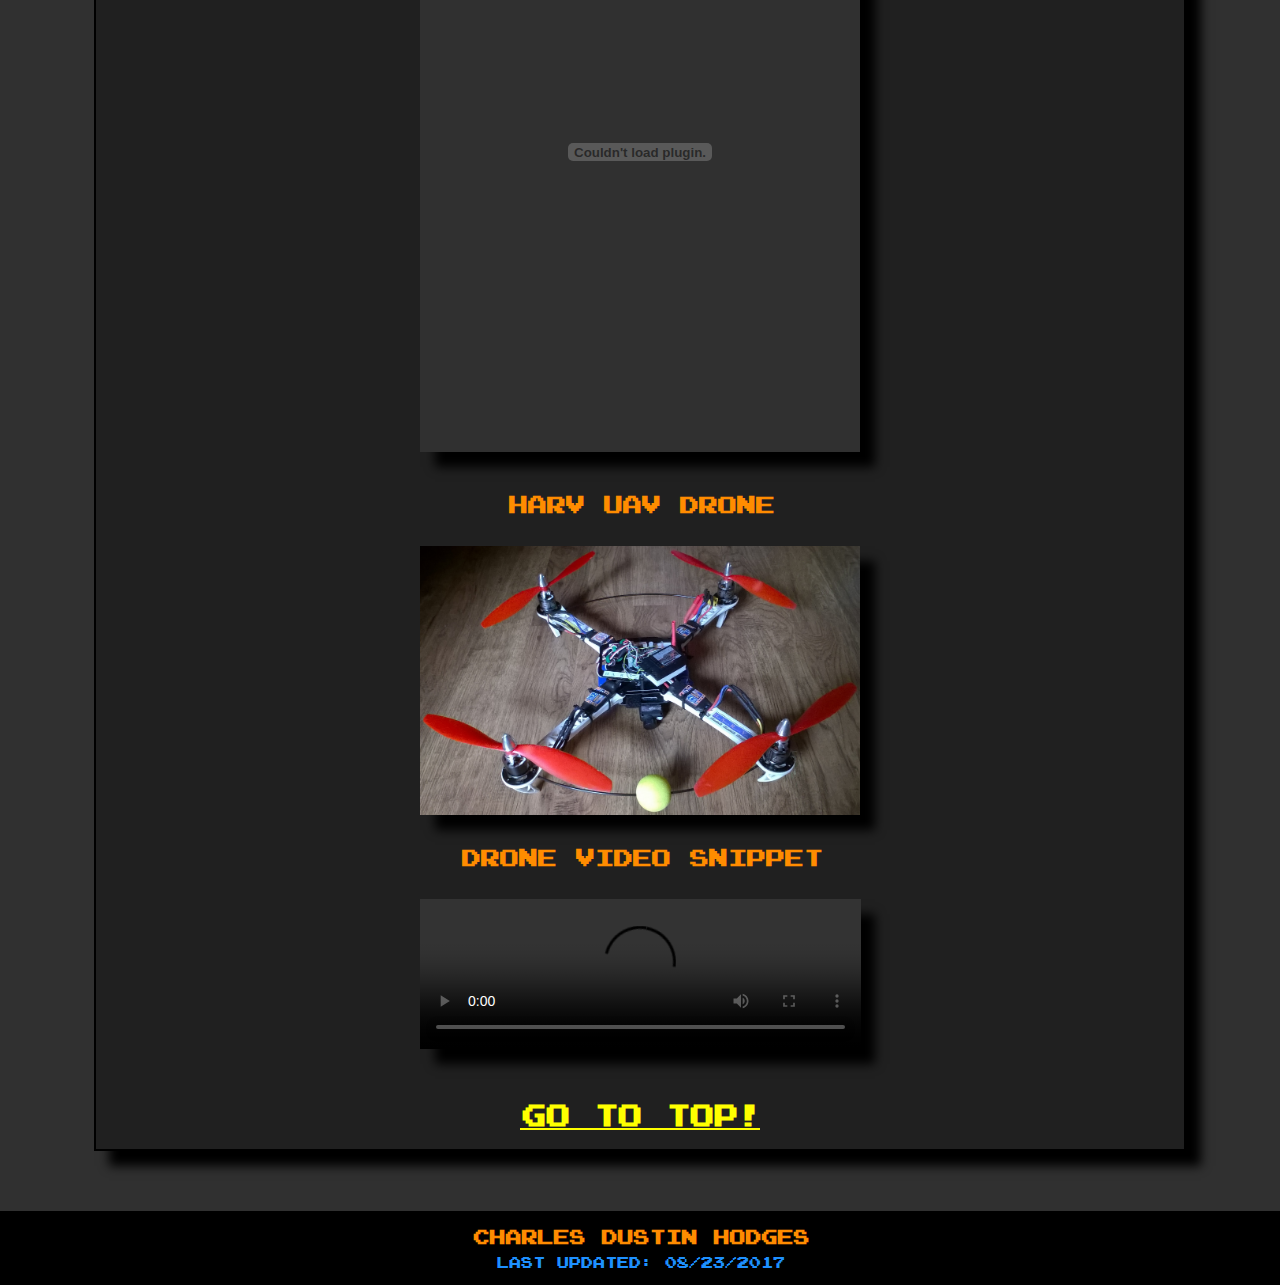
==== commit e6b11ab1: "Update index.html" ====
--- a/index.html
+++ b/index.html
@@ -7,6 +7,15 @@
 		<link rel="icon" type="image/png" href="images/cdh.png" />
 		<link rel="stylesheet" type="text/css" href="style.css">
 		<script type="text/javascript" src="back2FutureTime.js"></script>
+		<!-- smartlook.com -->
+		<script type="text/javascript">
+		    window.smartlook||(function(d) {
+		    var o=smartlook=function(){ o.api.push(arguments)},h=d.getElementsByTagName('head')[0];
+		    var c=d.createElement('script');o.api=new Array();c.async=true;c.type='text/javascript';
+		    c.charset='utf-8';c.src='https://rec.smartlook.com/recorder.js';h.appendChild(c);
+		    })(document);
+		    smartlook('init', 'e6ce07ea7f75a3768e8266547ce5f85c012bcb77');
+		</script>
 	</head>
 	<body>
 		<div id="header">
--- a/style.css
+++ b/style.css
@@ -797,6 +797,10 @@
 	box-shadow: 15px 15px 10px #000000;
 }
 
+.page-section #research  a {
+	display: none;
+}
+
 .page-section #research  img {
 	width: 90%;
 	height: 90%;
@@ -834,8 +838,24 @@
 	}
 	
 	.page-section #research  object {
+		display: none;
 		width: 90%;
 		height: 90%;
+	}
+	
+	.page-section #research  a {
+		text-decoration: underline #FF00FF;
+		color: #FF00FF;
+		font-size: 11px;
+		text-align: center;
+		display: block;
+		margin: 20px auto;
+		background-color: #202020;
+	}
+	
+	.page-section #research  a:hover {
+		text-decoration: underline #00FF7F;
+		color: #00FF7F;
 	}
 	
 	.page-section #research  img {
